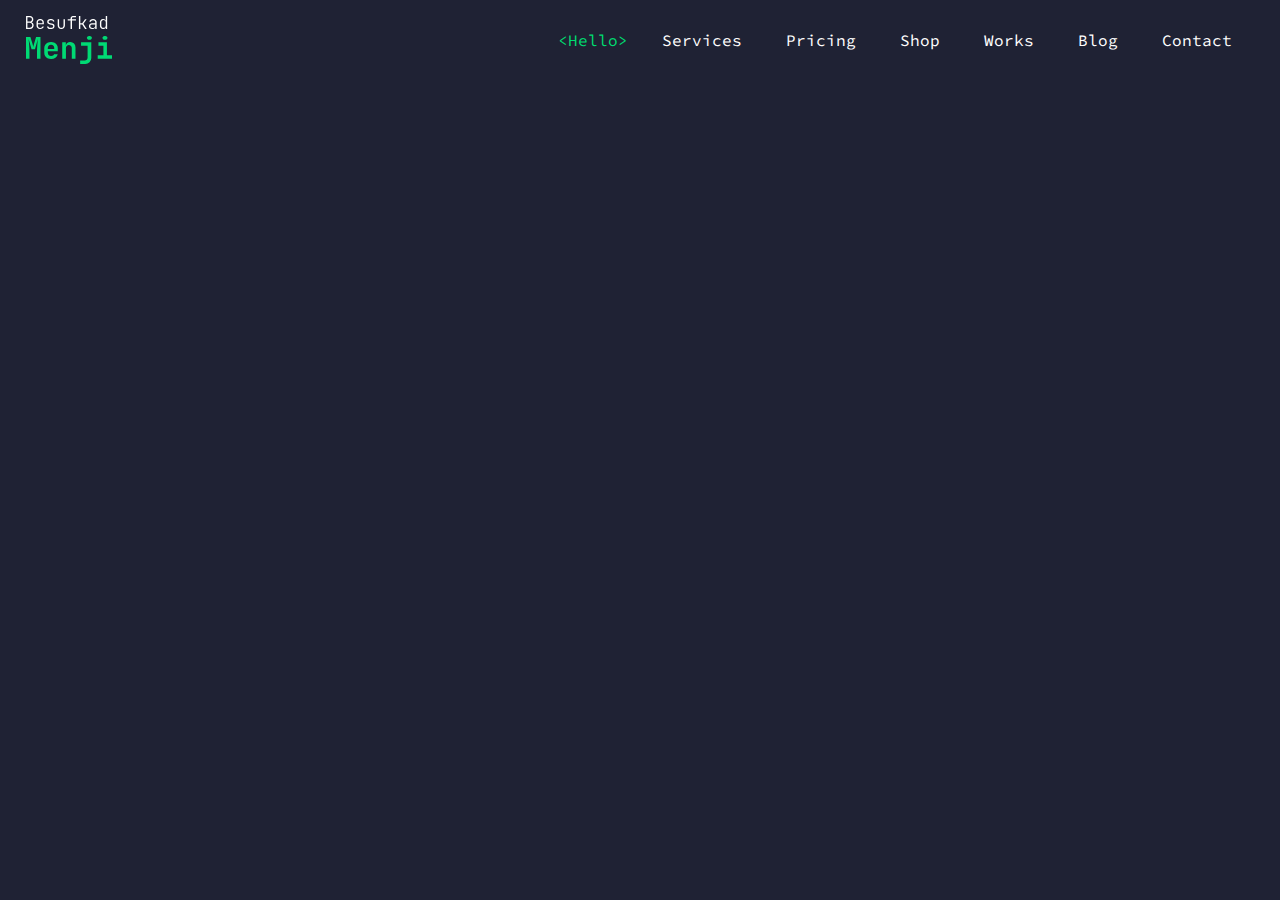
==== 404/index.html @ ab9c8d4d "Updates" ====
<!DOCTYPE html><html lang="en"><head><meta charSet="utf-8"/><meta http-equiv="x-ua-compatible" content="ie=edge"/><meta name="viewport" content="width=device-width, initial-scale=1, shrink-to-fit=no"/><style data-href="/styles.66295c050763c944b952.css">*{font-family:Source Code Pro,monospace;box-sizing:border-box}body,h1,h2,h3,h4,h5,h6,p{margin:0;padding:0}</style><meta name="generator" content="Gatsby 2.24.47"/><title data-react-helmet="true">404: Not found | Besufkad Menji</title><meta data-react-helmet="true" name="description" content="Senior Programmer, Project Manager &amp; UI/UX Designer"/><meta data-react-helmet="true" property="og:title" content="404: Not found"/><meta data-react-helmet="true" property="og:description" content="Senior Programmer, Project Manager &amp; UI/UX Designer"/><meta data-react-helmet="true" property="og:type" content="website"/><meta data-react-helmet="true" name="twitter:card" content="summary"/><meta data-react-helmet="true" name="twitter:creator" content="@besufkadmenji"/><meta data-react-helmet="true" name="twitter:title" content="404: Not found"/><meta data-react-helmet="true" name="twitter:description" content="Senior Programmer, Project Manager &amp; UI/UX Designer"/><link rel="icon" href="/favicon-32x32.png?v=f3dfd8b91226f231a9e50dcda8ef5766" type="image/png"/><link rel="manifest" href="/manifest.webmanifest"/><meta name="theme-color" content="#00DC70"/><link rel="apple-touch-icon" sizes="48x48" href="/icons/icon-48x48.png?v=f3dfd8b91226f231a9e50dcda8ef5766"/><link rel="apple-touch-icon" sizes="72x72" href="/icons/icon-72x72.png?v=f3dfd8b91226f231a9e50dcda8ef5766"/><link rel="apple-touch-icon" sizes="96x96" href="/icons/icon-96x96.png?v=f3dfd8b91226f231a9e50dcda8ef5766"/><link rel="apple-touch-icon" sizes="144x144" href="/icons/icon-144x144.png?v=f3dfd8b91226f231a9e50dcda8ef5766"/><link rel="apple-touch-icon" sizes="192x192" href="/icons/icon-192x192.png?v=f3dfd8b91226f231a9e50dcda8ef5766"/><link rel="apple-touch-icon" sizes="256x256" href="/icons/icon-256x256.png?v=f3dfd8b91226f231a9e50dcda8ef5766"/><link rel="apple-touch-icon" sizes="384x384" href="/icons/icon-384x384.png?v=f3dfd8b91226f231a9e50dcda8ef5766"/><link rel="apple-touch-icon" sizes="512x512" href="/icons/icon-512x512.png?v=f3dfd8b91226f231a9e50dcda8ef5766"/><link href="https://fonts.googleapis.com/css?family=Source+Code+Pro:300,400,500,600,700&amp;display=swap" rel="stylesheet"/><style data-styled="" data-styled-version="5.1.1">.gwwmEN{display:grid;height:100vh;width:100vw;overflow-y:auto;grid-auto-rows:max-content;background-color:#1F2234;}/*!sc*/
data-styled.g1[id="styles__StyledLayout-sc-8uoufk-0"]{content:"gwwmEN,"}/*!sc*/
.ftBSJk{display:-webkit-box;display:-webkit-flex;display:-ms-flexbox;display:flex;-webkit-box-pack:justify;-webkit-justify-content:space-between;-ms-flex-pack:justify;justify-content:space-between;padding:0 2vw;position:fixed;height:80px;width:100vw;z-index:100;-webkit-align-items:center;-webkit-box-align:center;-ms-flex-align:center;align-items:center;-webkit-align-content:center;-ms-flex-line-pack:center;align-content:center;background-color:#1F2234;border-bottom:1px solid #1F2234;}/*!sc*/
data-styled.g2[id="styles__StyledHeader-kr1du7-0"]{content:"ftBSJk,"}/*!sc*/
.crqYUL{display:-webkit-box;display:-webkit-flex;display:-ms-flexbox;display:flex;-webkit-align-items:center;-webkit-box-align:center;-ms-flex-align:center;align-items:center;}/*!sc*/
data-styled.g3[id="styles__StyledOptions-kr1du7-1"]{content:"crqYUL,"}/*!sc*/
.iiEKyp{display:-webkit-box;display:-webkit-flex;display:-ms-flexbox;display:flex;padding:12px;-webkit-text-decoration:none;text-decoration:none;font-size:16px;-webkit-align-content:center;-ms-flex-line-pack:center;align-content:center;-webkit-align-items:center;-webkit-box-align:center;-ms-flex-align:center;align-items:center;-webkit-transition:all 0.3s;transition:all 0.3s;color:#00DC70;}/*!sc*/
.iiEKyp span{-webkit-transition:all 0.3s;transition:all 0.3s;color:#00DC70;}/*!sc*/
.eXdYVc{display:-webkit-box;display:-webkit-flex;display:-ms-flexbox;display:flex;padding:12px;-webkit-text-decoration:none;text-decoration:none;font-size:16px;-webkit-align-content:center;-ms-flex-line-pack:center;align-content:center;-webkit-align-items:center;-webkit-box-align:center;-ms-flex-align:center;align-items:center;-webkit-transition:all 0.3s;transition:all 0.3s;color:white;}/*!sc*/
.eXdYVc span{-webkit-transition:all 0.3s;transition:all 0.3s;color:transparent;}/*!sc*/
data-styled.g4[id="styles__StyledOption-kr1du7-2"]{content:"iiEKyp,eXdYVc,"}/*!sc*/
.vLgTp{display:grid;-webkit-align-items:center;-webkit-box-align:center;-ms-flex-align:center;align-items:center;height:100%;-webkit-text-decoration:none;text-decoration:none;}/*!sc*/
.vLgTp img{height:48px;}/*!sc*/
data-styled.g5[id="styles__StyledLogo-jqn8mz-0"]{content:"vLgTp,"}/*!sc*/
</style><link as="script" rel="preload" href="/webpack-runtime-3e45e64fb60ceec08ad5.js"/><link as="script" rel="preload" href="/framework-a576ae5ab153fa4a7c27.js"/><link as="script" rel="preload" href="/app-a25b69abaa65cfd29187.js"/><link as="script" rel="preload" href="/styles-c2fe8482057191dca484.js"/><link as="script" rel="preload" href="/commons-9ef4b66953970b5656a9.js"/><link as="script" rel="preload" href="/component---src-pages-404-jsx-9f2ab2c21046b43b86d4.js"/><link as="fetch" rel="preload" href="/page-data/404/page-data.json" crossorigin="anonymous"/><link as="fetch" rel="preload" href="/page-data/sq/d/63159454.json" crossorigin="anonymous"/><link as="fetch" rel="preload" href="/page-data/app-data.json" crossorigin="anonymous"/></head><body><div id="___gatsby"><div style="outline:none" tabindex="-1" id="gatsby-focus-wrapper"><div class="styles__StyledLayout-sc-8uoufk-0 gwwmEN"><div class="styles__StyledHeader-kr1du7-0 ftBSJk"><a class="styles__StyledLogo-jqn8mz-0 vLgTp" href="/"><img src="/logo.svg" alt="logo"/></a><div class="styles__StyledOptions-kr1du7-1 crqYUL"><a class="styles__StyledOption-kr1du7-2 iiEKyp" href="/"><span>&lt;</span>Hello<span>&gt;</span></a><a class="styles__StyledOption-kr1du7-2 eXdYVc" href="/#services"><span>&lt;</span>Services<span>&gt;</span></a><a class="styles__StyledOption-kr1du7-2 eXdYVc" href="/#pricing"><span>&lt;</span>Pricing<span>&gt;</span></a><a class="styles__StyledOption-kr1du7-2 eXdYVc" href="/#shop"><span>&lt;</span>Shop<span>&gt;</span></a><a class="styles__StyledOption-kr1du7-2 eXdYVc" href="/#works"><span>&lt;</span>Works<span>&gt;</span></a><a class="styles__StyledOption-kr1du7-2 eXdYVc" href="/#blog"><span>&lt;</span>Blog<span>&gt;</span></a><a class="styles__StyledOption-kr1du7-2 eXdYVc" href="/#contact"><span>&lt;</span>Contact<span>&gt;</span></a></div></div><h1>NOT FOUND</h1><p>You just hit a route that doesn&#x27;t exist... the sadness.</p></div></div><div id="gatsby-announcer" style="position:absolute;top:0;width:1px;height:1px;padding:0;overflow:hidden;clip:rect(0, 0, 0, 0);white-space:nowrap;border:0" aria-live="assertive" aria-atomic="true"></div></div><script id="gatsby-script-loader">/*<![CDATA[*/window.pagePath="/404/";/*]]>*/</script><script id="gatsby-chunk-mapping">/*<![CDATA[*/window.___chunkMapping={"polyfill":["/polyfill-2a86e29ae53b0bcd324d.js"],"app":["/app-a25b69abaa65cfd29187.js"],"component---src-pages-404-jsx":["/component---src-pages-404-jsx-9f2ab2c21046b43b86d4.js"],"component---src-pages-index-jsx":["/component---src-pages-index-jsx-f2ea3a3e9f3c3a5801e7.js"]};/*]]>*/</script><script src="/polyfill-2a86e29ae53b0bcd324d.js" nomodule=""></script><script src="/component---src-pages-404-jsx-9f2ab2c21046b43b86d4.js" async=""></script><script src="/commons-9ef4b66953970b5656a9.js" async=""></script><script src="/styles-c2fe8482057191dca484.js" async=""></script><script src="/app-a25b69abaa65cfd29187.js" async=""></script><script src="/framework-a576ae5ab153fa4a7c27.js" async=""></script><script src="/webpack-runtime-3e45e64fb60ceec08ad5.js" async=""></script></body></html>
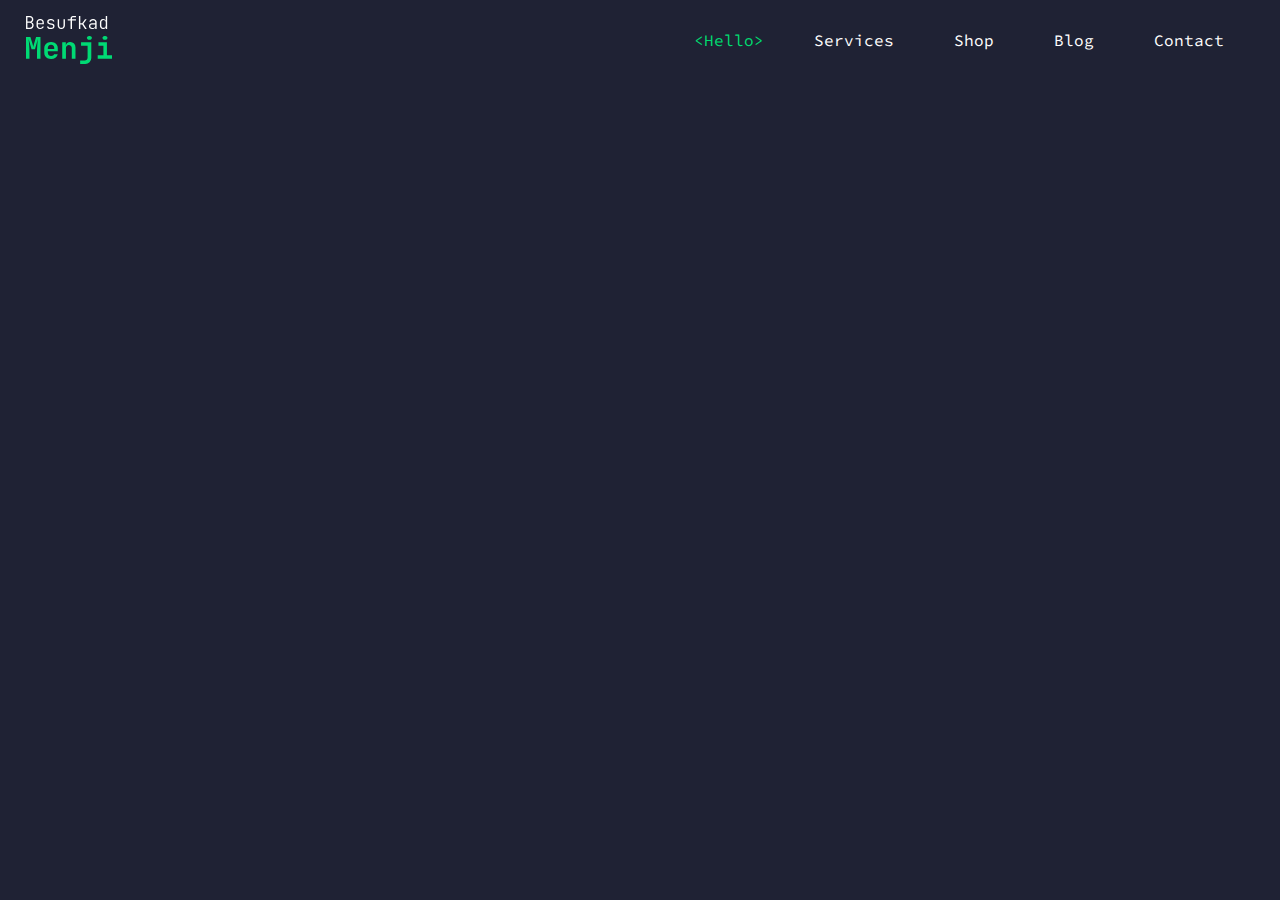
==== commit 9b123c8a: "Updates" ====
--- a/404/index.html
+++ b/404/index.html
@@ -1,15 +1 @@
-<!DOCTYPE html><html lang="en"><head><meta charSet="utf-8"/><meta http-equiv="x-ua-compatible" content="ie=edge"/><meta name="viewport" content="width=device-width, initial-scale=1, shrink-to-fit=no"/><style data-href="/styles.66295c050763c944b952.css">*{font-family:Source Code Pro,monospace;box-sizing:border-box}body,h1,h2,h3,h4,h5,h6,p{margin:0;padding:0}</style><meta name="generator" content="Gatsby 2.24.47"/><title data-react-helmet="true">404: Not found | Besufkad Menji</title><meta data-react-helmet="true" name="description" content="Senior Programmer, Project Manager &amp; UI/UX Designer"/><meta data-react-helmet="true" property="og:title" content="404: Not found"/><meta data-react-helmet="true" property="og:description" content="Senior Programmer, Project Manager &amp; UI/UX Designer"/><meta data-react-helmet="true" property="og:type" content="website"/><meta data-react-helmet="true" name="twitter:card" content="summary"/><meta data-react-helmet="true" name="twitter:creator" content="@besufkadmenji"/><meta data-react-helmet="true" name="twitter:title" content="404: Not found"/><meta data-react-helmet="true" name="twitter:description" content="Senior Programmer, Project Manager &amp; UI/UX Designer"/><link rel="icon" href="/favicon-32x32.png?v=f3dfd8b91226f231a9e50dcda8ef5766" type="image/png"/><link rel="manifest" href="/manifest.webmanifest"/><meta name="theme-color" content="#00DC70"/><link rel="apple-touch-icon" sizes="48x48" href="/icons/icon-48x48.png?v=f3dfd8b91226f231a9e50dcda8ef5766"/><link rel="apple-touch-icon" sizes="72x72" href="/icons/icon-72x72.png?v=f3dfd8b91226f231a9e50dcda8ef5766"/><link rel="apple-touch-icon" sizes="96x96" href="/icons/icon-96x96.png?v=f3dfd8b91226f231a9e50dcda8ef5766"/><link rel="apple-touch-icon" sizes="144x144" href="/icons/icon-144x144.png?v=f3dfd8b91226f231a9e50dcda8ef5766"/><link rel="apple-touch-icon" sizes="192x192" href="/icons/icon-192x192.png?v=f3dfd8b91226f231a9e50dcda8ef5766"/><link rel="apple-touch-icon" sizes="256x256" href="/icons/icon-256x256.png?v=f3dfd8b91226f231a9e50dcda8ef5766"/><link rel="apple-touch-icon" sizes="384x384" href="/icons/icon-384x384.png?v=f3dfd8b91226f231a9e50dcda8ef5766"/><link rel="apple-touch-icon" sizes="512x512" href="/icons/icon-512x512.png?v=f3dfd8b91226f231a9e50dcda8ef5766"/><link href="https://fonts.googleapis.com/css?family=Source+Code+Pro:300,400,500,600,700&amp;display=swap" rel="stylesheet"/><style data-styled="" data-styled-version="5.1.1">.gwwmEN{display:grid;height:100vh;width:100vw;overflow-y:auto;grid-auto-rows:max-content;background-color:#1F2234;}/*!sc*/
-data-styled.g1[id="styles__StyledLayout-sc-8uoufk-0"]{content:"gwwmEN,"}/*!sc*/
-.ftBSJk{display:-webkit-box;display:-webkit-flex;display:-ms-flexbox;display:flex;-webkit-box-pack:justify;-webkit-justify-content:space-between;-ms-flex-pack:justify;justify-content:space-between;padding:0 2vw;position:fixed;height:80px;width:100vw;z-index:100;-webkit-align-items:center;-webkit-box-align:center;-ms-flex-align:center;align-items:center;-webkit-align-content:center;-ms-flex-line-pack:center;align-content:center;background-color:#1F2234;border-bottom:1px solid #1F2234;}/*!sc*/
-data-styled.g2[id="styles__StyledHeader-kr1du7-0"]{content:"ftBSJk,"}/*!sc*/
-.crqYUL{display:-webkit-box;display:-webkit-flex;display:-ms-flexbox;display:flex;-webkit-align-items:center;-webkit-box-align:center;-ms-flex-align:center;align-items:center;}/*!sc*/
-data-styled.g3[id="styles__StyledOptions-kr1du7-1"]{content:"crqYUL,"}/*!sc*/
-.iiEKyp{display:-webkit-box;display:-webkit-flex;display:-ms-flexbox;display:flex;padding:12px;-webkit-text-decoration:none;text-decoration:none;font-size:16px;-webkit-align-content:center;-ms-flex-line-pack:center;align-content:center;-webkit-align-items:center;-webkit-box-align:center;-ms-flex-align:center;align-items:center;-webkit-transition:all 0.3s;transition:all 0.3s;color:#00DC70;}/*!sc*/
-.iiEKyp span{-webkit-transition:all 0.3s;transition:all 0.3s;color:#00DC70;}/*!sc*/
-.eXdYVc{display:-webkit-box;display:-webkit-flex;display:-ms-flexbox;display:flex;padding:12px;-webkit-text-decoration:none;text-decoration:none;font-size:16px;-webkit-align-content:center;-ms-flex-line-pack:center;align-content:center;-webkit-align-items:center;-webkit-box-align:center;-ms-flex-align:center;align-items:center;-webkit-transition:all 0.3s;transition:all 0.3s;color:white;}/*!sc*/
-.eXdYVc span{-webkit-transition:all 0.3s;transition:all 0.3s;color:transparent;}/*!sc*/
-data-styled.g4[id="styles__StyledOption-kr1du7-2"]{content:"iiEKyp,eXdYVc,"}/*!sc*/
-.vLgTp{display:grid;-webkit-align-items:center;-webkit-box-align:center;-ms-flex-align:center;align-items:center;height:100%;-webkit-text-decoration:none;text-decoration:none;}/*!sc*/
-.vLgTp img{height:48px;}/*!sc*/
-data-styled.g5[id="styles__StyledLogo-jqn8mz-0"]{content:"vLgTp,"}/*!sc*/
-</style><link as="script" rel="preload" href="/webpack-runtime-3e45e64fb60ceec08ad5.js"/><link as="script" rel="preload" href="/framework-a576ae5ab153fa4a7c27.js"/><link as="script" rel="preload" href="/app-a25b69abaa65cfd29187.js"/><link as="script" rel="preload" href="/styles-c2fe8482057191dca484.js"/><link as="script" rel="preload" href="/commons-9ef4b66953970b5656a9.js"/><link as="script" rel="preload" href="/component---src-pages-404-jsx-9f2ab2c21046b43b86d4.js"/><link as="fetch" rel="preload" href="/page-data/404/page-data.json" crossorigin="anonymous"/><link as="fetch" rel="preload" href="/page-data/sq/d/63159454.json" crossorigin="anonymous"/><link as="fetch" rel="preload" href="/page-data/app-data.json" crossorigin="anonymous"/></head><body><div id="___gatsby"><div style="outline:none" tabindex="-1" id="gatsby-focus-wrapper"><div class="styles__StyledLayout-sc-8uoufk-0 gwwmEN"><div class="styles__StyledHeader-kr1du7-0 ftBSJk"><a class="styles__StyledLogo-jqn8mz-0 vLgTp" href="/"><img src="/logo.svg" alt="logo"/></a><div class="styles__StyledOptions-kr1du7-1 crqYUL"><a class="styles__StyledOption-kr1du7-2 iiEKyp" href="/"><span>&lt;</span>Hello<span>&gt;</span></a><a class="styles__StyledOption-kr1du7-2 eXdYVc" href="/#services"><span>&lt;</span>Services<span>&gt;</span></a><a class="styles__StyledOption-kr1du7-2 eXdYVc" href="/#pricing"><span>&lt;</span>Pricing<span>&gt;</span></a><a class="styles__StyledOption-kr1du7-2 eXdYVc" href="/#shop"><span>&lt;</span>Shop<span>&gt;</span></a><a class="styles__StyledOption-kr1du7-2 eXdYVc" href="/#works"><span>&lt;</span>Works<span>&gt;</span></a><a class="styles__StyledOption-kr1du7-2 eXdYVc" href="/#blog"><span>&lt;</span>Blog<span>&gt;</span></a><a class="styles__StyledOption-kr1du7-2 eXdYVc" href="/#contact"><span>&lt;</span>Contact<span>&gt;</span></a></div></div><h1>NOT FOUND</h1><p>You just hit a route that doesn&#x27;t exist... the sadness.</p></div></div><div id="gatsby-announcer" style="position:absolute;top:0;width:1px;height:1px;padding:0;overflow:hidden;clip:rect(0, 0, 0, 0);white-space:nowrap;border:0" aria-live="assertive" aria-atomic="true"></div></div><script id="gatsby-script-loader">/*<![CDATA[*/window.pagePath="/404/";/*]]>*/</script><script id="gatsby-chunk-mapping">/*<![CDATA[*/window.___chunkMapping={"polyfill":["/polyfill-2a86e29ae53b0bcd324d.js"],"app":["/app-a25b69abaa65cfd29187.js"],"component---src-pages-404-jsx":["/component---src-pages-404-jsx-9f2ab2c21046b43b86d4.js"],"component---src-pages-index-jsx":["/component---src-pages-index-jsx-f2ea3a3e9f3c3a5801e7.js"]};/*]]>*/</script><script src="/polyfill-2a86e29ae53b0bcd324d.js" nomodule=""></script><script src="/component---src-pages-404-jsx-9f2ab2c21046b43b86d4.js" async=""></script><script src="/commons-9ef4b66953970b5656a9.js" async=""></script><script src="/styles-c2fe8482057191dca484.js" async=""></script><script src="/app-a25b69abaa65cfd29187.js" async=""></script><script src="/framework-a576ae5ab153fa4a7c27.js" async=""></script><script src="/webpack-runtime-3e45e64fb60ceec08ad5.js" async=""></script></body></html>+<!DOCTYPE html><html lang="en"><head><meta charSet="utf-8"/><meta http-equiv="x-ua-compatible" content="ie=edge"/><meta name="viewport" content="width=device-width, initial-scale=1, shrink-to-fit=no"/><style data-href="/styles.af3cf80b796f85be02f9.css" id="gatsby-global-css">*{font-family:Source Code Pro,monospace;box-sizing:border-box;scroll-behavior:smooth}body,h1,h2,h3,h4,h5,h6,p{margin:0;padding:0}::-webkit-scrollbar{width:4px;height:4px}::-webkit-scrollbar-track{background:transparent}::-webkit-scrollbar-thumb{background:#07080e;border-radius:4px}::-webkit-scrollbar-thumb:hover{background:#1f2234}</style><meta name="generator" content="Gatsby 2.32.3"/><title data-react-helmet="true">404: Not found | Besufkad Menji</title><meta data-react-helmet="true" name="description" content="Senior Programmer, Project Manager &amp; UI/UX Designer"/><meta data-react-helmet="true" property="og:title" content="404: Not found"/><meta data-react-helmet="true" property="og:description" content="Senior Programmer, Project Manager &amp; UI/UX Designer"/><meta data-react-helmet="true" property="og:type" content="website"/><meta data-react-helmet="true" name="twitter:card" content="summary"/><meta data-react-helmet="true" name="twitter:creator" content="@besufkadmenji"/><meta data-react-helmet="true" name="twitter:title" content="404: Not found"/><meta data-react-helmet="true" name="twitter:description" content="Senior Programmer, Project Manager &amp; UI/UX Designer"/><link rel="icon" href="/favicon-32x32.png?v=f3dfd8b91226f231a9e50dcda8ef5766" type="image/png"/><link rel="manifest" href="/manifest.webmanifest" crossorigin="use-credentials"/><meta name="theme-color" content="#00DC70"/><link rel="apple-touch-icon" sizes="48x48" href="/icons/icon-48x48.png?v=f3dfd8b91226f231a9e50dcda8ef5766"/><link rel="apple-touch-icon" sizes="72x72" href="/icons/icon-72x72.png?v=f3dfd8b91226f231a9e50dcda8ef5766"/><link rel="apple-touch-icon" sizes="96x96" href="/icons/icon-96x96.png?v=f3dfd8b91226f231a9e50dcda8ef5766"/><link rel="apple-touch-icon" sizes="144x144" href="/icons/icon-144x144.png?v=f3dfd8b91226f231a9e50dcda8ef5766"/><link rel="apple-touch-icon" sizes="192x192" href="/icons/icon-192x192.png?v=f3dfd8b91226f231a9e50dcda8ef5766"/><link rel="apple-touch-icon" sizes="256x256" href="/icons/icon-256x256.png?v=f3dfd8b91226f231a9e50dcda8ef5766"/><link rel="apple-touch-icon" sizes="384x384" href="/icons/icon-384x384.png?v=f3dfd8b91226f231a9e50dcda8ef5766"/><link rel="apple-touch-icon" sizes="512x512" href="/icons/icon-512x512.png?v=f3dfd8b91226f231a9e50dcda8ef5766"/><link href="https://fonts.googleapis.com/css?family=Source+Code+Pro:300,400,500,600,700&amp;display=swap" rel="stylesheet"/><link as="script" rel="preload" href="/webpack-runtime-c8c2cfa2af707e69b318.js"/><link as="script" rel="preload" href="/framework-7673d4698f0ce2c19e95.js"/><link as="script" rel="preload" href="/app-85492b9ef420e50179bb.js"/><link as="script" rel="preload" href="/styles-e9d24b1846c7d6eb9685.js"/><link as="script" rel="preload" href="/2525ca2b4881fe9911cbb8081340847caf7a19a3-18a671699732011898e7.js"/><link as="script" rel="preload" href="/component---src-pages-404-jsx-24f58610277df78868b0.js"/><link as="fetch" rel="preload" href="/page-data/404/page-data.json" crossorigin="anonymous"/><link as="fetch" rel="preload" href="/page-data/sq/d/63159454.json" crossorigin="anonymous"/><link as="fetch" rel="preload" href="/page-data/app-data.json" crossorigin="anonymous"/></head><body><div id="___gatsby"><div style="outline:none" tabindex="-1" id="gatsby-focus-wrapper"><style data-emotion="css y4aqqs">.css-y4aqqs{display:grid;height:100vh;width:100vw;overflow-y:auto;grid-auto-rows:max-content;background-color:#1F2234;}</style><div class="css-y4aqqs e5y4b7i0"><style data-emotion="css 1mtzogq">.css-1mtzogq{display:-webkit-box;display:-webkit-flex;display:-ms-flexbox;display:flex;-webkit-box-pack:justify;-webkit-justify-content:space-between;justify-content:space-between;padding:0 2vw;position:fixed;height:80px;width:100vw;z-index:100;-webkit-align-items:center;-webkit-box-align:center;-ms-flex-align:center;align-items:center;-webkit-align-content:center;-ms-flex-line-pack:center;align-content:center;background-color:#1F2234;border-bottom:1px solid #1F2234;}</style><header class="css-1mtzogq e1teesx32"><style data-emotion="css vv32v6">.css-vv32v6{display:grid;-webkit-align-items:center;-webkit-box-align:center;-ms-flex-align:center;align-items:center;height:100%;-webkit-text-decoration:none;text-decoration:none;}.css-vv32v6 img{height:48px;}</style><a class="css-vv32v6 e1y4dgc40" href="/"><img src="/logo.svg" alt="logo"/></a><style data-emotion="css s5xdrg">.css-s5xdrg{display:-webkit-box;display:-webkit-flex;display:-ms-flexbox;display:flex;-webkit-align-items:center;-webkit-box-align:center;-ms-flex-align:center;align-items:center;}</style><nav class="css-s5xdrg e1teesx31"><style data-emotion="css 1lon8pj">.css-1lon8pj{display:-webkit-box;display:-webkit-flex;display:-ms-flexbox;display:flex;padding:12px 20px;-webkit-text-decoration:none;text-decoration:none;font-size:16px;-webkit-align-content:center;-ms-flex-line-pack:center;align-content:center;-webkit-align-items:center;-webkit-box-align:center;-ms-flex-align:center;align-items:center;-webkit-transition:all 0.3s;transition:all 0.3s;color:#00DC70;}.css-1lon8pj span{-webkit-transition:all 0.3s;transition:all 0.3s;color:#00DC70;}</style><a class="css-1lon8pj e1teesx30" href="/#hello"><span>&lt;</span>Hello<span>&gt;</span></a><style data-emotion="css 1mqggsc">.css-1mqggsc{display:-webkit-box;display:-webkit-flex;display:-ms-flexbox;display:flex;padding:12px 20px;-webkit-text-decoration:none;text-decoration:none;font-size:16px;-webkit-align-content:center;-ms-flex-line-pack:center;align-content:center;-webkit-align-items:center;-webkit-box-align:center;-ms-flex-align:center;align-items:center;-webkit-transition:all 0.3s;transition:all 0.3s;color:white;}.css-1mqggsc span{-webkit-transition:all 0.3s;transition:all 0.3s;color:transparent;}</style><a class="css-1mqggsc e1teesx30" href="/#services"><span>&lt;</span>Services<span>&gt;</span></a><a class="css-1mqggsc e1teesx30" href="/#shop"><span>&lt;</span>Shop<span>&gt;</span></a><a class="css-1mqggsc e1teesx30" href="/#blog"><span>&lt;</span>Blog<span>&gt;</span></a><a class="css-1mqggsc e1teesx30" href="/#contact"><span>&lt;</span>Contact<span>&gt;</span></a></nav></header><main><h1>NOT FOUND</h1><p>You just hit a route that doesn&#x27;t exist... the sadness.</p></main></div></div><div id="gatsby-announcer" style="position:absolute;top:0;width:1px;height:1px;padding:0;overflow:hidden;clip:rect(0, 0, 0, 0);white-space:nowrap;border:0" aria-live="assertive" aria-atomic="true"></div></div><script id="gatsby-script-loader">/*<![CDATA[*/window.pagePath="/404/";/*]]>*/</script><script id="gatsby-chunk-mapping">/*<![CDATA[*/window.___chunkMapping={"polyfill":["/polyfill-e4957c11759bdfc149d9.js"],"app":["/app-85492b9ef420e50179bb.js"],"component---cache-caches-gatsby-plugin-offline-app-shell-js":["/component---cache-caches-gatsby-plugin-offline-app-shell-js-7542ec632975394c09bc.js"],"component---src-pages-404-jsx":["/component---src-pages-404-jsx-24f58610277df78868b0.js"],"component---src-pages-index-jsx":["/component---src-pages-index-jsx-13c26de537d7665b6789.js"]};/*]]>*/</script><script src="/polyfill-e4957c11759bdfc149d9.js" nomodule=""></script><script src="/component---src-pages-404-jsx-24f58610277df78868b0.js" async=""></script><script src="/2525ca2b4881fe9911cbb8081340847caf7a19a3-18a671699732011898e7.js" async=""></script><script src="/styles-e9d24b1846c7d6eb9685.js" async=""></script><script src="/app-85492b9ef420e50179bb.js" async=""></script><script src="/framework-7673d4698f0ce2c19e95.js" async=""></script><script src="/webpack-runtime-c8c2cfa2af707e69b318.js" async=""></script></body></html>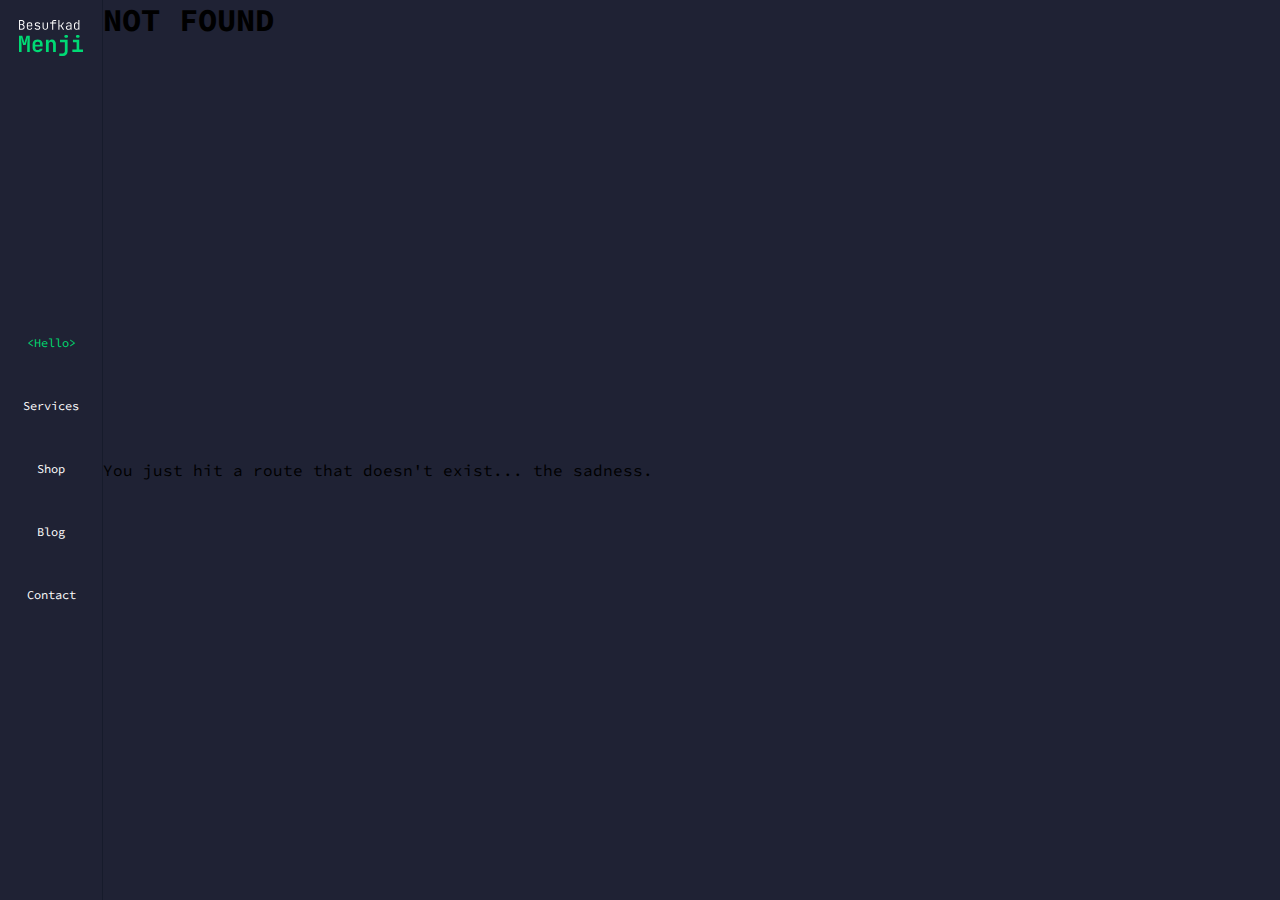
==== commit 4e4e3335: "Updates" ====
--- a/404/index.html
+++ b/404/index.html
@@ -1 +1 @@
-<!DOCTYPE html><html lang="en"><head><meta charSet="utf-8"/><meta http-equiv="x-ua-compatible" content="ie=edge"/><meta name="viewport" content="width=device-width, initial-scale=1, shrink-to-fit=no"/><style data-href="/styles.af3cf80b796f85be02f9.css" id="gatsby-global-css">*{font-family:Source Code Pro,monospace;box-sizing:border-box;scroll-behavior:smooth}body,h1,h2,h3,h4,h5,h6,p{margin:0;padding:0}::-webkit-scrollbar{width:4px;height:4px}::-webkit-scrollbar-track{background:transparent}::-webkit-scrollbar-thumb{background:#07080e;border-radius:4px}::-webkit-scrollbar-thumb:hover{background:#1f2234}</style><meta name="generator" content="Gatsby 2.32.3"/><title data-react-helmet="true">404: Not found | Besufkad Menji</title><meta data-react-helmet="true" name="description" content="Senior Programmer, Project Manager &amp; UI/UX Designer"/><meta data-react-helmet="true" property="og:title" content="404: Not found"/><meta data-react-helmet="true" property="og:description" content="Senior Programmer, Project Manager &amp; UI/UX Designer"/><meta data-react-helmet="true" property="og:type" content="website"/><meta data-react-helmet="true" name="twitter:card" content="summary"/><meta data-react-helmet="true" name="twitter:creator" content="@besufkadmenji"/><meta data-react-helmet="true" name="twitter:title" content="404: Not found"/><meta data-react-helmet="true" name="twitter:description" content="Senior Programmer, Project Manager &amp; UI/UX Designer"/><link rel="icon" href="/favicon-32x32.png?v=f3dfd8b91226f231a9e50dcda8ef5766" type="image/png"/><link rel="manifest" href="/manifest.webmanifest" crossorigin="use-credentials"/><meta name="theme-color" content="#00DC70"/><link rel="apple-touch-icon" sizes="48x48" href="/icons/icon-48x48.png?v=f3dfd8b91226f231a9e50dcda8ef5766"/><link rel="apple-touch-icon" sizes="72x72" href="/icons/icon-72x72.png?v=f3dfd8b91226f231a9e50dcda8ef5766"/><link rel="apple-touch-icon" sizes="96x96" href="/icons/icon-96x96.png?v=f3dfd8b91226f231a9e50dcda8ef5766"/><link rel="apple-touch-icon" sizes="144x144" href="/icons/icon-144x144.png?v=f3dfd8b91226f231a9e50dcda8ef5766"/><link rel="apple-touch-icon" sizes="192x192" href="/icons/icon-192x192.png?v=f3dfd8b91226f231a9e50dcda8ef5766"/><link rel="apple-touch-icon" sizes="256x256" href="/icons/icon-256x256.png?v=f3dfd8b91226f231a9e50dcda8ef5766"/><link rel="apple-touch-icon" sizes="384x384" href="/icons/icon-384x384.png?v=f3dfd8b91226f231a9e50dcda8ef5766"/><link rel="apple-touch-icon" sizes="512x512" href="/icons/icon-512x512.png?v=f3dfd8b91226f231a9e50dcda8ef5766"/><link href="https://fonts.googleapis.com/css?family=Source+Code+Pro:300,400,500,600,700&amp;display=swap" rel="stylesheet"/><link as="script" rel="preload" href="/webpack-runtime-c8c2cfa2af707e69b318.js"/><link as="script" rel="preload" href="/framework-7673d4698f0ce2c19e95.js"/><link as="script" rel="preload" href="/app-85492b9ef420e50179bb.js"/><link as="script" rel="preload" href="/styles-e9d24b1846c7d6eb9685.js"/><link as="script" rel="preload" href="/2525ca2b4881fe9911cbb8081340847caf7a19a3-18a671699732011898e7.js"/><link as="script" rel="preload" href="/component---src-pages-404-jsx-24f58610277df78868b0.js"/><link as="fetch" rel="preload" href="/page-data/404/page-data.json" crossorigin="anonymous"/><link as="fetch" rel="preload" href="/page-data/sq/d/63159454.json" crossorigin="anonymous"/><link as="fetch" rel="preload" href="/page-data/app-data.json" crossorigin="anonymous"/></head><body><div id="___gatsby"><div style="outline:none" tabindex="-1" id="gatsby-focus-wrapper"><style data-emotion="css y4aqqs">.css-y4aqqs{display:grid;height:100vh;width:100vw;overflow-y:auto;grid-auto-rows:max-content;background-color:#1F2234;}</style><div class="css-y4aqqs e5y4b7i0"><style data-emotion="css 1mtzogq">.css-1mtzogq{display:-webkit-box;display:-webkit-flex;display:-ms-flexbox;display:flex;-webkit-box-pack:justify;-webkit-justify-content:space-between;justify-content:space-between;padding:0 2vw;position:fixed;height:80px;width:100vw;z-index:100;-webkit-align-items:center;-webkit-box-align:center;-ms-flex-align:center;align-items:center;-webkit-align-content:center;-ms-flex-line-pack:center;align-content:center;background-color:#1F2234;border-bottom:1px solid #1F2234;}</style><header class="css-1mtzogq e1teesx32"><style data-emotion="css vv32v6">.css-vv32v6{display:grid;-webkit-align-items:center;-webkit-box-align:center;-ms-flex-align:center;align-items:center;height:100%;-webkit-text-decoration:none;text-decoration:none;}.css-vv32v6 img{height:48px;}</style><a class="css-vv32v6 e1y4dgc40" href="/"><img src="/logo.svg" alt="logo"/></a><style data-emotion="css s5xdrg">.css-s5xdrg{display:-webkit-box;display:-webkit-flex;display:-ms-flexbox;display:flex;-webkit-align-items:center;-webkit-box-align:center;-ms-flex-align:center;align-items:center;}</style><nav class="css-s5xdrg e1teesx31"><style data-emotion="css 1lon8pj">.css-1lon8pj{display:-webkit-box;display:-webkit-flex;display:-ms-flexbox;display:flex;padding:12px 20px;-webkit-text-decoration:none;text-decoration:none;font-size:16px;-webkit-align-content:center;-ms-flex-line-pack:center;align-content:center;-webkit-align-items:center;-webkit-box-align:center;-ms-flex-align:center;align-items:center;-webkit-transition:all 0.3s;transition:all 0.3s;color:#00DC70;}.css-1lon8pj span{-webkit-transition:all 0.3s;transition:all 0.3s;color:#00DC70;}</style><a class="css-1lon8pj e1teesx30" href="/#hello"><span>&lt;</span>Hello<span>&gt;</span></a><style data-emotion="css 1mqggsc">.css-1mqggsc{display:-webkit-box;display:-webkit-flex;display:-ms-flexbox;display:flex;padding:12px 20px;-webkit-text-decoration:none;text-decoration:none;font-size:16px;-webkit-align-content:center;-ms-flex-line-pack:center;align-content:center;-webkit-align-items:center;-webkit-box-align:center;-ms-flex-align:center;align-items:center;-webkit-transition:all 0.3s;transition:all 0.3s;color:white;}.css-1mqggsc span{-webkit-transition:all 0.3s;transition:all 0.3s;color:transparent;}</style><a class="css-1mqggsc e1teesx30" href="/#services"><span>&lt;</span>Services<span>&gt;</span></a><a class="css-1mqggsc e1teesx30" href="/#shop"><span>&lt;</span>Shop<span>&gt;</span></a><a class="css-1mqggsc e1teesx30" href="/#blog"><span>&lt;</span>Blog<span>&gt;</span></a><a class="css-1mqggsc e1teesx30" href="/#contact"><span>&lt;</span>Contact<span>&gt;</span></a></nav></header><main><h1>NOT FOUND</h1><p>You just hit a route that doesn&#x27;t exist... the sadness.</p></main></div></div><div id="gatsby-announcer" style="position:absolute;top:0;width:1px;height:1px;padding:0;overflow:hidden;clip:rect(0, 0, 0, 0);white-space:nowrap;border:0" aria-live="assertive" aria-atomic="true"></div></div><script id="gatsby-script-loader">/*<![CDATA[*/window.pagePath="/404/";/*]]>*/</script><script id="gatsby-chunk-mapping">/*<![CDATA[*/window.___chunkMapping={"polyfill":["/polyfill-e4957c11759bdfc149d9.js"],"app":["/app-85492b9ef420e50179bb.js"],"component---cache-caches-gatsby-plugin-offline-app-shell-js":["/component---cache-caches-gatsby-plugin-offline-app-shell-js-7542ec632975394c09bc.js"],"component---src-pages-404-jsx":["/component---src-pages-404-jsx-24f58610277df78868b0.js"],"component---src-pages-index-jsx":["/component---src-pages-index-jsx-13c26de537d7665b6789.js"]};/*]]>*/</script><script src="/polyfill-e4957c11759bdfc149d9.js" nomodule=""></script><script src="/component---src-pages-404-jsx-24f58610277df78868b0.js" async=""></script><script src="/2525ca2b4881fe9911cbb8081340847caf7a19a3-18a671699732011898e7.js" async=""></script><script src="/styles-e9d24b1846c7d6eb9685.js" async=""></script><script src="/app-85492b9ef420e50179bb.js" async=""></script><script src="/framework-7673d4698f0ce2c19e95.js" async=""></script><script src="/webpack-runtime-c8c2cfa2af707e69b318.js" async=""></script></body></html>+<!DOCTYPE html><html lang="en"><head><meta charSet="utf-8"/><meta http-equiv="x-ua-compatible" content="ie=edge"/><meta name="viewport" content="width=device-width, initial-scale=1, shrink-to-fit=no"/><style data-href="/styles.af3cf80b796f85be02f9.css" id="gatsby-global-css">*{font-family:Source Code Pro,monospace;box-sizing:border-box;scroll-behavior:smooth}body,h1,h2,h3,h4,h5,h6,p{margin:0;padding:0}::-webkit-scrollbar{width:4px;height:4px}::-webkit-scrollbar-track{background:transparent}::-webkit-scrollbar-thumb{background:#07080e;border-radius:4px}::-webkit-scrollbar-thumb:hover{background:#1f2234}</style><meta name="generator" content="Gatsby 2.32.3"/><title data-react-helmet="true">404: Not found | Besufkad Menji</title><meta data-react-helmet="true" name="description" content="Senior Programmer, Project Manager &amp; UI/UX Designer"/><meta data-react-helmet="true" property="og:title" content="404: Not found"/><meta data-react-helmet="true" property="og:description" content="Senior Programmer, Project Manager &amp; UI/UX Designer"/><meta data-react-helmet="true" property="og:type" content="website"/><meta data-react-helmet="true" name="twitter:card" content="summary"/><meta data-react-helmet="true" name="twitter:creator" content="@besufkadmenji"/><meta data-react-helmet="true" name="twitter:title" content="404: Not found"/><meta data-react-helmet="true" name="twitter:description" content="Senior Programmer, Project Manager &amp; UI/UX Designer"/><link rel="icon" href="/favicon-32x32.png?v=f3dfd8b91226f231a9e50dcda8ef5766" type="image/png"/><link rel="manifest" href="/manifest.webmanifest" crossorigin="use-credentials"/><meta name="theme-color" content="#00DC70"/><link rel="apple-touch-icon" sizes="48x48" href="/icons/icon-48x48.png?v=f3dfd8b91226f231a9e50dcda8ef5766"/><link rel="apple-touch-icon" sizes="72x72" href="/icons/icon-72x72.png?v=f3dfd8b91226f231a9e50dcda8ef5766"/><link rel="apple-touch-icon" sizes="96x96" href="/icons/icon-96x96.png?v=f3dfd8b91226f231a9e50dcda8ef5766"/><link rel="apple-touch-icon" sizes="144x144" href="/icons/icon-144x144.png?v=f3dfd8b91226f231a9e50dcda8ef5766"/><link rel="apple-touch-icon" sizes="192x192" href="/icons/icon-192x192.png?v=f3dfd8b91226f231a9e50dcda8ef5766"/><link rel="apple-touch-icon" sizes="256x256" href="/icons/icon-256x256.png?v=f3dfd8b91226f231a9e50dcda8ef5766"/><link rel="apple-touch-icon" sizes="384x384" href="/icons/icon-384x384.png?v=f3dfd8b91226f231a9e50dcda8ef5766"/><link rel="apple-touch-icon" sizes="512x512" href="/icons/icon-512x512.png?v=f3dfd8b91226f231a9e50dcda8ef5766"/><link href="https://fonts.googleapis.com/css?family=Source+Code+Pro:300,400,500,600,700&amp;display=swap" rel="stylesheet"/><link as="script" rel="preload" href="/webpack-runtime-7fe111a05a242c455b49.js"/><link as="script" rel="preload" href="/framework-7673d4698f0ce2c19e95.js"/><link as="script" rel="preload" href="/app-ea4112bdbaa523d1ef3f.js"/><link as="script" rel="preload" href="/styles-e9d24b1846c7d6eb9685.js"/><link as="script" rel="preload" href="/2525ca2b4881fe9911cbb8081340847caf7a19a3-3f4df8bd3c0ee4e2bfb1.js"/><link as="script" rel="preload" href="/component---src-pages-404-jsx-24f58610277df78868b0.js"/><link as="fetch" rel="preload" href="/page-data/404/page-data.json" crossorigin="anonymous"/><link as="fetch" rel="preload" href="/page-data/sq/d/63159454.json" crossorigin="anonymous"/><link as="fetch" rel="preload" href="/page-data/app-data.json" crossorigin="anonymous"/></head><body><div id="___gatsby"><div style="outline:none" tabindex="-1" id="gatsby-focus-wrapper"><style data-emotion="css npuqdn">.css-npuqdn{display:grid;height:100vh;width:100vw;background-color:#1F2234;grid-template-columns:max-content 1fr;}.css-npuqdn main{display:grid;height:100vh;width:100%;overflow-y:auto;}</style><div class="css-npuqdn e5y4b7i0"><style data-emotion="css 1jdmyze">.css-1jdmyze{display:grid;grid-template-rows:max-content 1fr;height:100vh;width:-webkit-max-content;width:-moz-max-content;width:max-content;padding:20px 8px;-webkit-align-items:center;-webkit-box-align:center;-ms-flex-align:center;align-items:center;justify-items:center;background-color:#1F2234;border-right:1px solid #161B2B;}</style><header class="css-1jdmyze e1tsgjow2"><style data-emotion="css 1st0enc">.css-1st0enc{display:grid;-webkit-align-items:center;-webkit-box-align:center;-ms-flex-align:center;align-items:center;height:100%;-webkit-text-decoration:none;text-decoration:none;}.css-1st0enc img{height:36px;}</style><a class="css-1st0enc e1y4dgc40" href="/"><img src="/logo.svg" alt="logo"/></a><style data-emotion="css zigog8">.css-zigog8{display:-webkit-box;display:-webkit-flex;display:-ms-flexbox;display:flex;-webkit-flex-direction:column;-ms-flex-direction:column;flex-direction:column;-webkit-align-items:center;-webkit-box-align:center;-ms-flex-align:center;align-items:center;}</style><nav class="css-zigog8 e1tsgjow1"><style data-emotion="css 1lcvzbe">.css-1lcvzbe{display:-webkit-box;display:-webkit-flex;display:-ms-flexbox;display:flex;padding:24px 8px;-webkit-text-decoration:none;text-decoration:none;font-size:12px;-webkit-align-content:center;-ms-flex-line-pack:center;align-content:center;-webkit-align-items:center;-webkit-box-align:center;-ms-flex-align:center;align-items:center;-webkit-transition:all 0.3s;transition:all 0.3s;color:#00DC70;}.css-1lcvzbe span{-webkit-transition:all 0.3s;transition:all 0.3s;color:#00DC70;}</style><a class="css-1lcvzbe e1tsgjow0" href="/#hello"><span>&lt;</span>Hello<span>&gt;</span></a><style data-emotion="css 1y0oywi">.css-1y0oywi{display:-webkit-box;display:-webkit-flex;display:-ms-flexbox;display:flex;padding:24px 8px;-webkit-text-decoration:none;text-decoration:none;font-size:12px;-webkit-align-content:center;-ms-flex-line-pack:center;align-content:center;-webkit-align-items:center;-webkit-box-align:center;-ms-flex-align:center;align-items:center;-webkit-transition:all 0.3s;transition:all 0.3s;color:white;}.css-1y0oywi span{-webkit-transition:all 0.3s;transition:all 0.3s;color:transparent;}</style><a class="css-1y0oywi e1tsgjow0" href="/#services"><span>&lt;</span>Services<span>&gt;</span></a><a class="css-1y0oywi e1tsgjow0" href="/#shop"><span>&lt;</span>Shop<span>&gt;</span></a><a class="css-1y0oywi e1tsgjow0" href="/#blog"><span>&lt;</span>Blog<span>&gt;</span></a><a class="css-1y0oywi e1tsgjow0" href="/#contact"><span>&lt;</span>Contact<span>&gt;</span></a></nav></header><main><h1>NOT FOUND</h1><p>You just hit a route that doesn&#x27;t exist... the sadness.</p></main></div></div><div id="gatsby-announcer" style="position:absolute;top:0;width:1px;height:1px;padding:0;overflow:hidden;clip:rect(0, 0, 0, 0);white-space:nowrap;border:0" aria-live="assertive" aria-atomic="true"></div></div><script id="gatsby-script-loader">/*<![CDATA[*/window.pagePath="/404/";/*]]>*/</script><script id="gatsby-chunk-mapping">/*<![CDATA[*/window.___chunkMapping={"polyfill":["/polyfill-e4957c11759bdfc149d9.js"],"app":["/app-ea4112bdbaa523d1ef3f.js"],"component---cache-caches-gatsby-plugin-offline-app-shell-js":["/component---cache-caches-gatsby-plugin-offline-app-shell-js-7542ec632975394c09bc.js"],"component---src-pages-404-jsx":["/component---src-pages-404-jsx-24f58610277df78868b0.js"],"component---src-pages-index-jsx":["/component---src-pages-index-jsx-81145420cff7b01d5b7a.js"]};/*]]>*/</script><script src="/polyfill-e4957c11759bdfc149d9.js" nomodule=""></script><script src="/component---src-pages-404-jsx-24f58610277df78868b0.js" async=""></script><script src="/2525ca2b4881fe9911cbb8081340847caf7a19a3-3f4df8bd3c0ee4e2bfb1.js" async=""></script><script src="/styles-e9d24b1846c7d6eb9685.js" async=""></script><script src="/app-ea4112bdbaa523d1ef3f.js" async=""></script><script src="/framework-7673d4698f0ce2c19e95.js" async=""></script><script src="/webpack-runtime-7fe111a05a242c455b49.js" async=""></script></body></html>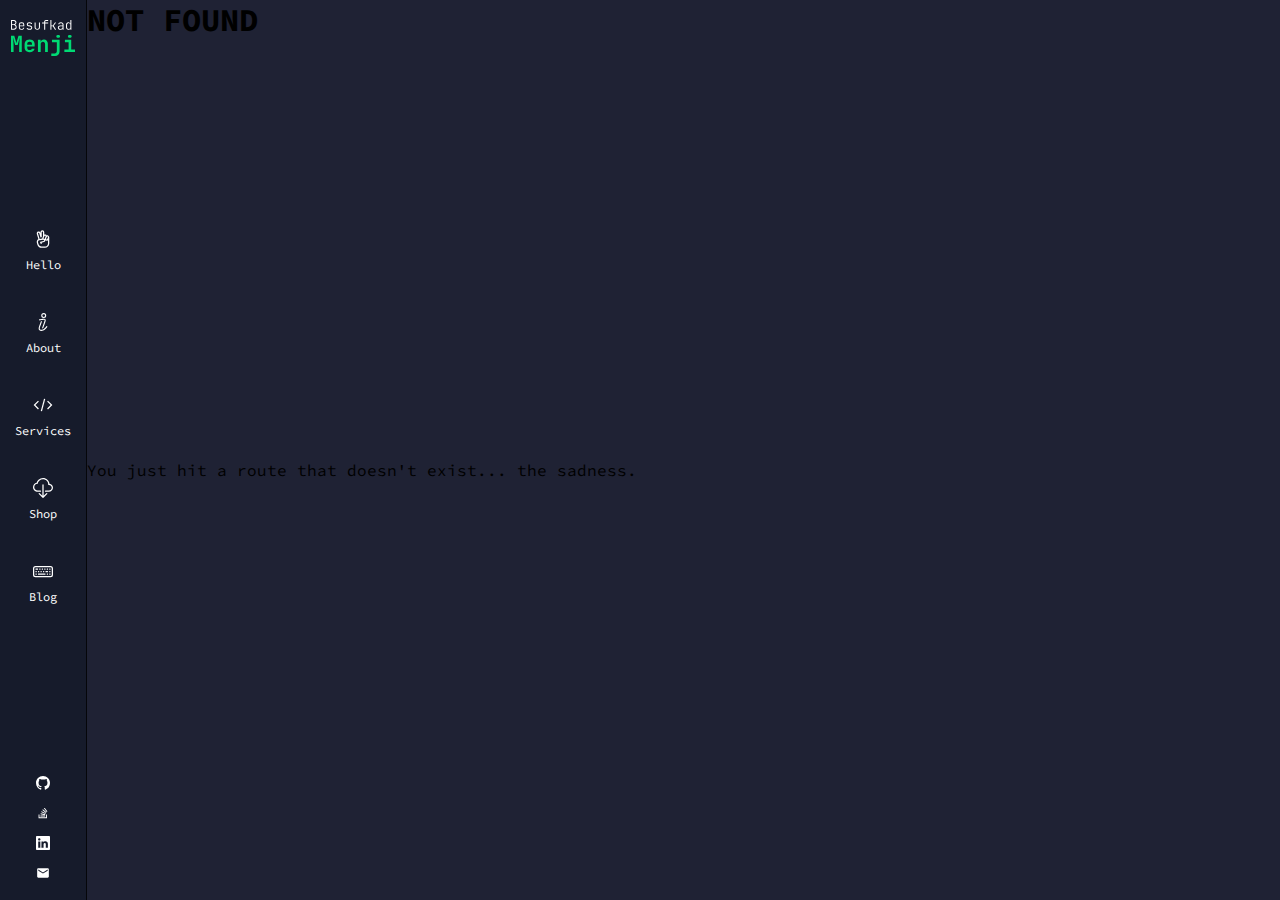
==== commit aa8799fb: "Updates" ====
--- a/404/index.html
+++ b/404/index.html
@@ -1 +1 @@
-<!DOCTYPE html><html lang="en"><head><meta charSet="utf-8"/><meta http-equiv="x-ua-compatible" content="ie=edge"/><meta name="viewport" content="width=device-width, initial-scale=1, shrink-to-fit=no"/><style data-href="/styles.af3cf80b796f85be02f9.css" id="gatsby-global-css">*{font-family:Source Code Pro,monospace;box-sizing:border-box;scroll-behavior:smooth}body,h1,h2,h3,h4,h5,h6,p{margin:0;padding:0}::-webkit-scrollbar{width:4px;height:4px}::-webkit-scrollbar-track{background:transparent}::-webkit-scrollbar-thumb{background:#07080e;border-radius:4px}::-webkit-scrollbar-thumb:hover{background:#1f2234}</style><meta name="generator" content="Gatsby 2.32.3"/><title data-react-helmet="true">404: Not found | Besufkad Menji</title><meta data-react-helmet="true" name="description" content="Senior Programmer, Project Manager &amp; UI/UX Designer"/><meta data-react-helmet="true" property="og:title" content="404: Not found"/><meta data-react-helmet="true" property="og:description" content="Senior Programmer, Project Manager &amp; UI/UX Designer"/><meta data-react-helmet="true" property="og:type" content="website"/><meta data-react-helmet="true" name="twitter:card" content="summary"/><meta data-react-helmet="true" name="twitter:creator" content="@besufkadmenji"/><meta data-react-helmet="true" name="twitter:title" content="404: Not found"/><meta data-react-helmet="true" name="twitter:description" content="Senior Programmer, Project Manager &amp; UI/UX Designer"/><link rel="icon" href="/favicon-32x32.png?v=f3dfd8b91226f231a9e50dcda8ef5766" type="image/png"/><link rel="manifest" href="/manifest.webmanifest" crossorigin="use-credentials"/><meta name="theme-color" content="#00DC70"/><link rel="apple-touch-icon" sizes="48x48" href="/icons/icon-48x48.png?v=f3dfd8b91226f231a9e50dcda8ef5766"/><link rel="apple-touch-icon" sizes="72x72" href="/icons/icon-72x72.png?v=f3dfd8b91226f231a9e50dcda8ef5766"/><link rel="apple-touch-icon" sizes="96x96" href="/icons/icon-96x96.png?v=f3dfd8b91226f231a9e50dcda8ef5766"/><link rel="apple-touch-icon" sizes="144x144" href="/icons/icon-144x144.png?v=f3dfd8b91226f231a9e50dcda8ef5766"/><link rel="apple-touch-icon" sizes="192x192" href="/icons/icon-192x192.png?v=f3dfd8b91226f231a9e50dcda8ef5766"/><link rel="apple-touch-icon" sizes="256x256" href="/icons/icon-256x256.png?v=f3dfd8b91226f231a9e50dcda8ef5766"/><link rel="apple-touch-icon" sizes="384x384" href="/icons/icon-384x384.png?v=f3dfd8b91226f231a9e50dcda8ef5766"/><link rel="apple-touch-icon" sizes="512x512" href="/icons/icon-512x512.png?v=f3dfd8b91226f231a9e50dcda8ef5766"/><link href="https://fonts.googleapis.com/css?family=Source+Code+Pro:300,400,500,600,700&amp;display=swap" rel="stylesheet"/><link as="script" rel="preload" href="/webpack-runtime-7fe111a05a242c455b49.js"/><link as="script" rel="preload" href="/framework-7673d4698f0ce2c19e95.js"/><link as="script" rel="preload" href="/app-ea4112bdbaa523d1ef3f.js"/><link as="script" rel="preload" href="/styles-e9d24b1846c7d6eb9685.js"/><link as="script" rel="preload" href="/2525ca2b4881fe9911cbb8081340847caf7a19a3-3f4df8bd3c0ee4e2bfb1.js"/><link as="script" rel="preload" href="/component---src-pages-404-jsx-24f58610277df78868b0.js"/><link as="fetch" rel="preload" href="/page-data/404/page-data.json" crossorigin="anonymous"/><link as="fetch" rel="preload" href="/page-data/sq/d/63159454.json" crossorigin="anonymous"/><link as="fetch" rel="preload" href="/page-data/app-data.json" crossorigin="anonymous"/></head><body><div id="___gatsby"><div style="outline:none" tabindex="-1" id="gatsby-focus-wrapper"><style data-emotion="css npuqdn">.css-npuqdn{display:grid;height:100vh;width:100vw;background-color:#1F2234;grid-template-columns:max-content 1fr;}.css-npuqdn main{display:grid;height:100vh;width:100%;overflow-y:auto;}</style><div class="css-npuqdn e5y4b7i0"><style data-emotion="css 1jdmyze">.css-1jdmyze{display:grid;grid-template-rows:max-content 1fr;height:100vh;width:-webkit-max-content;width:-moz-max-content;width:max-content;padding:20px 8px;-webkit-align-items:center;-webkit-box-align:center;-ms-flex-align:center;align-items:center;justify-items:center;background-color:#1F2234;border-right:1px solid #161B2B;}</style><header class="css-1jdmyze e1tsgjow2"><style data-emotion="css 1st0enc">.css-1st0enc{display:grid;-webkit-align-items:center;-webkit-box-align:center;-ms-flex-align:center;align-items:center;height:100%;-webkit-text-decoration:none;text-decoration:none;}.css-1st0enc img{height:36px;}</style><a class="css-1st0enc e1y4dgc40" href="/"><img src="/logo.svg" alt="logo"/></a><style data-emotion="css zigog8">.css-zigog8{display:-webkit-box;display:-webkit-flex;display:-ms-flexbox;display:flex;-webkit-flex-direction:column;-ms-flex-direction:column;flex-direction:column;-webkit-align-items:center;-webkit-box-align:center;-ms-flex-align:center;align-items:center;}</style><nav class="css-zigog8 e1tsgjow1"><style data-emotion="css 1lcvzbe">.css-1lcvzbe{display:-webkit-box;display:-webkit-flex;display:-ms-flexbox;display:flex;padding:24px 8px;-webkit-text-decoration:none;text-decoration:none;font-size:12px;-webkit-align-content:center;-ms-flex-line-pack:center;align-content:center;-webkit-align-items:center;-webkit-box-align:center;-ms-flex-align:center;align-items:center;-webkit-transition:all 0.3s;transition:all 0.3s;color:#00DC70;}.css-1lcvzbe span{-webkit-transition:all 0.3s;transition:all 0.3s;color:#00DC70;}</style><a class="css-1lcvzbe e1tsgjow0" href="/#hello"><span>&lt;</span>Hello<span>&gt;</span></a><style data-emotion="css 1y0oywi">.css-1y0oywi{display:-webkit-box;display:-webkit-flex;display:-ms-flexbox;display:flex;padding:24px 8px;-webkit-text-decoration:none;text-decoration:none;font-size:12px;-webkit-align-content:center;-ms-flex-line-pack:center;align-content:center;-webkit-align-items:center;-webkit-box-align:center;-ms-flex-align:center;align-items:center;-webkit-transition:all 0.3s;transition:all 0.3s;color:white;}.css-1y0oywi span{-webkit-transition:all 0.3s;transition:all 0.3s;color:transparent;}</style><a class="css-1y0oywi e1tsgjow0" href="/#services"><span>&lt;</span>Services<span>&gt;</span></a><a class="css-1y0oywi e1tsgjow0" href="/#shop"><span>&lt;</span>Shop<span>&gt;</span></a><a class="css-1y0oywi e1tsgjow0" href="/#blog"><span>&lt;</span>Blog<span>&gt;</span></a><a class="css-1y0oywi e1tsgjow0" href="/#contact"><span>&lt;</span>Contact<span>&gt;</span></a></nav></header><main><h1>NOT FOUND</h1><p>You just hit a route that doesn&#x27;t exist... the sadness.</p></main></div></div><div id="gatsby-announcer" style="position:absolute;top:0;width:1px;height:1px;padding:0;overflow:hidden;clip:rect(0, 0, 0, 0);white-space:nowrap;border:0" aria-live="assertive" aria-atomic="true"></div></div><script id="gatsby-script-loader">/*<![CDATA[*/window.pagePath="/404/";/*]]>*/</script><script id="gatsby-chunk-mapping">/*<![CDATA[*/window.___chunkMapping={"polyfill":["/polyfill-e4957c11759bdfc149d9.js"],"app":["/app-ea4112bdbaa523d1ef3f.js"],"component---cache-caches-gatsby-plugin-offline-app-shell-js":["/component---cache-caches-gatsby-plugin-offline-app-shell-js-7542ec632975394c09bc.js"],"component---src-pages-404-jsx":["/component---src-pages-404-jsx-24f58610277df78868b0.js"],"component---src-pages-index-jsx":["/component---src-pages-index-jsx-81145420cff7b01d5b7a.js"]};/*]]>*/</script><script src="/polyfill-e4957c11759bdfc149d9.js" nomodule=""></script><script src="/component---src-pages-404-jsx-24f58610277df78868b0.js" async=""></script><script src="/2525ca2b4881fe9911cbb8081340847caf7a19a3-3f4df8bd3c0ee4e2bfb1.js" async=""></script><script src="/styles-e9d24b1846c7d6eb9685.js" async=""></script><script src="/app-ea4112bdbaa523d1ef3f.js" async=""></script><script src="/framework-7673d4698f0ce2c19e95.js" async=""></script><script src="/webpack-runtime-7fe111a05a242c455b49.js" async=""></script></body></html>+<!DOCTYPE html><html lang="en"><head><meta charSet="utf-8"/><meta http-equiv="x-ua-compatible" content="ie=edge"/><meta name="viewport" content="width=device-width, initial-scale=1, shrink-to-fit=no"/><style data-href="/styles.af3cf80b796f85be02f9.css" id="gatsby-global-css">*{font-family:Source Code Pro,monospace;box-sizing:border-box;scroll-behavior:smooth}body,h1,h2,h3,h4,h5,h6,p{margin:0;padding:0}::-webkit-scrollbar{width:4px;height:4px}::-webkit-scrollbar-track{background:transparent}::-webkit-scrollbar-thumb{background:#07080e;border-radius:4px}::-webkit-scrollbar-thumb:hover{background:#1f2234}</style><meta name="generator" content="Gatsby 2.32.3"/><title data-react-helmet="true">404: Not found | Besufkad Menji</title><meta data-react-helmet="true" name="description" content="Senior Programmer, Project Manager &amp; UI/UX Designer"/><meta data-react-helmet="true" property="og:title" content="404: Not found"/><meta data-react-helmet="true" property="og:description" content="Senior Programmer, Project Manager &amp; UI/UX Designer"/><meta data-react-helmet="true" property="og:type" content="website"/><meta data-react-helmet="true" name="twitter:card" content="summary"/><meta data-react-helmet="true" name="twitter:creator" content="@besufkadmenji"/><meta data-react-helmet="true" name="twitter:title" content="404: Not found"/><meta data-react-helmet="true" name="twitter:description" content="Senior Programmer, Project Manager &amp; UI/UX Designer"/><link rel="icon" href="/favicon-32x32.png?v=f3dfd8b91226f231a9e50dcda8ef5766" type="image/png"/><link rel="manifest" href="/manifest.webmanifest" crossorigin="use-credentials"/><meta name="theme-color" content="#00DC70"/><link rel="apple-touch-icon" sizes="48x48" href="/icons/icon-48x48.png?v=f3dfd8b91226f231a9e50dcda8ef5766"/><link rel="apple-touch-icon" sizes="72x72" href="/icons/icon-72x72.png?v=f3dfd8b91226f231a9e50dcda8ef5766"/><link rel="apple-touch-icon" sizes="96x96" href="/icons/icon-96x96.png?v=f3dfd8b91226f231a9e50dcda8ef5766"/><link rel="apple-touch-icon" sizes="144x144" href="/icons/icon-144x144.png?v=f3dfd8b91226f231a9e50dcda8ef5766"/><link rel="apple-touch-icon" sizes="192x192" href="/icons/icon-192x192.png?v=f3dfd8b91226f231a9e50dcda8ef5766"/><link rel="apple-touch-icon" sizes="256x256" href="/icons/icon-256x256.png?v=f3dfd8b91226f231a9e50dcda8ef5766"/><link rel="apple-touch-icon" sizes="384x384" href="/icons/icon-384x384.png?v=f3dfd8b91226f231a9e50dcda8ef5766"/><link rel="apple-touch-icon" sizes="512x512" href="/icons/icon-512x512.png?v=f3dfd8b91226f231a9e50dcda8ef5766"/><link href="https://fonts.googleapis.com/css?family=Source+Code+Pro:300,400,500,600,700&amp;display=swap" rel="stylesheet"/><link as="script" rel="preload" href="/webpack-runtime-5b178e2245a7f44ef3ee.js"/><link as="script" rel="preload" href="/framework-1b42433a3a6f72323ed1.js"/><link as="script" rel="preload" href="/app-431462f73634fd84bb44.js"/><link as="script" rel="preload" href="/styles-e9d24b1846c7d6eb9685.js"/><link as="script" rel="preload" href="/19dcb5dcbc920127eee8fd38ea2a7de7cd1b62a5-e8384d1e2eaca576285f.js"/><link as="script" rel="preload" href="/component---src-pages-404-jsx-24f58610277df78868b0.js"/><link as="fetch" rel="preload" href="/page-data/404/page-data.json" crossorigin="anonymous"/><link as="fetch" rel="preload" href="/page-data/sq/d/63159454.json" crossorigin="anonymous"/><link as="fetch" rel="preload" href="/page-data/app-data.json" crossorigin="anonymous"/></head><body><div id="___gatsby"><div style="outline:none" tabindex="-1" id="gatsby-focus-wrapper"><style data-emotion="css npuqdn">.css-npuqdn{display:grid;height:100vh;width:100vw;background-color:#1F2234;grid-template-columns:max-content 1fr;}.css-npuqdn main{display:grid;height:100vh;width:100%;overflow-y:auto;}</style><div class="css-npuqdn e5y4b7i0"><style data-emotion="css 1m0nqz7">.css-1m0nqz7{display:grid;grid-template-rows:max-content 1fr;height:100vh;width:-webkit-max-content;width:-moz-max-content;width:max-content;padding:20px 4px;-webkit-align-items:center;-webkit-box-align:center;-ms-flex-align:center;align-items:center;justify-items:center;background-color:#161B2B;border-right:1px solid #05060a;}</style><div class="css-1m0nqz7 e1tsgjow4"><style data-emotion="css 1st0enc">.css-1st0enc{display:grid;-webkit-align-items:center;-webkit-box-align:center;-ms-flex-align:center;align-items:center;height:100%;-webkit-text-decoration:none;text-decoration:none;}.css-1st0enc img{height:36px;}</style><a class="css-1st0enc e1y4dgc40" href="/"><img src="/logo.svg" alt="logo"/></a><style data-emotion="css zigog8">.css-zigog8{display:-webkit-box;display:-webkit-flex;display:-ms-flexbox;display:flex;-webkit-flex-direction:column;-ms-flex-direction:column;flex-direction:column;-webkit-align-items:center;-webkit-box-align:center;-ms-flex-align:center;align-items:center;}</style><nav class="css-zigog8 e1tsgjow3"><style data-emotion="css 1phx2rn">.css-1phx2rn{display:grid;color:white;-webkit-text-decoration:none;text-decoration:none;justify-items:center;font-size:20px;padding:20px 4px;grid-row-gap:8px;}.css-1phx2rn div{display:-webkit-box;display:-webkit-flex;display:-ms-flexbox;display:flex;font-size:12px;-webkit-align-content:center;-ms-flex-line-pack:center;align-content:center;-webkit-align-items:center;-webkit-box-align:center;-ms-flex-align:center;align-items:center;-webkit-transition:all 0.3s;transition:all 0.3s;}.css-1phx2rn div span{-webkit-transition:all 0.3s;transition:all 0.3s;color:transparent;}</style><a class="css-1phx2rn e1tsgjow0" href="/"><svg xmlns="http://www.w3.org/2000/svg" focusable="false" style="transform:rotate(360deg)" width="1em" height="1em" preserveAspectRatio="xMidYMid meet" viewBox="0 0 32 32"><path d="M15 2c-1.645 0-3 1.355-3 3v1.531l-.125-.406c-.477-1.574-2.176-2.477-3.75-2c-1.574.477-2.477 2.176-2 3.75l2.594 8.438c-.188.074-.39.16-.594.28c-.836.5-1.781 1.512-2.063 3.126c-.21 1.195.02 2.246.188 2.812v.032l.781 2.5A7.002 7.002 0 0 0 13.72 30H19c3.855 0 7-3.145 7-7v-9.906v-.125v-.063v-.031c-.008-.031-.02-.063-.031-.094c-.09-1.101-.758-2.129-1.844-2.562c-.754-.301-1.547-.258-2.25.031a3.012 3.012 0 0 0-1.531-1.406A2.99 2.99 0 0 0 18 8.906V5c0-1.645-1.355-3-3-3zm0 2c.566 0 1 .434 1 1v6.594l-1.031 2.625a3.146 3.146 0 0 0-.219 1.156l-4.094.531l-2.594-8.625a.983.983 0 0 1 .657-1.25c.539-.164 1.086.149 1.25.688l2.062 6.843l1.125-.343H14V5c0-.566.434-1 1-1zm4.188 6.625c.128-.004.277.012.406.063c.523.21.773.789.562 1.312l-1.062 2.656v.031l-.407 1.032c-.019.054-.066.078-.093.125a3.05 3.05 0 0 0-1.813-.656c.012-.075 0-.145.032-.22l1.5-3.718c.156-.395.488-.617.875-.625zM22.968 12c.134 0 .274.012.407.063a.975.975 0 0 1 .625.906V13c0 .121-.016.254-.063.375l-1.125 2.781c-.21.524-.789.774-1.312.563c-.523-.211-.742-.79-.531-1.313l1.062-2.656c.016-.04.016-.086.032-.125c.105-.262.296-.46.53-.563A.925.925 0 0 1 22.97 12zM16.5 17.156a.95.95 0 0 1 1.156.719c.078.324.035.488-.062.656c-.098.168-.305.375-.75.532L12 20.313a1 1 0 0 0-.625 1.437l.906 1.656a.997.997 0 0 0 1.36.39a.997.997 0 0 0 .39-1.358l-.281-.5l3.688-.97c.03-.007.062-.019.093-.03c.774-.27 1.395-.731 1.782-1.375c.316-.528.437-1.141.375-1.75c.292.316.667.578 1.093.75A2.97 2.97 0 0 0 24 17.905V23c0 2.773-2.227 5-5 5h-5.281c-2.2 0-4.133-1.43-4.781-3.531l-.75-2.5c-.083-.27-.247-1.215-.126-1.907c.188-1.074.657-1.488 1.094-1.75c.438-.261.75-.28.75-.28h.063l6.437-.845c.032-.007.063-.019.094-.03z" fill="currentColor"/></svg><div><span>&lt;</span>Hello<span>&gt;</span></div></a><a class="css-1phx2rn e1tsgjow0" href="/about"><svg xmlns="http://www.w3.org/2000/svg" focusable="false" style="transform:rotate(360deg)" width="1em" height="1em" preserveAspectRatio="xMidYMid meet" viewBox="0 0 36 36"><path d="M25.39 25.45a1 1 0 0 0-1.38.29c-1.41 2.16-4 4.81-6.31 5.7s-4.12.57-4.84 0c-.31-.27-1.12-1-.43-3.49c.46-1.66 3.32-9.48 4-11.38l-2.18.28c-.69 1.86-3.29 8.84-3.76 10.58c-.68 2.49-.34 4.3 1.09 5.56A5.59 5.59 0 0 0 15 34a9.53 9.53 0 0 0 3.45-.7c2.79-1.09 5.72-4.12 7.26-6.47a1 1 0 0 0-.32-1.38z" class="clr-i-outline clr-i-outline-path-1" fill="currentColor"/><path d="M19.3 11a4.5 4.5 0 1 0-4.5-4.5a4.5 4.5 0 0 0 4.5 4.5zm0-7a2.5 2.5 0 1 1-2.5 2.5A2.5 2.5 0 0 1 19.3 4z" class="clr-i-outline clr-i-outline-path-2" fill="currentColor"/><path d="M11.81 15c.06 0 6.27-.82 7.73-1c.65-.1 1.14 0 1.3.15s.21.8-.07 1.68c-.61 1.86-3.69 11-4.59 13.71a8 8 0 0 0 1.29-.38a7.32 7.32 0 0 0 1.15-.6c1.23-3.56 3.53-10.46 4.05-12.04s.39-2.78-.3-3.6a3.16 3.16 0 0 0-3.08-.83c-1.43.15-7.47.94-7.73 1a1 1 0 0 0 .26 2z" class="clr-i-outline clr-i-outline-path-3" fill="currentColor"/></svg><div><span>&lt;</span>About<span>&gt;</span></div></a><a class="css-1phx2rn e1tsgjow0" href="/services"><svg xmlns="http://www.w3.org/2000/svg" focusable="false" style="transform:rotate(360deg)" width="1em" height="1em" preserveAspectRatio="xMidYMid meet" viewBox="0 0 32 32"><path d="M31 16l-7 7l-1.41-1.41L28.17 16l-5.58-5.59L24 9l7 7z" fill="currentColor"/><path d="M1 16l7-7l1.41 1.41L3.83 16l5.58 5.59L8 23l-7-7z" fill="currentColor"/><path d="M12.419 25.484L17.639 6l1.932.518L14.35 26z" fill="currentColor"/></svg><div><span>&lt;</span>Services<span>&gt;</span></div></a><a class="css-1phx2rn e1tsgjow0" href="/shop"><svg xmlns="http://www.w3.org/2000/svg" focusable="false" style="transform:rotate(360deg)" width="1em" height="1em" preserveAspectRatio="xMidYMid meet" viewBox="0 0 16 16"><g fill="currentColor"><path d="M4.406 1.342A5.53 5.53 0 0 1 8 0c2.69 0 4.923 2 5.166 4.579C14.758 4.804 16 6.137 16 7.773C16 9.569 14.502 11 12.687 11H10a.5.5 0 0 1 0-1h2.688C13.979 10 15 8.988 15 7.773c0-1.216-1.02-2.228-2.313-2.228h-.5v-.5C12.188 2.825 10.328 1 8 1a4.53 4.53 0 0 0-2.941 1.1c-.757.652-1.153 1.438-1.153 2.055v.448l-.445.049C2.064 4.805 1 5.952 1 7.318C1 8.785 2.23 10 3.781 10H6a.5.5 0 0 1 0 1H3.781C1.708 11 0 9.366 0 7.318c0-1.763 1.266-3.223 2.942-3.593c.143-.863.698-1.723 1.464-2.383z"/><path d="M7.646 15.854a.5.5 0 0 0 .708 0l3-3a.5.5 0 0 0-.708-.708L8.5 14.293V5.5a.5.5 0 0 0-1 0v8.793l-2.146-2.147a.5.5 0 0 0-.708.708l3 3z"/></g></svg><div><span>&lt;</span>Shop<span>&gt;</span></div></a><a class="css-1phx2rn e1tsgjow0" href="/blog"><svg xmlns="http://www.w3.org/2000/svg" focusable="false" style="transform:rotate(360deg)" width="1em" height="1em" preserveAspectRatio="xMidYMid meet" viewBox="0 0 16 16"><g fill="currentColor"><path d="M14 5a1 1 0 0 1 1 1v5a1 1 0 0 1-1 1H2a1 1 0 0 1-1-1V6a1 1 0 0 1 1-1h12zM2 4a2 2 0 0 0-2 2v5a2 2 0 0 0 2 2h12a2 2 0 0 0 2-2V6a2 2 0 0 0-2-2H2z"/><path d="M13 10.25a.25.25 0 0 1 .25-.25h.5a.25.25 0 0 1 .25.25v.5a.25.25 0 0 1-.25.25h-.5a.25.25 0 0 1-.25-.25v-.5zm0-2a.25.25 0 0 1 .25-.25h.5a.25.25 0 0 1 .25.25v.5a.25.25 0 0 1-.25.25h-.5a.25.25 0 0 1-.25-.25v-.5zm-5 0A.25.25 0 0 1 8.25 8h.5a.25.25 0 0 1 .25.25v.5a.25.25 0 0 1-.25.25h-.5A.25.25 0 0 1 8 8.75v-.5zm2 0a.25.25 0 0 1 .25-.25h1.5a.25.25 0 0 1 .25.25v.5a.25.25 0 0 1-.25.25h-1.5a.25.25 0 0 1-.25-.25v-.5zm1 2a.25.25 0 0 1 .25-.25h.5a.25.25 0 0 1 .25.25v.5a.25.25 0 0 1-.25.25h-.5a.25.25 0 0 1-.25-.25v-.5zm-5-2A.25.25 0 0 1 6.25 8h.5a.25.25 0 0 1 .25.25v.5a.25.25 0 0 1-.25.25h-.5A.25.25 0 0 1 6 8.75v-.5zm-2 0A.25.25 0 0 1 4.25 8h.5a.25.25 0 0 1 .25.25v.5a.25.25 0 0 1-.25.25h-.5A.25.25 0 0 1 4 8.75v-.5zm-2 0A.25.25 0 0 1 2.25 8h.5a.25.25 0 0 1 .25.25v.5a.25.25 0 0 1-.25.25h-.5A.25.25 0 0 1 2 8.75v-.5zm11-2a.25.25 0 0 1 .25-.25h.5a.25.25 0 0 1 .25.25v.5a.25.25 0 0 1-.25.25h-.5a.25.25 0 0 1-.25-.25v-.5zm-2 0a.25.25 0 0 1 .25-.25h.5a.25.25 0 0 1 .25.25v.5a.25.25 0 0 1-.25.25h-.5a.25.25 0 0 1-.25-.25v-.5zm-2 0A.25.25 0 0 1 9.25 6h.5a.25.25 0 0 1 .25.25v.5a.25.25 0 0 1-.25.25h-.5A.25.25 0 0 1 9 6.75v-.5zm-2 0A.25.25 0 0 1 7.25 6h.5a.25.25 0 0 1 .25.25v.5a.25.25 0 0 1-.25.25h-.5A.25.25 0 0 1 7 6.75v-.5zm-2 0A.25.25 0 0 1 5.25 6h.5a.25.25 0 0 1 .25.25v.5a.25.25 0 0 1-.25.25h-.5A.25.25 0 0 1 5 6.75v-.5zm-3 0A.25.25 0 0 1 2.25 6h1.5a.25.25 0 0 1 .25.25v.5a.25.25 0 0 1-.25.25h-1.5A.25.25 0 0 1 2 6.75v-.5zm0 4a.25.25 0 0 1 .25-.25h.5a.25.25 0 0 1 .25.25v.5a.25.25 0 0 1-.25.25h-.5a.25.25 0 0 1-.25-.25v-.5zm2 0a.25.25 0 0 1 .25-.25h5.5a.25.25 0 0 1 .25.25v.5a.25.25 0 0 1-.25.25h-5.5a.25.25 0 0 1-.25-.25v-.5z"/></g></svg><div><span>&lt;</span>Blog<span>&gt;</span></div></a></nav><style data-emotion="css 1k3y7nx">.css-1k3y7nx{display:grid;grid-auto-rows:max-content;grid-row-gap:16px;}</style><footer class="css-1k3y7nx e1tsgjow2"><style data-emotion="css 1c92s51">.css-1c92s51{display:grid;font-size:14px;color:white;-webkit-text-decoration:none;text-decoration:none;cursor:pointer;}</style><a target="_blank" href="https://github.com/besufkadmenji" class="css-1c92s51 e1tsgjow1"><svg xmlns="http://www.w3.org/2000/svg" focusable="false" style="transform:rotate(360deg)" width="1em" height="1em" preserveAspectRatio="xMidYMid meet" viewBox="0 0 24 24"><g fill="none"><path fill-rule="evenodd" clip-rule="evenodd" d="M12 0C5.37 0 0 5.37 0 12c0 5.31 3.435 9.795 8.205 11.385c.6.105.825-.255.825-.57c0-.285-.015-1.23-.015-2.235c-3.015.555-3.795-.735-4.035-1.41c-.135-.345-.72-1.41-1.23-1.695c-.42-.225-1.02-.78-.015-.795c.945-.015 1.62.87 1.845 1.23c1.08 1.815 2.805 1.305 3.495.99c.105-.78.42-1.305.765-1.605c-2.67-.3-5.46-1.335-5.46-5.925c0-1.305.465-2.385 1.23-3.225c-.12-.3-.54-1.53.12-3.18c0 0 1.005-.315 3.3 1.23c.96-.27 1.98-.405 3-.405s2.04.135 3 .405c2.295-1.56 3.3-1.23 3.3-1.23c.66 1.65.24 2.88.12 3.18c.765.84 1.23 1.905 1.23 3.225c0 4.605-2.805 5.625-5.475 5.925c.435.375.81 1.095.81 2.22c0 1.605-.015 2.895-.015 3.3c0 .315.225.69.825.57A12.02 12.02 0 0 0 24 12c0-6.63-5.37-12-12-12z" fill="currentColor"/></g></svg></a><a target="_blank" href="https://stackoverflow.com/users/10239185/besufkad-menji" class="css-1c92s51 e1tsgjow1"><svg xmlns="http://www.w3.org/2000/svg" focusable="false" style="transform:rotate(360deg)" width="1em" height="1em" preserveAspectRatio="xMidYMid meet" viewBox="0 0 24 24"><path d="M17.24 19.399v-4.804h1.6V21H4.381v-6.405h1.598v4.804H17.24zM7.582 17.8h8.055v-1.604H7.582V17.8zm.195-3.64l7.859 1.641l.34-1.552l-7.861-1.642l-.338 1.553zm1.018-3.794l7.281 3.398l.678-1.463l-7.281-3.399l-.678 1.454v.01zm2.037-3.589l6.166 5.142l1.018-1.216l-6.162-5.14l-1.016 1.213l-.006.001zm3.982-3.778l-1.311.969l4.803 6.454l1.313-.971l-4.807-6.452h.002z" fill="currentColor"/></svg></a><a target="_blank" href="https://www.linkedin.com/in/besufkadmenji" class="css-1c92s51 e1tsgjow1"><svg xmlns="http://www.w3.org/2000/svg" focusable="false" style="transform:rotate(360deg)" width="1em" height="1em" preserveAspectRatio="xMidYMid meet" viewBox="0 0 16 16"><g fill="currentColor"><path d="M0 1.146C0 .513.526 0 1.175 0h13.65C15.474 0 16 .513 16 1.146v13.708c0 .633-.526 1.146-1.175 1.146H1.175C.526 16 0 15.487 0 14.854V1.146zm4.943 12.248V6.169H2.542v7.225h2.401zm-1.2-8.212c.837 0 1.358-.554 1.358-1.248c-.015-.709-.52-1.248-1.342-1.248c-.822 0-1.359.54-1.359 1.248c0 .694.521 1.248 1.327 1.248h.016zm4.908 8.212V9.359c0-.216.016-.432.08-.586c.173-.431.568-.878 1.232-.878c.869 0 1.216.662 1.216 1.634v3.865h2.401V9.25c0-2.22-1.184-3.252-2.764-3.252c-1.274 0-1.845.7-2.165 1.193v.025h-.016a5.54 5.54 0 0 1 .016-.025V6.169h-2.4c.03.678 0 7.225 0 7.225h2.4z"/></g></svg></a><a target="_blank" href="mailto:besufkadmenji@gmail.com" class="css-1c92s51 e1tsgjow1"><svg xmlns="http://www.w3.org/2000/svg" focusable="false" style="transform:rotate(360deg)" width="1em" height="1em" preserveAspectRatio="xMidYMid meet" viewBox="0 0 24 24"><path d="M20 4H4c-1.1 0-1.99.9-1.99 2L2 18c0 1.1.9 2 2 2h16c1.1 0 2-.9 2-2V6c0-1.1-.9-2-2-2zm0 4l-8 5l-8-5V6l8 5l8-5v2z" fill="currentColor"/></svg></a></footer></div><main><h1>NOT FOUND</h1><p>You just hit a route that doesn&#x27;t exist... the sadness.</p></main></div></div><div id="gatsby-announcer" style="position:absolute;top:0;width:1px;height:1px;padding:0;overflow:hidden;clip:rect(0, 0, 0, 0);white-space:nowrap;border:0" aria-live="assertive" aria-atomic="true"></div></div><script id="gatsby-script-loader">/*<![CDATA[*/window.pagePath="/404/";/*]]>*/</script><script id="gatsby-chunk-mapping">/*<![CDATA[*/window.___chunkMapping={"polyfill":["/polyfill-d47b21a5737d9524fa70.js"],"app":["/app-431462f73634fd84bb44.js"],"component---cache-caches-gatsby-plugin-offline-app-shell-js":["/component---cache-caches-gatsby-plugin-offline-app-shell-js-7542ec632975394c09bc.js"],"component---src-pages-404-jsx":["/component---src-pages-404-jsx-24f58610277df78868b0.js"],"component---src-pages-about-jsx":["/component---src-pages-about-jsx-9e386a1dfb914e4b0a61.js"],"component---src-pages-blog-jsx":["/component---src-pages-blog-jsx-6d4b4398c0ebfffa49e0.js"],"component---src-pages-index-jsx":["/component---src-pages-index-jsx-a51df41f1c373c93c1f2.js"],"component---src-pages-services-jsx":["/component---src-pages-services-jsx-957d165f1a224fcccf67.js"],"component---src-pages-shop-jsx":["/component---src-pages-shop-jsx-1eb00c82e8992a986913.js"]};/*]]>*/</script><script src="/polyfill-d47b21a5737d9524fa70.js" nomodule=""></script><script src="/component---src-pages-404-jsx-24f58610277df78868b0.js" async=""></script><script src="/19dcb5dcbc920127eee8fd38ea2a7de7cd1b62a5-e8384d1e2eaca576285f.js" async=""></script><script src="/styles-e9d24b1846c7d6eb9685.js" async=""></script><script src="/app-431462f73634fd84bb44.js" async=""></script><script src="/framework-1b42433a3a6f72323ed1.js" async=""></script><script src="/webpack-runtime-5b178e2245a7f44ef3ee.js" async=""></script></body></html>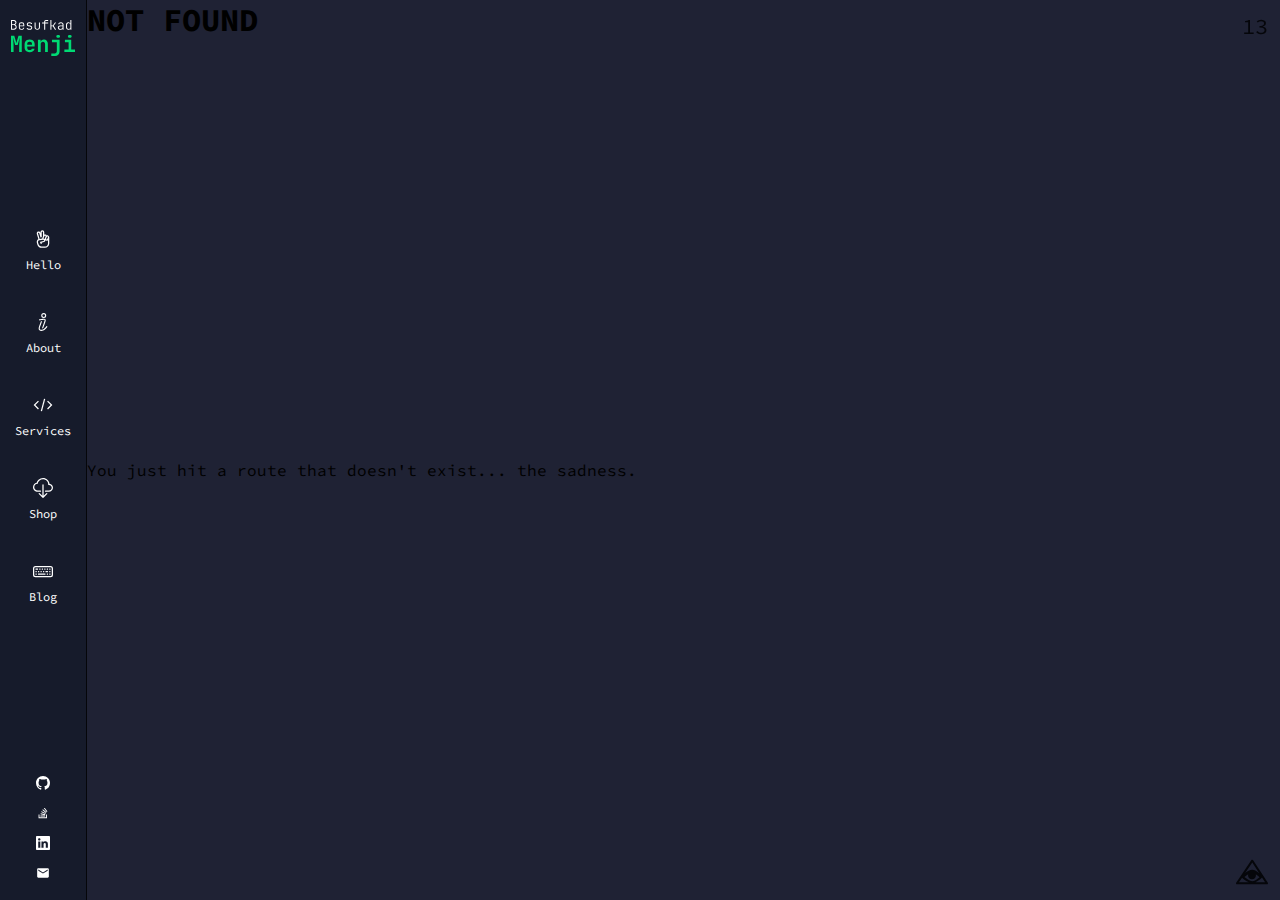
==== commit 4c07674e: "Updates" ====
--- a/404/index.html
+++ b/404/index.html
@@ -1 +1,8 @@
-<!DOCTYPE html><html lang="en"><head><meta charSet="utf-8"/><meta http-equiv="x-ua-compatible" content="ie=edge"/><meta name="viewport" content="width=device-width, initial-scale=1, shrink-to-fit=no"/><style data-href="/styles.af3cf80b796f85be02f9.css" id="gatsby-global-css">*{font-family:Source Code Pro,monospace;box-sizing:border-box;scroll-behavior:smooth}body,h1,h2,h3,h4,h5,h6,p{margin:0;padding:0}::-webkit-scrollbar{width:4px;height:4px}::-webkit-scrollbar-track{background:transparent}::-webkit-scrollbar-thumb{background:#07080e;border-radius:4px}::-webkit-scrollbar-thumb:hover{background:#1f2234}</style><meta name="generator" content="Gatsby 2.32.3"/><title data-react-helmet="true">404: Not found | Besufkad Menji</title><meta data-react-helmet="true" name="description" content="Senior Programmer, Project Manager &amp; UI/UX Designer"/><meta data-react-helmet="true" property="og:title" content="404: Not found"/><meta data-react-helmet="true" property="og:description" content="Senior Programmer, Project Manager &amp; UI/UX Designer"/><meta data-react-helmet="true" property="og:type" content="website"/><meta data-react-helmet="true" name="twitter:card" content="summary"/><meta data-react-helmet="true" name="twitter:creator" content="@besufkadmenji"/><meta data-react-helmet="true" name="twitter:title" content="404: Not found"/><meta data-react-helmet="true" name="twitter:description" content="Senior Programmer, Project Manager &amp; UI/UX Designer"/><link rel="icon" href="/favicon-32x32.png?v=f3dfd8b91226f231a9e50dcda8ef5766" type="image/png"/><link rel="manifest" href="/manifest.webmanifest" crossorigin="use-credentials"/><meta name="theme-color" content="#00DC70"/><link rel="apple-touch-icon" sizes="48x48" href="/icons/icon-48x48.png?v=f3dfd8b91226f231a9e50dcda8ef5766"/><link rel="apple-touch-icon" sizes="72x72" href="/icons/icon-72x72.png?v=f3dfd8b91226f231a9e50dcda8ef5766"/><link rel="apple-touch-icon" sizes="96x96" href="/icons/icon-96x96.png?v=f3dfd8b91226f231a9e50dcda8ef5766"/><link rel="apple-touch-icon" sizes="144x144" href="/icons/icon-144x144.png?v=f3dfd8b91226f231a9e50dcda8ef5766"/><link rel="apple-touch-icon" sizes="192x192" href="/icons/icon-192x192.png?v=f3dfd8b91226f231a9e50dcda8ef5766"/><link rel="apple-touch-icon" sizes="256x256" href="/icons/icon-256x256.png?v=f3dfd8b91226f231a9e50dcda8ef5766"/><link rel="apple-touch-icon" sizes="384x384" href="/icons/icon-384x384.png?v=f3dfd8b91226f231a9e50dcda8ef5766"/><link rel="apple-touch-icon" sizes="512x512" href="/icons/icon-512x512.png?v=f3dfd8b91226f231a9e50dcda8ef5766"/><link href="https://fonts.googleapis.com/css?family=Source+Code+Pro:300,400,500,600,700&amp;display=swap" rel="stylesheet"/><link as="script" rel="preload" href="/webpack-runtime-5b178e2245a7f44ef3ee.js"/><link as="script" rel="preload" href="/framework-1b42433a3a6f72323ed1.js"/><link as="script" rel="preload" href="/app-431462f73634fd84bb44.js"/><link as="script" rel="preload" href="/styles-e9d24b1846c7d6eb9685.js"/><link as="script" rel="preload" href="/19dcb5dcbc920127eee8fd38ea2a7de7cd1b62a5-e8384d1e2eaca576285f.js"/><link as="script" rel="preload" href="/component---src-pages-404-jsx-24f58610277df78868b0.js"/><link as="fetch" rel="preload" href="/page-data/404/page-data.json" crossorigin="anonymous"/><link as="fetch" rel="preload" href="/page-data/sq/d/63159454.json" crossorigin="anonymous"/><link as="fetch" rel="preload" href="/page-data/app-data.json" crossorigin="anonymous"/></head><body><div id="___gatsby"><div style="outline:none" tabindex="-1" id="gatsby-focus-wrapper"><style data-emotion="css npuqdn">.css-npuqdn{display:grid;height:100vh;width:100vw;background-color:#1F2234;grid-template-columns:max-content 1fr;}.css-npuqdn main{display:grid;height:100vh;width:100%;overflow-y:auto;}</style><div class="css-npuqdn e5y4b7i0"><style data-emotion="css 1m0nqz7">.css-1m0nqz7{display:grid;grid-template-rows:max-content 1fr;height:100vh;width:-webkit-max-content;width:-moz-max-content;width:max-content;padding:20px 4px;-webkit-align-items:center;-webkit-box-align:center;-ms-flex-align:center;align-items:center;justify-items:center;background-color:#161B2B;border-right:1px solid #05060a;}</style><div class="css-1m0nqz7 e1tsgjow4"><style data-emotion="css 1st0enc">.css-1st0enc{display:grid;-webkit-align-items:center;-webkit-box-align:center;-ms-flex-align:center;align-items:center;height:100%;-webkit-text-decoration:none;text-decoration:none;}.css-1st0enc img{height:36px;}</style><a class="css-1st0enc e1y4dgc40" href="/"><img src="/logo.svg" alt="logo"/></a><style data-emotion="css zigog8">.css-zigog8{display:-webkit-box;display:-webkit-flex;display:-ms-flexbox;display:flex;-webkit-flex-direction:column;-ms-flex-direction:column;flex-direction:column;-webkit-align-items:center;-webkit-box-align:center;-ms-flex-align:center;align-items:center;}</style><nav class="css-zigog8 e1tsgjow3"><style data-emotion="css 1phx2rn">.css-1phx2rn{display:grid;color:white;-webkit-text-decoration:none;text-decoration:none;justify-items:center;font-size:20px;padding:20px 4px;grid-row-gap:8px;}.css-1phx2rn div{display:-webkit-box;display:-webkit-flex;display:-ms-flexbox;display:flex;font-size:12px;-webkit-align-content:center;-ms-flex-line-pack:center;align-content:center;-webkit-align-items:center;-webkit-box-align:center;-ms-flex-align:center;align-items:center;-webkit-transition:all 0.3s;transition:all 0.3s;}.css-1phx2rn div span{-webkit-transition:all 0.3s;transition:all 0.3s;color:transparent;}</style><a class="css-1phx2rn e1tsgjow0" href="/"><svg xmlns="http://www.w3.org/2000/svg" focusable="false" style="transform:rotate(360deg)" width="1em" height="1em" preserveAspectRatio="xMidYMid meet" viewBox="0 0 32 32"><path d="M15 2c-1.645 0-3 1.355-3 3v1.531l-.125-.406c-.477-1.574-2.176-2.477-3.75-2c-1.574.477-2.477 2.176-2 3.75l2.594 8.438c-.188.074-.39.16-.594.28c-.836.5-1.781 1.512-2.063 3.126c-.21 1.195.02 2.246.188 2.812v.032l.781 2.5A7.002 7.002 0 0 0 13.72 30H19c3.855 0 7-3.145 7-7v-9.906v-.125v-.063v-.031c-.008-.031-.02-.063-.031-.094c-.09-1.101-.758-2.129-1.844-2.562c-.754-.301-1.547-.258-2.25.031a3.012 3.012 0 0 0-1.531-1.406A2.99 2.99 0 0 0 18 8.906V5c0-1.645-1.355-3-3-3zm0 2c.566 0 1 .434 1 1v6.594l-1.031 2.625a3.146 3.146 0 0 0-.219 1.156l-4.094.531l-2.594-8.625a.983.983 0 0 1 .657-1.25c.539-.164 1.086.149 1.25.688l2.062 6.843l1.125-.343H14V5c0-.566.434-1 1-1zm4.188 6.625c.128-.004.277.012.406.063c.523.21.773.789.562 1.312l-1.062 2.656v.031l-.407 1.032c-.019.054-.066.078-.093.125a3.05 3.05 0 0 0-1.813-.656c.012-.075 0-.145.032-.22l1.5-3.718c.156-.395.488-.617.875-.625zM22.968 12c.134 0 .274.012.407.063a.975.975 0 0 1 .625.906V13c0 .121-.016.254-.063.375l-1.125 2.781c-.21.524-.789.774-1.312.563c-.523-.211-.742-.79-.531-1.313l1.062-2.656c.016-.04.016-.086.032-.125c.105-.262.296-.46.53-.563A.925.925 0 0 1 22.97 12zM16.5 17.156a.95.95 0 0 1 1.156.719c.078.324.035.488-.062.656c-.098.168-.305.375-.75.532L12 20.313a1 1 0 0 0-.625 1.437l.906 1.656a.997.997 0 0 0 1.36.39a.997.997 0 0 0 .39-1.358l-.281-.5l3.688-.97c.03-.007.062-.019.093-.03c.774-.27 1.395-.731 1.782-1.375c.316-.528.437-1.141.375-1.75c.292.316.667.578 1.093.75A2.97 2.97 0 0 0 24 17.905V23c0 2.773-2.227 5-5 5h-5.281c-2.2 0-4.133-1.43-4.781-3.531l-.75-2.5c-.083-.27-.247-1.215-.126-1.907c.188-1.074.657-1.488 1.094-1.75c.438-.261.75-.28.75-.28h.063l6.437-.845c.032-.007.063-.019.094-.03z" fill="currentColor"/></svg><div><span>&lt;</span>Hello<span>&gt;</span></div></a><a class="css-1phx2rn e1tsgjow0" href="/about"><svg xmlns="http://www.w3.org/2000/svg" focusable="false" style="transform:rotate(360deg)" width="1em" height="1em" preserveAspectRatio="xMidYMid meet" viewBox="0 0 36 36"><path d="M25.39 25.45a1 1 0 0 0-1.38.29c-1.41 2.16-4 4.81-6.31 5.7s-4.12.57-4.84 0c-.31-.27-1.12-1-.43-3.49c.46-1.66 3.32-9.48 4-11.38l-2.18.28c-.69 1.86-3.29 8.84-3.76 10.58c-.68 2.49-.34 4.3 1.09 5.56A5.59 5.59 0 0 0 15 34a9.53 9.53 0 0 0 3.45-.7c2.79-1.09 5.72-4.12 7.26-6.47a1 1 0 0 0-.32-1.38z" class="clr-i-outline clr-i-outline-path-1" fill="currentColor"/><path d="M19.3 11a4.5 4.5 0 1 0-4.5-4.5a4.5 4.5 0 0 0 4.5 4.5zm0-7a2.5 2.5 0 1 1-2.5 2.5A2.5 2.5 0 0 1 19.3 4z" class="clr-i-outline clr-i-outline-path-2" fill="currentColor"/><path d="M11.81 15c.06 0 6.27-.82 7.73-1c.65-.1 1.14 0 1.3.15s.21.8-.07 1.68c-.61 1.86-3.69 11-4.59 13.71a8 8 0 0 0 1.29-.38a7.32 7.32 0 0 0 1.15-.6c1.23-3.56 3.53-10.46 4.05-12.04s.39-2.78-.3-3.6a3.16 3.16 0 0 0-3.08-.83c-1.43.15-7.47.94-7.73 1a1 1 0 0 0 .26 2z" class="clr-i-outline clr-i-outline-path-3" fill="currentColor"/></svg><div><span>&lt;</span>About<span>&gt;</span></div></a><a class="css-1phx2rn e1tsgjow0" href="/services"><svg xmlns="http://www.w3.org/2000/svg" focusable="false" style="transform:rotate(360deg)" width="1em" height="1em" preserveAspectRatio="xMidYMid meet" viewBox="0 0 32 32"><path d="M31 16l-7 7l-1.41-1.41L28.17 16l-5.58-5.59L24 9l7 7z" fill="currentColor"/><path d="M1 16l7-7l1.41 1.41L3.83 16l5.58 5.59L8 23l-7-7z" fill="currentColor"/><path d="M12.419 25.484L17.639 6l1.932.518L14.35 26z" fill="currentColor"/></svg><div><span>&lt;</span>Services<span>&gt;</span></div></a><a class="css-1phx2rn e1tsgjow0" href="/shop"><svg xmlns="http://www.w3.org/2000/svg" focusable="false" style="transform:rotate(360deg)" width="1em" height="1em" preserveAspectRatio="xMidYMid meet" viewBox="0 0 16 16"><g fill="currentColor"><path d="M4.406 1.342A5.53 5.53 0 0 1 8 0c2.69 0 4.923 2 5.166 4.579C14.758 4.804 16 6.137 16 7.773C16 9.569 14.502 11 12.687 11H10a.5.5 0 0 1 0-1h2.688C13.979 10 15 8.988 15 7.773c0-1.216-1.02-2.228-2.313-2.228h-.5v-.5C12.188 2.825 10.328 1 8 1a4.53 4.53 0 0 0-2.941 1.1c-.757.652-1.153 1.438-1.153 2.055v.448l-.445.049C2.064 4.805 1 5.952 1 7.318C1 8.785 2.23 10 3.781 10H6a.5.5 0 0 1 0 1H3.781C1.708 11 0 9.366 0 7.318c0-1.763 1.266-3.223 2.942-3.593c.143-.863.698-1.723 1.464-2.383z"/><path d="M7.646 15.854a.5.5 0 0 0 .708 0l3-3a.5.5 0 0 0-.708-.708L8.5 14.293V5.5a.5.5 0 0 0-1 0v8.793l-2.146-2.147a.5.5 0 0 0-.708.708l3 3z"/></g></svg><div><span>&lt;</span>Shop<span>&gt;</span></div></a><a class="css-1phx2rn e1tsgjow0" href="/blog"><svg xmlns="http://www.w3.org/2000/svg" focusable="false" style="transform:rotate(360deg)" width="1em" height="1em" preserveAspectRatio="xMidYMid meet" viewBox="0 0 16 16"><g fill="currentColor"><path d="M14 5a1 1 0 0 1 1 1v5a1 1 0 0 1-1 1H2a1 1 0 0 1-1-1V6a1 1 0 0 1 1-1h12zM2 4a2 2 0 0 0-2 2v5a2 2 0 0 0 2 2h12a2 2 0 0 0 2-2V6a2 2 0 0 0-2-2H2z"/><path d="M13 10.25a.25.25 0 0 1 .25-.25h.5a.25.25 0 0 1 .25.25v.5a.25.25 0 0 1-.25.25h-.5a.25.25 0 0 1-.25-.25v-.5zm0-2a.25.25 0 0 1 .25-.25h.5a.25.25 0 0 1 .25.25v.5a.25.25 0 0 1-.25.25h-.5a.25.25 0 0 1-.25-.25v-.5zm-5 0A.25.25 0 0 1 8.25 8h.5a.25.25 0 0 1 .25.25v.5a.25.25 0 0 1-.25.25h-.5A.25.25 0 0 1 8 8.75v-.5zm2 0a.25.25 0 0 1 .25-.25h1.5a.25.25 0 0 1 .25.25v.5a.25.25 0 0 1-.25.25h-1.5a.25.25 0 0 1-.25-.25v-.5zm1 2a.25.25 0 0 1 .25-.25h.5a.25.25 0 0 1 .25.25v.5a.25.25 0 0 1-.25.25h-.5a.25.25 0 0 1-.25-.25v-.5zm-5-2A.25.25 0 0 1 6.25 8h.5a.25.25 0 0 1 .25.25v.5a.25.25 0 0 1-.25.25h-.5A.25.25 0 0 1 6 8.75v-.5zm-2 0A.25.25 0 0 1 4.25 8h.5a.25.25 0 0 1 .25.25v.5a.25.25 0 0 1-.25.25h-.5A.25.25 0 0 1 4 8.75v-.5zm-2 0A.25.25 0 0 1 2.25 8h.5a.25.25 0 0 1 .25.25v.5a.25.25 0 0 1-.25.25h-.5A.25.25 0 0 1 2 8.75v-.5zm11-2a.25.25 0 0 1 .25-.25h.5a.25.25 0 0 1 .25.25v.5a.25.25 0 0 1-.25.25h-.5a.25.25 0 0 1-.25-.25v-.5zm-2 0a.25.25 0 0 1 .25-.25h.5a.25.25 0 0 1 .25.25v.5a.25.25 0 0 1-.25.25h-.5a.25.25 0 0 1-.25-.25v-.5zm-2 0A.25.25 0 0 1 9.25 6h.5a.25.25 0 0 1 .25.25v.5a.25.25 0 0 1-.25.25h-.5A.25.25 0 0 1 9 6.75v-.5zm-2 0A.25.25 0 0 1 7.25 6h.5a.25.25 0 0 1 .25.25v.5a.25.25 0 0 1-.25.25h-.5A.25.25 0 0 1 7 6.75v-.5zm-2 0A.25.25 0 0 1 5.25 6h.5a.25.25 0 0 1 .25.25v.5a.25.25 0 0 1-.25.25h-.5A.25.25 0 0 1 5 6.75v-.5zm-3 0A.25.25 0 0 1 2.25 6h1.5a.25.25 0 0 1 .25.25v.5a.25.25 0 0 1-.25.25h-1.5A.25.25 0 0 1 2 6.75v-.5zm0 4a.25.25 0 0 1 .25-.25h.5a.25.25 0 0 1 .25.25v.5a.25.25 0 0 1-.25.25h-.5a.25.25 0 0 1-.25-.25v-.5zm2 0a.25.25 0 0 1 .25-.25h5.5a.25.25 0 0 1 .25.25v.5a.25.25 0 0 1-.25.25h-5.5a.25.25 0 0 1-.25-.25v-.5z"/></g></svg><div><span>&lt;</span>Blog<span>&gt;</span></div></a></nav><style data-emotion="css 1k3y7nx">.css-1k3y7nx{display:grid;grid-auto-rows:max-content;grid-row-gap:16px;}</style><footer class="css-1k3y7nx e1tsgjow2"><style data-emotion="css 1c92s51">.css-1c92s51{display:grid;font-size:14px;color:white;-webkit-text-decoration:none;text-decoration:none;cursor:pointer;}</style><a target="_blank" href="https://github.com/besufkadmenji" class="css-1c92s51 e1tsgjow1"><svg xmlns="http://www.w3.org/2000/svg" focusable="false" style="transform:rotate(360deg)" width="1em" height="1em" preserveAspectRatio="xMidYMid meet" viewBox="0 0 24 24"><g fill="none"><path fill-rule="evenodd" clip-rule="evenodd" d="M12 0C5.37 0 0 5.37 0 12c0 5.31 3.435 9.795 8.205 11.385c.6.105.825-.255.825-.57c0-.285-.015-1.23-.015-2.235c-3.015.555-3.795-.735-4.035-1.41c-.135-.345-.72-1.41-1.23-1.695c-.42-.225-1.02-.78-.015-.795c.945-.015 1.62.87 1.845 1.23c1.08 1.815 2.805 1.305 3.495.99c.105-.78.42-1.305.765-1.605c-2.67-.3-5.46-1.335-5.46-5.925c0-1.305.465-2.385 1.23-3.225c-.12-.3-.54-1.53.12-3.18c0 0 1.005-.315 3.3 1.23c.96-.27 1.98-.405 3-.405s2.04.135 3 .405c2.295-1.56 3.3-1.23 3.3-1.23c.66 1.65.24 2.88.12 3.18c.765.84 1.23 1.905 1.23 3.225c0 4.605-2.805 5.625-5.475 5.925c.435.375.81 1.095.81 2.22c0 1.605-.015 2.895-.015 3.3c0 .315.225.69.825.57A12.02 12.02 0 0 0 24 12c0-6.63-5.37-12-12-12z" fill="currentColor"/></g></svg></a><a target="_blank" href="https://stackoverflow.com/users/10239185/besufkad-menji" class="css-1c92s51 e1tsgjow1"><svg xmlns="http://www.w3.org/2000/svg" focusable="false" style="transform:rotate(360deg)" width="1em" height="1em" preserveAspectRatio="xMidYMid meet" viewBox="0 0 24 24"><path d="M17.24 19.399v-4.804h1.6V21H4.381v-6.405h1.598v4.804H17.24zM7.582 17.8h8.055v-1.604H7.582V17.8zm.195-3.64l7.859 1.641l.34-1.552l-7.861-1.642l-.338 1.553zm1.018-3.794l7.281 3.398l.678-1.463l-7.281-3.399l-.678 1.454v.01zm2.037-3.589l6.166 5.142l1.018-1.216l-6.162-5.14l-1.016 1.213l-.006.001zm3.982-3.778l-1.311.969l4.803 6.454l1.313-.971l-4.807-6.452h.002z" fill="currentColor"/></svg></a><a target="_blank" href="https://www.linkedin.com/in/besufkadmenji" class="css-1c92s51 e1tsgjow1"><svg xmlns="http://www.w3.org/2000/svg" focusable="false" style="transform:rotate(360deg)" width="1em" height="1em" preserveAspectRatio="xMidYMid meet" viewBox="0 0 16 16"><g fill="currentColor"><path d="M0 1.146C0 .513.526 0 1.175 0h13.65C15.474 0 16 .513 16 1.146v13.708c0 .633-.526 1.146-1.175 1.146H1.175C.526 16 0 15.487 0 14.854V1.146zm4.943 12.248V6.169H2.542v7.225h2.401zm-1.2-8.212c.837 0 1.358-.554 1.358-1.248c-.015-.709-.52-1.248-1.342-1.248c-.822 0-1.359.54-1.359 1.248c0 .694.521 1.248 1.327 1.248h.016zm4.908 8.212V9.359c0-.216.016-.432.08-.586c.173-.431.568-.878 1.232-.878c.869 0 1.216.662 1.216 1.634v3.865h2.401V9.25c0-2.22-1.184-3.252-2.764-3.252c-1.274 0-1.845.7-2.165 1.193v.025h-.016a5.54 5.54 0 0 1 .016-.025V6.169h-2.4c.03.678 0 7.225 0 7.225h2.4z"/></g></svg></a><a target="_blank" href="mailto:besufkadmenji@gmail.com" class="css-1c92s51 e1tsgjow1"><svg xmlns="http://www.w3.org/2000/svg" focusable="false" style="transform:rotate(360deg)" width="1em" height="1em" preserveAspectRatio="xMidYMid meet" viewBox="0 0 24 24"><path d="M20 4H4c-1.1 0-1.99.9-1.99 2L2 18c0 1.1.9 2 2 2h16c1.1 0 2-.9 2-2V6c0-1.1-.9-2-2-2zm0 4l-8 5l-8-5V6l8 5l8-5v2z" fill="currentColor"/></svg></a></footer></div><main><h1>NOT FOUND</h1><p>You just hit a route that doesn&#x27;t exist... the sadness.</p></main></div></div><div id="gatsby-announcer" style="position:absolute;top:0;width:1px;height:1px;padding:0;overflow:hidden;clip:rect(0, 0, 0, 0);white-space:nowrap;border:0" aria-live="assertive" aria-atomic="true"></div></div><script id="gatsby-script-loader">/*<![CDATA[*/window.pagePath="/404/";/*]]>*/</script><script id="gatsby-chunk-mapping">/*<![CDATA[*/window.___chunkMapping={"polyfill":["/polyfill-d47b21a5737d9524fa70.js"],"app":["/app-431462f73634fd84bb44.js"],"component---cache-caches-gatsby-plugin-offline-app-shell-js":["/component---cache-caches-gatsby-plugin-offline-app-shell-js-7542ec632975394c09bc.js"],"component---src-pages-404-jsx":["/component---src-pages-404-jsx-24f58610277df78868b0.js"],"component---src-pages-about-jsx":["/component---src-pages-about-jsx-9e386a1dfb914e4b0a61.js"],"component---src-pages-blog-jsx":["/component---src-pages-blog-jsx-6d4b4398c0ebfffa49e0.js"],"component---src-pages-index-jsx":["/component---src-pages-index-jsx-a51df41f1c373c93c1f2.js"],"component---src-pages-services-jsx":["/component---src-pages-services-jsx-957d165f1a224fcccf67.js"],"component---src-pages-shop-jsx":["/component---src-pages-shop-jsx-1eb00c82e8992a986913.js"]};/*]]>*/</script><script src="/polyfill-d47b21a5737d9524fa70.js" nomodule=""></script><script src="/component---src-pages-404-jsx-24f58610277df78868b0.js" async=""></script><script src="/19dcb5dcbc920127eee8fd38ea2a7de7cd1b62a5-e8384d1e2eaca576285f.js" async=""></script><script src="/styles-e9d24b1846c7d6eb9685.js" async=""></script><script src="/app-431462f73634fd84bb44.js" async=""></script><script src="/framework-1b42433a3a6f72323ed1.js" async=""></script><script src="/webpack-runtime-5b178e2245a7f44ef3ee.js" async=""></script></body></html>+<!DOCTYPE html><html lang="en"><head><meta charSet="utf-8"/><meta http-equiv="x-ua-compatible" content="ie=edge"/><meta name="viewport" content="width=device-width, initial-scale=1, shrink-to-fit=no"/><style data-href="/styles.0c9850a88dc6100361c5.css" id="gatsby-global-css">*{font-family:Source Code Pro,monospace;box-sizing:border-box;scroll-behavior:smooth}body,h1,h2,h3,h4,h5,h6,p{margin:0;padding:0}::-webkit-scrollbar{width:4px;height:4px}::-webkit-scrollbar-track{background:transparent}::-webkit-scrollbar-thumb{background:#07080e;border-radius:4px}::-webkit-scrollbar-thumb:hover{background:#1f2234}</style><meta name="generator" content="Gatsby 2.32.3"/><title data-react-helmet="true">404: Not found | Besufkad Menji</title><meta data-react-helmet="true" name="description" content="Senior Programmer, Project Manager &amp; UI/UX Designer"/><meta data-react-helmet="true" property="og:title" content="404: Not found"/><meta data-react-helmet="true" property="og:description" content="Senior Programmer, Project Manager &amp; UI/UX Designer"/><meta data-react-helmet="true" property="og:type" content="website"/><meta data-react-helmet="true" name="twitter:card" content="summary"/><meta data-react-helmet="true" name="twitter:creator" content="@besufkadmenji"/><meta data-react-helmet="true" name="twitter:title" content="404: Not found"/><meta data-react-helmet="true" name="twitter:description" content="Senior Programmer, Project Manager &amp; UI/UX Designer"/><link rel="icon" href="/favicon-32x32.png?v=f3dfd8b91226f231a9e50dcda8ef5766" type="image/png"/><link rel="manifest" href="/manifest.webmanifest" crossorigin="use-credentials"/><meta name="theme-color" content="#00DC70"/><link rel="apple-touch-icon" sizes="48x48" href="/icons/icon-48x48.png?v=f3dfd8b91226f231a9e50dcda8ef5766"/><link rel="apple-touch-icon" sizes="72x72" href="/icons/icon-72x72.png?v=f3dfd8b91226f231a9e50dcda8ef5766"/><link rel="apple-touch-icon" sizes="96x96" href="/icons/icon-96x96.png?v=f3dfd8b91226f231a9e50dcda8ef5766"/><link rel="apple-touch-icon" sizes="144x144" href="/icons/icon-144x144.png?v=f3dfd8b91226f231a9e50dcda8ef5766"/><link rel="apple-touch-icon" sizes="192x192" href="/icons/icon-192x192.png?v=f3dfd8b91226f231a9e50dcda8ef5766"/><link rel="apple-touch-icon" sizes="256x256" href="/icons/icon-256x256.png?v=f3dfd8b91226f231a9e50dcda8ef5766"/><link rel="apple-touch-icon" sizes="384x384" href="/icons/icon-384x384.png?v=f3dfd8b91226f231a9e50dcda8ef5766"/><link rel="apple-touch-icon" sizes="512x512" href="/icons/icon-512x512.png?v=f3dfd8b91226f231a9e50dcda8ef5766"/><link href="https://fonts.googleapis.com/css?family=Source+Code+Pro:300,400,500,600,700&amp;display=swap" rel="stylesheet"/><link as="script" rel="preload" href="/webpack-runtime-ec358dfd109b02bade03.js"/><link as="script" rel="preload" href="/framework-1b42433a3a6f72323ed1.js"/><link as="script" rel="preload" href="/app-431462f73634fd84bb44.js"/><link as="script" rel="preload" href="/styles-e9d24b1846c7d6eb9685.js"/><link as="script" rel="preload" href="/19dcb5dcbc920127eee8fd38ea2a7de7cd1b62a5-281b8655c3587d7d7068.js"/><link as="script" rel="preload" href="/component---src-pages-404-jsx-24f58610277df78868b0.js"/><link as="fetch" rel="preload" href="/page-data/404/page-data.json" crossorigin="anonymous"/><link as="fetch" rel="preload" href="/page-data/sq/d/63159454.json" crossorigin="anonymous"/><link as="fetch" rel="preload" href="/page-data/app-data.json" crossorigin="anonymous"/></head><body><div id="___gatsby"><div style="outline:none" tabindex="-1" id="gatsby-focus-wrapper"><style data-emotion="css npuqdn">.css-npuqdn{display:grid;height:100vh;width:100vw;background-color:#1F2234;grid-template-columns:max-content 1fr;}.css-npuqdn main{display:grid;height:100vh;width:100%;overflow-y:auto;}</style><div class="css-npuqdn e5y4b7i0"><style data-emotion="css 1m0nqz7">.css-1m0nqz7{display:grid;grid-template-rows:max-content 1fr;height:100vh;width:-webkit-max-content;width:-moz-max-content;width:max-content;padding:20px 4px;-webkit-align-items:center;-webkit-box-align:center;-ms-flex-align:center;align-items:center;justify-items:center;background-color:#161B2B;border-right:1px solid #05060a;}</style><div class="css-1m0nqz7 e1tsgjow4"><style data-emotion="css 1st0enc">.css-1st0enc{display:grid;-webkit-align-items:center;-webkit-box-align:center;-ms-flex-align:center;align-items:center;height:100%;-webkit-text-decoration:none;text-decoration:none;}.css-1st0enc img{height:36px;}</style><a class="css-1st0enc e1y4dgc40" href="/"><img src="/logo.svg" alt="logo"/></a><style data-emotion="css zigog8">.css-zigog8{display:-webkit-box;display:-webkit-flex;display:-ms-flexbox;display:flex;-webkit-flex-direction:column;-ms-flex-direction:column;flex-direction:column;-webkit-align-items:center;-webkit-box-align:center;-ms-flex-align:center;align-items:center;}</style><nav class="css-zigog8 e1tsgjow3"><style data-emotion="css 1phx2rn">.css-1phx2rn{display:grid;color:white;-webkit-text-decoration:none;text-decoration:none;justify-items:center;font-size:20px;padding:20px 4px;grid-row-gap:8px;}.css-1phx2rn div{display:-webkit-box;display:-webkit-flex;display:-ms-flexbox;display:flex;font-size:12px;-webkit-align-content:center;-ms-flex-line-pack:center;align-content:center;-webkit-align-items:center;-webkit-box-align:center;-ms-flex-align:center;align-items:center;-webkit-transition:all 0.3s;transition:all 0.3s;}.css-1phx2rn div span{-webkit-transition:all 0.3s;transition:all 0.3s;color:transparent;}</style><a class="css-1phx2rn e1tsgjow0" href="/"><svg xmlns="http://www.w3.org/2000/svg" focusable="false" style="transform:rotate(360deg)" width="1em" height="1em" preserveAspectRatio="xMidYMid meet" viewBox="0 0 32 32"><path d="M15 2c-1.645 0-3 1.355-3 3v1.531l-.125-.406c-.477-1.574-2.176-2.477-3.75-2c-1.574.477-2.477 2.176-2 3.75l2.594 8.438c-.188.074-.39.16-.594.28c-.836.5-1.781 1.512-2.063 3.126c-.21 1.195.02 2.246.188 2.812v.032l.781 2.5A7.002 7.002 0 0 0 13.72 30H19c3.855 0 7-3.145 7-7v-9.906v-.125v-.063v-.031c-.008-.031-.02-.063-.031-.094c-.09-1.101-.758-2.129-1.844-2.562c-.754-.301-1.547-.258-2.25.031a3.012 3.012 0 0 0-1.531-1.406A2.99 2.99 0 0 0 18 8.906V5c0-1.645-1.355-3-3-3zm0 2c.566 0 1 .434 1 1v6.594l-1.031 2.625a3.146 3.146 0 0 0-.219 1.156l-4.094.531l-2.594-8.625a.983.983 0 0 1 .657-1.25c.539-.164 1.086.149 1.25.688l2.062 6.843l1.125-.343H14V5c0-.566.434-1 1-1zm4.188 6.625c.128-.004.277.012.406.063c.523.21.773.789.562 1.312l-1.062 2.656v.031l-.407 1.032c-.019.054-.066.078-.093.125a3.05 3.05 0 0 0-1.813-.656c.012-.075 0-.145.032-.22l1.5-3.718c.156-.395.488-.617.875-.625zM22.968 12c.134 0 .274.012.407.063a.975.975 0 0 1 .625.906V13c0 .121-.016.254-.063.375l-1.125 2.781c-.21.524-.789.774-1.312.563c-.523-.211-.742-.79-.531-1.313l1.062-2.656c.016-.04.016-.086.032-.125c.105-.262.296-.46.53-.563A.925.925 0 0 1 22.97 12zM16.5 17.156a.95.95 0 0 1 1.156.719c.078.324.035.488-.062.656c-.098.168-.305.375-.75.532L12 20.313a1 1 0 0 0-.625 1.437l.906 1.656a.997.997 0 0 0 1.36.39a.997.997 0 0 0 .39-1.358l-.281-.5l3.688-.97c.03-.007.062-.019.093-.03c.774-.27 1.395-.731 1.782-1.375c.316-.528.437-1.141.375-1.75c.292.316.667.578 1.093.75A2.97 2.97 0 0 0 24 17.905V23c0 2.773-2.227 5-5 5h-5.281c-2.2 0-4.133-1.43-4.781-3.531l-.75-2.5c-.083-.27-.247-1.215-.126-1.907c.188-1.074.657-1.488 1.094-1.75c.438-.261.75-.28.75-.28h.063l6.437-.845c.032-.007.063-.019.094-.03z" fill="currentColor"/></svg><div><span>&lt;</span>Hello<span>&gt;</span></div></a><a class="css-1phx2rn e1tsgjow0" href="/about"><svg xmlns="http://www.w3.org/2000/svg" focusable="false" style="transform:rotate(360deg)" width="1em" height="1em" preserveAspectRatio="xMidYMid meet" viewBox="0 0 36 36"><path d="M25.39 25.45a1 1 0 0 0-1.38.29c-1.41 2.16-4 4.81-6.31 5.7s-4.12.57-4.84 0c-.31-.27-1.12-1-.43-3.49c.46-1.66 3.32-9.48 4-11.38l-2.18.28c-.69 1.86-3.29 8.84-3.76 10.58c-.68 2.49-.34 4.3 1.09 5.56A5.59 5.59 0 0 0 15 34a9.53 9.53 0 0 0 3.45-.7c2.79-1.09 5.72-4.12 7.26-6.47a1 1 0 0 0-.32-1.38z" class="clr-i-outline clr-i-outline-path-1" fill="currentColor"/><path d="M19.3 11a4.5 4.5 0 1 0-4.5-4.5a4.5 4.5 0 0 0 4.5 4.5zm0-7a2.5 2.5 0 1 1-2.5 2.5A2.5 2.5 0 0 1 19.3 4z" class="clr-i-outline clr-i-outline-path-2" fill="currentColor"/><path d="M11.81 15c.06 0 6.27-.82 7.73-1c.65-.1 1.14 0 1.3.15s.21.8-.07 1.68c-.61 1.86-3.69 11-4.59 13.71a8 8 0 0 0 1.29-.38a7.32 7.32 0 0 0 1.15-.6c1.23-3.56 3.53-10.46 4.05-12.04s.39-2.78-.3-3.6a3.16 3.16 0 0 0-3.08-.83c-1.43.15-7.47.94-7.73 1a1 1 0 0 0 .26 2z" class="clr-i-outline clr-i-outline-path-3" fill="currentColor"/></svg><div><span>&lt;</span>About<span>&gt;</span></div></a><a class="css-1phx2rn e1tsgjow0" href="/services"><svg xmlns="http://www.w3.org/2000/svg" focusable="false" style="transform:rotate(360deg)" width="1em" height="1em" preserveAspectRatio="xMidYMid meet" viewBox="0 0 32 32"><path d="M31 16l-7 7l-1.41-1.41L28.17 16l-5.58-5.59L24 9l7 7z" fill="currentColor"/><path d="M1 16l7-7l1.41 1.41L3.83 16l5.58 5.59L8 23l-7-7z" fill="currentColor"/><path d="M12.419 25.484L17.639 6l1.932.518L14.35 26z" fill="currentColor"/></svg><div><span>&lt;</span>Services<span>&gt;</span></div></a><a class="css-1phx2rn e1tsgjow0" href="/shop"><svg xmlns="http://www.w3.org/2000/svg" focusable="false" style="transform:rotate(360deg)" width="1em" height="1em" preserveAspectRatio="xMidYMid meet" viewBox="0 0 16 16"><g fill="currentColor"><path d="M4.406 1.342A5.53 5.53 0 0 1 8 0c2.69 0 4.923 2 5.166 4.579C14.758 4.804 16 6.137 16 7.773C16 9.569 14.502 11 12.687 11H10a.5.5 0 0 1 0-1h2.688C13.979 10 15 8.988 15 7.773c0-1.216-1.02-2.228-2.313-2.228h-.5v-.5C12.188 2.825 10.328 1 8 1a4.53 4.53 0 0 0-2.941 1.1c-.757.652-1.153 1.438-1.153 2.055v.448l-.445.049C2.064 4.805 1 5.952 1 7.318C1 8.785 2.23 10 3.781 10H6a.5.5 0 0 1 0 1H3.781C1.708 11 0 9.366 0 7.318c0-1.763 1.266-3.223 2.942-3.593c.143-.863.698-1.723 1.464-2.383z"/><path d="M7.646 15.854a.5.5 0 0 0 .708 0l3-3a.5.5 0 0 0-.708-.708L8.5 14.293V5.5a.5.5 0 0 0-1 0v8.793l-2.146-2.147a.5.5 0 0 0-.708.708l3 3z"/></g></svg><div><span>&lt;</span>Shop<span>&gt;</span></div></a><a class="css-1phx2rn e1tsgjow0" href="/blog"><svg xmlns="http://www.w3.org/2000/svg" focusable="false" style="transform:rotate(360deg)" width="1em" height="1em" preserveAspectRatio="xMidYMid meet" viewBox="0 0 16 16"><g fill="currentColor"><path d="M14 5a1 1 0 0 1 1 1v5a1 1 0 0 1-1 1H2a1 1 0 0 1-1-1V6a1 1 0 0 1 1-1h12zM2 4a2 2 0 0 0-2 2v5a2 2 0 0 0 2 2h12a2 2 0 0 0 2-2V6a2 2 0 0 0-2-2H2z"/><path d="M13 10.25a.25.25 0 0 1 .25-.25h.5a.25.25 0 0 1 .25.25v.5a.25.25 0 0 1-.25.25h-.5a.25.25 0 0 1-.25-.25v-.5zm0-2a.25.25 0 0 1 .25-.25h.5a.25.25 0 0 1 .25.25v.5a.25.25 0 0 1-.25.25h-.5a.25.25 0 0 1-.25-.25v-.5zm-5 0A.25.25 0 0 1 8.25 8h.5a.25.25 0 0 1 .25.25v.5a.25.25 0 0 1-.25.25h-.5A.25.25 0 0 1 8 8.75v-.5zm2 0a.25.25 0 0 1 .25-.25h1.5a.25.25 0 0 1 .25.25v.5a.25.25 0 0 1-.25.25h-1.5a.25.25 0 0 1-.25-.25v-.5zm1 2a.25.25 0 0 1 .25-.25h.5a.25.25 0 0 1 .25.25v.5a.25.25 0 0 1-.25.25h-.5a.25.25 0 0 1-.25-.25v-.5zm-5-2A.25.25 0 0 1 6.25 8h.5a.25.25 0 0 1 .25.25v.5a.25.25 0 0 1-.25.25h-.5A.25.25 0 0 1 6 8.75v-.5zm-2 0A.25.25 0 0 1 4.25 8h.5a.25.25 0 0 1 .25.25v.5a.25.25 0 0 1-.25.25h-.5A.25.25 0 0 1 4 8.75v-.5zm-2 0A.25.25 0 0 1 2.25 8h.5a.25.25 0 0 1 .25.25v.5a.25.25 0 0 1-.25.25h-.5A.25.25 0 0 1 2 8.75v-.5zm11-2a.25.25 0 0 1 .25-.25h.5a.25.25 0 0 1 .25.25v.5a.25.25 0 0 1-.25.25h-.5a.25.25 0 0 1-.25-.25v-.5zm-2 0a.25.25 0 0 1 .25-.25h.5a.25.25 0 0 1 .25.25v.5a.25.25 0 0 1-.25.25h-.5a.25.25 0 0 1-.25-.25v-.5zm-2 0A.25.25 0 0 1 9.25 6h.5a.25.25 0 0 1 .25.25v.5a.25.25 0 0 1-.25.25h-.5A.25.25 0 0 1 9 6.75v-.5zm-2 0A.25.25 0 0 1 7.25 6h.5a.25.25 0 0 1 .25.25v.5a.25.25 0 0 1-.25.25h-.5A.25.25 0 0 1 7 6.75v-.5zm-2 0A.25.25 0 0 1 5.25 6h.5a.25.25 0 0 1 .25.25v.5a.25.25 0 0 1-.25.25h-.5A.25.25 0 0 1 5 6.75v-.5zm-3 0A.25.25 0 0 1 2.25 6h1.5a.25.25 0 0 1 .25.25v.5a.25.25 0 0 1-.25.25h-1.5A.25.25 0 0 1 2 6.75v-.5zm0 4a.25.25 0 0 1 .25-.25h.5a.25.25 0 0 1 .25.25v.5a.25.25 0 0 1-.25.25h-.5a.25.25 0 0 1-.25-.25v-.5zm2 0a.25.25 0 0 1 .25-.25h5.5a.25.25 0 0 1 .25.25v.5a.25.25 0 0 1-.25.25h-5.5a.25.25 0 0 1-.25-.25v-.5z"/></g></svg><div><span>&lt;</span>Blog<span>&gt;</span></div></a></nav><style data-emotion="css 1k3y7nx">.css-1k3y7nx{display:grid;grid-auto-rows:max-content;grid-row-gap:16px;}</style><footer class="css-1k3y7nx e1tsgjow2"><style data-emotion="css 1c92s51">.css-1c92s51{display:grid;font-size:14px;color:white;-webkit-text-decoration:none;text-decoration:none;cursor:pointer;}</style><a target="_blank" href="https://github.com/besufkadmenji" class="css-1c92s51 e1tsgjow1"><svg xmlns="http://www.w3.org/2000/svg" focusable="false" style="transform:rotate(360deg)" width="1em" height="1em" preserveAspectRatio="xMidYMid meet" viewBox="0 0 24 24"><g fill="none"><path fill-rule="evenodd" clip-rule="evenodd" d="M12 0C5.37 0 0 5.37 0 12c0 5.31 3.435 9.795 8.205 11.385c.6.105.825-.255.825-.57c0-.285-.015-1.23-.015-2.235c-3.015.555-3.795-.735-4.035-1.41c-.135-.345-.72-1.41-1.23-1.695c-.42-.225-1.02-.78-.015-.795c.945-.015 1.62.87 1.845 1.23c1.08 1.815 2.805 1.305 3.495.99c.105-.78.42-1.305.765-1.605c-2.67-.3-5.46-1.335-5.46-5.925c0-1.305.465-2.385 1.23-3.225c-.12-.3-.54-1.53.12-3.18c0 0 1.005-.315 3.3 1.23c.96-.27 1.98-.405 3-.405s2.04.135 3 .405c2.295-1.56 3.3-1.23 3.3-1.23c.66 1.65.24 2.88.12 3.18c.765.84 1.23 1.905 1.23 3.225c0 4.605-2.805 5.625-5.475 5.925c.435.375.81 1.095.81 2.22c0 1.605-.015 2.895-.015 3.3c0 .315.225.69.825.57A12.02 12.02 0 0 0 24 12c0-6.63-5.37-12-12-12z" fill="currentColor"/></g></svg></a><a target="_blank" href="https://stackoverflow.com/users/10239185/besufkad-menji" class="css-1c92s51 e1tsgjow1"><svg xmlns="http://www.w3.org/2000/svg" focusable="false" style="transform:rotate(360deg)" width="1em" height="1em" preserveAspectRatio="xMidYMid meet" viewBox="0 0 24 24"><path d="M17.24 19.399v-4.804h1.6V21H4.381v-6.405h1.598v4.804H17.24zM7.582 17.8h8.055v-1.604H7.582V17.8zm.195-3.64l7.859 1.641l.34-1.552l-7.861-1.642l-.338 1.553zm1.018-3.794l7.281 3.398l.678-1.463l-7.281-3.399l-.678 1.454v.01zm2.037-3.589l6.166 5.142l1.018-1.216l-6.162-5.14l-1.016 1.213l-.006.001zm3.982-3.778l-1.311.969l4.803 6.454l1.313-.971l-4.807-6.452h.002z" fill="currentColor"/></svg></a><a target="_blank" href="https://www.linkedin.com/in/besufkadmenji" class="css-1c92s51 e1tsgjow1"><svg xmlns="http://www.w3.org/2000/svg" focusable="false" style="transform:rotate(360deg)" width="1em" height="1em" preserveAspectRatio="xMidYMid meet" viewBox="0 0 16 16"><g fill="currentColor"><path d="M0 1.146C0 .513.526 0 1.175 0h13.65C15.474 0 16 .513 16 1.146v13.708c0 .633-.526 1.146-1.175 1.146H1.175C.526 16 0 15.487 0 14.854V1.146zm4.943 12.248V6.169H2.542v7.225h2.401zm-1.2-8.212c.837 0 1.358-.554 1.358-1.248c-.015-.709-.52-1.248-1.342-1.248c-.822 0-1.359.54-1.359 1.248c0 .694.521 1.248 1.327 1.248h.016zm4.908 8.212V9.359c0-.216.016-.432.08-.586c.173-.431.568-.878 1.232-.878c.869 0 1.216.662 1.216 1.634v3.865h2.401V9.25c0-2.22-1.184-3.252-2.764-3.252c-1.274 0-1.845.7-2.165 1.193v.025h-.016a5.54 5.54 0 0 1 .016-.025V6.169h-2.4c.03.678 0 7.225 0 7.225h2.4z"/></g></svg></a><a target="_blank" href="mailto:besufkadmenji@gmail.com" class="css-1c92s51 e1tsgjow1"><svg xmlns="http://www.w3.org/2000/svg" focusable="false" style="transform:rotate(360deg)" width="1em" height="1em" preserveAspectRatio="xMidYMid meet" viewBox="0 0 24 24"><path d="M20 4H4c-1.1 0-1.99.9-1.99 2L2 18c0 1.1.9 2 2 2h16c1.1 0 2-.9 2-2V6c0-1.1-.9-2-2-2zm0 4l-8 5l-8-5V6l8 5l8-5v2z" fill="currentColor"/></svg></a></footer></div><main><h1>NOT FOUND</h1><p>You just hit a route that doesn&#x27;t exist... the sadness.</p></main><style data-emotion="css 1om4ikk">.css-1om4ikk{display:-webkit-box;display:-webkit-flex;display:-ms-flexbox;display:flex;position:fixed;top:12px;right:12px;font-size:22px;color:#05060a;cursor:pointer;-webkit-transition:all 0.3s;transition:all 0.3s;}.css-1om4ikk:hover{-webkit-transform:scale(1.2);-moz-transform:scale(1.2);-ms-transform:scale(1.2);transform:scale(1.2);color:#00DC70;}</style><div class="css-1om4ikk ew7ftb50">13</div><style data-emotion="css 1x74ry7">.css-1x74ry7{display:-webkit-box;display:-webkit-flex;display:-ms-flexbox;display:flex;position:fixed;bottom:12px;right:12px;font-size:33px;color:#05060a;cursor:pointer;-webkit-transition:all 0.3s;transition:all 0.3s;}.css-1x74ry7:hover{-webkit-transform:scale(1.2);-moz-transform:scale(1.2);-ms-transform:scale(1.2);transform:scale(1.2);}.css-1x74ry7:hover *{fill:#00DC70;}.css-1x74ry7 *{fill:#05060a;}</style><div class="css-1x74ry7 e1a5r23o0"><svg version="1.1" id="Capa_1" x="0px" y="0px" width="31.999px" height="31.999px" viewBox="0 0 31.999 31.999" style="enable-background:new 0 0 31.999 31.999" xml:space="preserve"><g><g id="eye_on_money"><path d="M31.836,26.753L17.16,4.132c-0.186-0.287-0.506-0.463-0.848-0.467s-0.666,0.166-0.859,0.451L0.174,26.738
+			c-0.211,0.312-0.232,0.717-0.055,1.051c0.178,0.336,0.525,0.545,0.904,0.545h29.954c0.375,0,0.719-0.205,0.896-0.535
+			S32.039,27.068,31.836,26.753z M12.256,18.279c-0.113,0.365-0.174,0.754-0.174,1.156c0,2.164,1.754,3.918,3.918,3.918
+			c2.164,0,3.917-1.754,3.917-3.918c0-0.369-0.055-0.725-0.147-1.062c1.442,0.856,2.86,1.938,3.847,2.766
+			c-1.986,1.697-5.228,4.057-7.4,4.057c-2.209,0-5.705-2.424-7.832-4.133C9.167,20.371,10.659,19.195,12.256,18.279z M16.286,6.542
+			l6.934,10.687c-2.037-1.651-4.738-3.413-7.004-3.413c-2.199,0-4.93,1.666-7.057,3.275L16.286,6.542z M6.079,21.654
+			c0.979,0.855,3.92,3.324,6.854,4.633H2.95L6.079,21.654z M19.439,26.287c2.918-1.348,5.752-3.922,6.592-4.721l3.062,4.721H19.439z
+			"></path></g></g><g></g><g></g><g></g><g></g><g></g><g></g><g></g><g></g><g></g><g></g><g></g><g></g><g></g><g></g><g></g></svg></div></div></div><div id="gatsby-announcer" style="position:absolute;top:0;width:1px;height:1px;padding:0;overflow:hidden;clip:rect(0, 0, 0, 0);white-space:nowrap;border:0" aria-live="assertive" aria-atomic="true"></div></div><script id="gatsby-script-loader">/*<![CDATA[*/window.pagePath="/404/";/*]]>*/</script><script id="gatsby-chunk-mapping">/*<![CDATA[*/window.___chunkMapping={"polyfill":["/polyfill-d47b21a5737d9524fa70.js"],"app":["/app-431462f73634fd84bb44.js"],"component---cache-caches-gatsby-plugin-offline-app-shell-js":["/component---cache-caches-gatsby-plugin-offline-app-shell-js-7542ec632975394c09bc.js"],"component---src-pages-404-jsx":["/component---src-pages-404-jsx-24f58610277df78868b0.js"],"component---src-pages-about-jsx":["/component---src-pages-about-jsx-9e386a1dfb914e4b0a61.js"],"component---src-pages-blog-jsx":["/component---src-pages-blog-jsx-6d4b4398c0ebfffa49e0.js"],"component---src-pages-index-jsx":["/component---src-pages-index-jsx-a51df41f1c373c93c1f2.js"],"component---src-pages-services-jsx":["/component---src-pages-services-jsx-957d165f1a224fcccf67.js"],"component---src-pages-shop-jsx":["/component---src-pages-shop-jsx-1eb00c82e8992a986913.js"]};/*]]>*/</script><script src="/polyfill-d47b21a5737d9524fa70.js" nomodule=""></script><script src="/component---src-pages-404-jsx-24f58610277df78868b0.js" async=""></script><script src="/19dcb5dcbc920127eee8fd38ea2a7de7cd1b62a5-281b8655c3587d7d7068.js" async=""></script><script src="/styles-e9d24b1846c7d6eb9685.js" async=""></script><script src="/app-431462f73634fd84bb44.js" async=""></script><script src="/framework-1b42433a3a6f72323ed1.js" async=""></script><script src="/webpack-runtime-ec358dfd109b02bade03.js" async=""></script></body></html>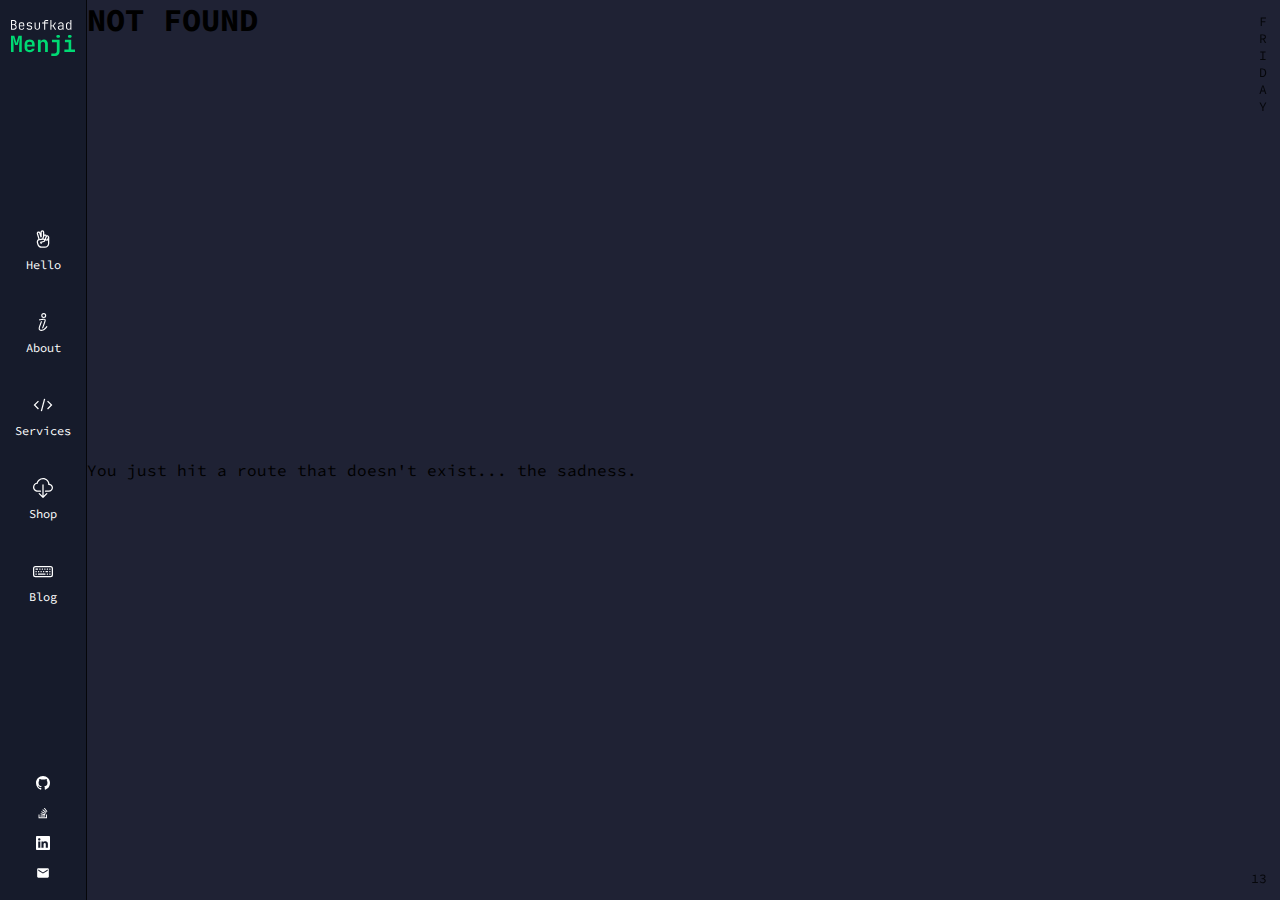
==== commit c68665b6: "Updates" ====
--- a/404/index.html
+++ b/404/index.html
@@ -1,8 +1 @@
-<!DOCTYPE html><html lang="en"><head><meta charSet="utf-8"/><meta http-equiv="x-ua-compatible" content="ie=edge"/><meta name="viewport" content="width=device-width, initial-scale=1, shrink-to-fit=no"/><style data-href="/styles.0c9850a88dc6100361c5.css" id="gatsby-global-css">*{font-family:Source Code Pro,monospace;box-sizing:border-box;scroll-behavior:smooth}body,h1,h2,h3,h4,h5,h6,p{margin:0;padding:0}::-webkit-scrollbar{width:4px;height:4px}::-webkit-scrollbar-track{background:transparent}::-webkit-scrollbar-thumb{background:#07080e;border-radius:4px}::-webkit-scrollbar-thumb:hover{background:#1f2234}</style><meta name="generator" content="Gatsby 2.32.3"/><title data-react-helmet="true">404: Not found | Besufkad Menji</title><meta data-react-helmet="true" name="description" content="Senior Programmer, Project Manager &amp; UI/UX Designer"/><meta data-react-helmet="true" property="og:title" content="404: Not found"/><meta data-react-helmet="true" property="og:description" content="Senior Programmer, Project Manager &amp; UI/UX Designer"/><meta data-react-helmet="true" property="og:type" content="website"/><meta data-react-helmet="true" name="twitter:card" content="summary"/><meta data-react-helmet="true" name="twitter:creator" content="@besufkadmenji"/><meta data-react-helmet="true" name="twitter:title" content="404: Not found"/><meta data-react-helmet="true" name="twitter:description" content="Senior Programmer, Project Manager &amp; UI/UX Designer"/><link rel="icon" href="/favicon-32x32.png?v=f3dfd8b91226f231a9e50dcda8ef5766" type="image/png"/><link rel="manifest" href="/manifest.webmanifest" crossorigin="use-credentials"/><meta name="theme-color" content="#00DC70"/><link rel="apple-touch-icon" sizes="48x48" href="/icons/icon-48x48.png?v=f3dfd8b91226f231a9e50dcda8ef5766"/><link rel="apple-touch-icon" sizes="72x72" href="/icons/icon-72x72.png?v=f3dfd8b91226f231a9e50dcda8ef5766"/><link rel="apple-touch-icon" sizes="96x96" href="/icons/icon-96x96.png?v=f3dfd8b91226f231a9e50dcda8ef5766"/><link rel="apple-touch-icon" sizes="144x144" href="/icons/icon-144x144.png?v=f3dfd8b91226f231a9e50dcda8ef5766"/><link rel="apple-touch-icon" sizes="192x192" href="/icons/icon-192x192.png?v=f3dfd8b91226f231a9e50dcda8ef5766"/><link rel="apple-touch-icon" sizes="256x256" href="/icons/icon-256x256.png?v=f3dfd8b91226f231a9e50dcda8ef5766"/><link rel="apple-touch-icon" sizes="384x384" href="/icons/icon-384x384.png?v=f3dfd8b91226f231a9e50dcda8ef5766"/><link rel="apple-touch-icon" sizes="512x512" href="/icons/icon-512x512.png?v=f3dfd8b91226f231a9e50dcda8ef5766"/><link href="https://fonts.googleapis.com/css?family=Source+Code+Pro:300,400,500,600,700&amp;display=swap" rel="stylesheet"/><link as="script" rel="preload" href="/webpack-runtime-ec358dfd109b02bade03.js"/><link as="script" rel="preload" href="/framework-1b42433a3a6f72323ed1.js"/><link as="script" rel="preload" href="/app-431462f73634fd84bb44.js"/><link as="script" rel="preload" href="/styles-e9d24b1846c7d6eb9685.js"/><link as="script" rel="preload" href="/19dcb5dcbc920127eee8fd38ea2a7de7cd1b62a5-281b8655c3587d7d7068.js"/><link as="script" rel="preload" href="/component---src-pages-404-jsx-24f58610277df78868b0.js"/><link as="fetch" rel="preload" href="/page-data/404/page-data.json" crossorigin="anonymous"/><link as="fetch" rel="preload" href="/page-data/sq/d/63159454.json" crossorigin="anonymous"/><link as="fetch" rel="preload" href="/page-data/app-data.json" crossorigin="anonymous"/></head><body><div id="___gatsby"><div style="outline:none" tabindex="-1" id="gatsby-focus-wrapper"><style data-emotion="css npuqdn">.css-npuqdn{display:grid;height:100vh;width:100vw;background-color:#1F2234;grid-template-columns:max-content 1fr;}.css-npuqdn main{display:grid;height:100vh;width:100%;overflow-y:auto;}</style><div class="css-npuqdn e5y4b7i0"><style data-emotion="css 1m0nqz7">.css-1m0nqz7{display:grid;grid-template-rows:max-content 1fr;height:100vh;width:-webkit-max-content;width:-moz-max-content;width:max-content;padding:20px 4px;-webkit-align-items:center;-webkit-box-align:center;-ms-flex-align:center;align-items:center;justify-items:center;background-color:#161B2B;border-right:1px solid #05060a;}</style><div class="css-1m0nqz7 e1tsgjow4"><style data-emotion="css 1st0enc">.css-1st0enc{display:grid;-webkit-align-items:center;-webkit-box-align:center;-ms-flex-align:center;align-items:center;height:100%;-webkit-text-decoration:none;text-decoration:none;}.css-1st0enc img{height:36px;}</style><a class="css-1st0enc e1y4dgc40" href="/"><img src="/logo.svg" alt="logo"/></a><style data-emotion="css zigog8">.css-zigog8{display:-webkit-box;display:-webkit-flex;display:-ms-flexbox;display:flex;-webkit-flex-direction:column;-ms-flex-direction:column;flex-direction:column;-webkit-align-items:center;-webkit-box-align:center;-ms-flex-align:center;align-items:center;}</style><nav class="css-zigog8 e1tsgjow3"><style data-emotion="css 1phx2rn">.css-1phx2rn{display:grid;color:white;-webkit-text-decoration:none;text-decoration:none;justify-items:center;font-size:20px;padding:20px 4px;grid-row-gap:8px;}.css-1phx2rn div{display:-webkit-box;display:-webkit-flex;display:-ms-flexbox;display:flex;font-size:12px;-webkit-align-content:center;-ms-flex-line-pack:center;align-content:center;-webkit-align-items:center;-webkit-box-align:center;-ms-flex-align:center;align-items:center;-webkit-transition:all 0.3s;transition:all 0.3s;}.css-1phx2rn div span{-webkit-transition:all 0.3s;transition:all 0.3s;color:transparent;}</style><a class="css-1phx2rn e1tsgjow0" href="/"><svg xmlns="http://www.w3.org/2000/svg" focusable="false" style="transform:rotate(360deg)" width="1em" height="1em" preserveAspectRatio="xMidYMid meet" viewBox="0 0 32 32"><path d="M15 2c-1.645 0-3 1.355-3 3v1.531l-.125-.406c-.477-1.574-2.176-2.477-3.75-2c-1.574.477-2.477 2.176-2 3.75l2.594 8.438c-.188.074-.39.16-.594.28c-.836.5-1.781 1.512-2.063 3.126c-.21 1.195.02 2.246.188 2.812v.032l.781 2.5A7.002 7.002 0 0 0 13.72 30H19c3.855 0 7-3.145 7-7v-9.906v-.125v-.063v-.031c-.008-.031-.02-.063-.031-.094c-.09-1.101-.758-2.129-1.844-2.562c-.754-.301-1.547-.258-2.25.031a3.012 3.012 0 0 0-1.531-1.406A2.99 2.99 0 0 0 18 8.906V5c0-1.645-1.355-3-3-3zm0 2c.566 0 1 .434 1 1v6.594l-1.031 2.625a3.146 3.146 0 0 0-.219 1.156l-4.094.531l-2.594-8.625a.983.983 0 0 1 .657-1.25c.539-.164 1.086.149 1.25.688l2.062 6.843l1.125-.343H14V5c0-.566.434-1 1-1zm4.188 6.625c.128-.004.277.012.406.063c.523.21.773.789.562 1.312l-1.062 2.656v.031l-.407 1.032c-.019.054-.066.078-.093.125a3.05 3.05 0 0 0-1.813-.656c.012-.075 0-.145.032-.22l1.5-3.718c.156-.395.488-.617.875-.625zM22.968 12c.134 0 .274.012.407.063a.975.975 0 0 1 .625.906V13c0 .121-.016.254-.063.375l-1.125 2.781c-.21.524-.789.774-1.312.563c-.523-.211-.742-.79-.531-1.313l1.062-2.656c.016-.04.016-.086.032-.125c.105-.262.296-.46.53-.563A.925.925 0 0 1 22.97 12zM16.5 17.156a.95.95 0 0 1 1.156.719c.078.324.035.488-.062.656c-.098.168-.305.375-.75.532L12 20.313a1 1 0 0 0-.625 1.437l.906 1.656a.997.997 0 0 0 1.36.39a.997.997 0 0 0 .39-1.358l-.281-.5l3.688-.97c.03-.007.062-.019.093-.03c.774-.27 1.395-.731 1.782-1.375c.316-.528.437-1.141.375-1.75c.292.316.667.578 1.093.75A2.97 2.97 0 0 0 24 17.905V23c0 2.773-2.227 5-5 5h-5.281c-2.2 0-4.133-1.43-4.781-3.531l-.75-2.5c-.083-.27-.247-1.215-.126-1.907c.188-1.074.657-1.488 1.094-1.75c.438-.261.75-.28.75-.28h.063l6.437-.845c.032-.007.063-.019.094-.03z" fill="currentColor"/></svg><div><span>&lt;</span>Hello<span>&gt;</span></div></a><a class="css-1phx2rn e1tsgjow0" href="/about"><svg xmlns="http://www.w3.org/2000/svg" focusable="false" style="transform:rotate(360deg)" width="1em" height="1em" preserveAspectRatio="xMidYMid meet" viewBox="0 0 36 36"><path d="M25.39 25.45a1 1 0 0 0-1.38.29c-1.41 2.16-4 4.81-6.31 5.7s-4.12.57-4.84 0c-.31-.27-1.12-1-.43-3.49c.46-1.66 3.32-9.48 4-11.38l-2.18.28c-.69 1.86-3.29 8.84-3.76 10.58c-.68 2.49-.34 4.3 1.09 5.56A5.59 5.59 0 0 0 15 34a9.53 9.53 0 0 0 3.45-.7c2.79-1.09 5.72-4.12 7.26-6.47a1 1 0 0 0-.32-1.38z" class="clr-i-outline clr-i-outline-path-1" fill="currentColor"/><path d="M19.3 11a4.5 4.5 0 1 0-4.5-4.5a4.5 4.5 0 0 0 4.5 4.5zm0-7a2.5 2.5 0 1 1-2.5 2.5A2.5 2.5 0 0 1 19.3 4z" class="clr-i-outline clr-i-outline-path-2" fill="currentColor"/><path d="M11.81 15c.06 0 6.27-.82 7.73-1c.65-.1 1.14 0 1.3.15s.21.8-.07 1.68c-.61 1.86-3.69 11-4.59 13.71a8 8 0 0 0 1.29-.38a7.32 7.32 0 0 0 1.15-.6c1.23-3.56 3.53-10.46 4.05-12.04s.39-2.78-.3-3.6a3.16 3.16 0 0 0-3.08-.83c-1.43.15-7.47.94-7.73 1a1 1 0 0 0 .26 2z" class="clr-i-outline clr-i-outline-path-3" fill="currentColor"/></svg><div><span>&lt;</span>About<span>&gt;</span></div></a><a class="css-1phx2rn e1tsgjow0" href="/services"><svg xmlns="http://www.w3.org/2000/svg" focusable="false" style="transform:rotate(360deg)" width="1em" height="1em" preserveAspectRatio="xMidYMid meet" viewBox="0 0 32 32"><path d="M31 16l-7 7l-1.41-1.41L28.17 16l-5.58-5.59L24 9l7 7z" fill="currentColor"/><path d="M1 16l7-7l1.41 1.41L3.83 16l5.58 5.59L8 23l-7-7z" fill="currentColor"/><path d="M12.419 25.484L17.639 6l1.932.518L14.35 26z" fill="currentColor"/></svg><div><span>&lt;</span>Services<span>&gt;</span></div></a><a class="css-1phx2rn e1tsgjow0" href="/shop"><svg xmlns="http://www.w3.org/2000/svg" focusable="false" style="transform:rotate(360deg)" width="1em" height="1em" preserveAspectRatio="xMidYMid meet" viewBox="0 0 16 16"><g fill="currentColor"><path d="M4.406 1.342A5.53 5.53 0 0 1 8 0c2.69 0 4.923 2 5.166 4.579C14.758 4.804 16 6.137 16 7.773C16 9.569 14.502 11 12.687 11H10a.5.5 0 0 1 0-1h2.688C13.979 10 15 8.988 15 7.773c0-1.216-1.02-2.228-2.313-2.228h-.5v-.5C12.188 2.825 10.328 1 8 1a4.53 4.53 0 0 0-2.941 1.1c-.757.652-1.153 1.438-1.153 2.055v.448l-.445.049C2.064 4.805 1 5.952 1 7.318C1 8.785 2.23 10 3.781 10H6a.5.5 0 0 1 0 1H3.781C1.708 11 0 9.366 0 7.318c0-1.763 1.266-3.223 2.942-3.593c.143-.863.698-1.723 1.464-2.383z"/><path d="M7.646 15.854a.5.5 0 0 0 .708 0l3-3a.5.5 0 0 0-.708-.708L8.5 14.293V5.5a.5.5 0 0 0-1 0v8.793l-2.146-2.147a.5.5 0 0 0-.708.708l3 3z"/></g></svg><div><span>&lt;</span>Shop<span>&gt;</span></div></a><a class="css-1phx2rn e1tsgjow0" href="/blog"><svg xmlns="http://www.w3.org/2000/svg" focusable="false" style="transform:rotate(360deg)" width="1em" height="1em" preserveAspectRatio="xMidYMid meet" viewBox="0 0 16 16"><g fill="currentColor"><path d="M14 5a1 1 0 0 1 1 1v5a1 1 0 0 1-1 1H2a1 1 0 0 1-1-1V6a1 1 0 0 1 1-1h12zM2 4a2 2 0 0 0-2 2v5a2 2 0 0 0 2 2h12a2 2 0 0 0 2-2V6a2 2 0 0 0-2-2H2z"/><path d="M13 10.25a.25.25 0 0 1 .25-.25h.5a.25.25 0 0 1 .25.25v.5a.25.25 0 0 1-.25.25h-.5a.25.25 0 0 1-.25-.25v-.5zm0-2a.25.25 0 0 1 .25-.25h.5a.25.25 0 0 1 .25.25v.5a.25.25 0 0 1-.25.25h-.5a.25.25 0 0 1-.25-.25v-.5zm-5 0A.25.25 0 0 1 8.25 8h.5a.25.25 0 0 1 .25.25v.5a.25.25 0 0 1-.25.25h-.5A.25.25 0 0 1 8 8.75v-.5zm2 0a.25.25 0 0 1 .25-.25h1.5a.25.25 0 0 1 .25.25v.5a.25.25 0 0 1-.25.25h-1.5a.25.25 0 0 1-.25-.25v-.5zm1 2a.25.25 0 0 1 .25-.25h.5a.25.25 0 0 1 .25.25v.5a.25.25 0 0 1-.25.25h-.5a.25.25 0 0 1-.25-.25v-.5zm-5-2A.25.25 0 0 1 6.25 8h.5a.25.25 0 0 1 .25.25v.5a.25.25 0 0 1-.25.25h-.5A.25.25 0 0 1 6 8.75v-.5zm-2 0A.25.25 0 0 1 4.25 8h.5a.25.25 0 0 1 .25.25v.5a.25.25 0 0 1-.25.25h-.5A.25.25 0 0 1 4 8.75v-.5zm-2 0A.25.25 0 0 1 2.25 8h.5a.25.25 0 0 1 .25.25v.5a.25.25 0 0 1-.25.25h-.5A.25.25 0 0 1 2 8.75v-.5zm11-2a.25.25 0 0 1 .25-.25h.5a.25.25 0 0 1 .25.25v.5a.25.25 0 0 1-.25.25h-.5a.25.25 0 0 1-.25-.25v-.5zm-2 0a.25.25 0 0 1 .25-.25h.5a.25.25 0 0 1 .25.25v.5a.25.25 0 0 1-.25.25h-.5a.25.25 0 0 1-.25-.25v-.5zm-2 0A.25.25 0 0 1 9.25 6h.5a.25.25 0 0 1 .25.25v.5a.25.25 0 0 1-.25.25h-.5A.25.25 0 0 1 9 6.75v-.5zm-2 0A.25.25 0 0 1 7.25 6h.5a.25.25 0 0 1 .25.25v.5a.25.25 0 0 1-.25.25h-.5A.25.25 0 0 1 7 6.75v-.5zm-2 0A.25.25 0 0 1 5.25 6h.5a.25.25 0 0 1 .25.25v.5a.25.25 0 0 1-.25.25h-.5A.25.25 0 0 1 5 6.75v-.5zm-3 0A.25.25 0 0 1 2.25 6h1.5a.25.25 0 0 1 .25.25v.5a.25.25 0 0 1-.25.25h-1.5A.25.25 0 0 1 2 6.75v-.5zm0 4a.25.25 0 0 1 .25-.25h.5a.25.25 0 0 1 .25.25v.5a.25.25 0 0 1-.25.25h-.5a.25.25 0 0 1-.25-.25v-.5zm2 0a.25.25 0 0 1 .25-.25h5.5a.25.25 0 0 1 .25.25v.5a.25.25 0 0 1-.25.25h-5.5a.25.25 0 0 1-.25-.25v-.5z"/></g></svg><div><span>&lt;</span>Blog<span>&gt;</span></div></a></nav><style data-emotion="css 1k3y7nx">.css-1k3y7nx{display:grid;grid-auto-rows:max-content;grid-row-gap:16px;}</style><footer class="css-1k3y7nx e1tsgjow2"><style data-emotion="css 1c92s51">.css-1c92s51{display:grid;font-size:14px;color:white;-webkit-text-decoration:none;text-decoration:none;cursor:pointer;}</style><a target="_blank" href="https://github.com/besufkadmenji" class="css-1c92s51 e1tsgjow1"><svg xmlns="http://www.w3.org/2000/svg" focusable="false" style="transform:rotate(360deg)" width="1em" height="1em" preserveAspectRatio="xMidYMid meet" viewBox="0 0 24 24"><g fill="none"><path fill-rule="evenodd" clip-rule="evenodd" d="M12 0C5.37 0 0 5.37 0 12c0 5.31 3.435 9.795 8.205 11.385c.6.105.825-.255.825-.57c0-.285-.015-1.23-.015-2.235c-3.015.555-3.795-.735-4.035-1.41c-.135-.345-.72-1.41-1.23-1.695c-.42-.225-1.02-.78-.015-.795c.945-.015 1.62.87 1.845 1.23c1.08 1.815 2.805 1.305 3.495.99c.105-.78.42-1.305.765-1.605c-2.67-.3-5.46-1.335-5.46-5.925c0-1.305.465-2.385 1.23-3.225c-.12-.3-.54-1.53.12-3.18c0 0 1.005-.315 3.3 1.23c.96-.27 1.98-.405 3-.405s2.04.135 3 .405c2.295-1.56 3.3-1.23 3.3-1.23c.66 1.65.24 2.88.12 3.18c.765.84 1.23 1.905 1.23 3.225c0 4.605-2.805 5.625-5.475 5.925c.435.375.81 1.095.81 2.22c0 1.605-.015 2.895-.015 3.3c0 .315.225.69.825.57A12.02 12.02 0 0 0 24 12c0-6.63-5.37-12-12-12z" fill="currentColor"/></g></svg></a><a target="_blank" href="https://stackoverflow.com/users/10239185/besufkad-menji" class="css-1c92s51 e1tsgjow1"><svg xmlns="http://www.w3.org/2000/svg" focusable="false" style="transform:rotate(360deg)" width="1em" height="1em" preserveAspectRatio="xMidYMid meet" viewBox="0 0 24 24"><path d="M17.24 19.399v-4.804h1.6V21H4.381v-6.405h1.598v4.804H17.24zM7.582 17.8h8.055v-1.604H7.582V17.8zm.195-3.64l7.859 1.641l.34-1.552l-7.861-1.642l-.338 1.553zm1.018-3.794l7.281 3.398l.678-1.463l-7.281-3.399l-.678 1.454v.01zm2.037-3.589l6.166 5.142l1.018-1.216l-6.162-5.14l-1.016 1.213l-.006.001zm3.982-3.778l-1.311.969l4.803 6.454l1.313-.971l-4.807-6.452h.002z" fill="currentColor"/></svg></a><a target="_blank" href="https://www.linkedin.com/in/besufkadmenji" class="css-1c92s51 e1tsgjow1"><svg xmlns="http://www.w3.org/2000/svg" focusable="false" style="transform:rotate(360deg)" width="1em" height="1em" preserveAspectRatio="xMidYMid meet" viewBox="0 0 16 16"><g fill="currentColor"><path d="M0 1.146C0 .513.526 0 1.175 0h13.65C15.474 0 16 .513 16 1.146v13.708c0 .633-.526 1.146-1.175 1.146H1.175C.526 16 0 15.487 0 14.854V1.146zm4.943 12.248V6.169H2.542v7.225h2.401zm-1.2-8.212c.837 0 1.358-.554 1.358-1.248c-.015-.709-.52-1.248-1.342-1.248c-.822 0-1.359.54-1.359 1.248c0 .694.521 1.248 1.327 1.248h.016zm4.908 8.212V9.359c0-.216.016-.432.08-.586c.173-.431.568-.878 1.232-.878c.869 0 1.216.662 1.216 1.634v3.865h2.401V9.25c0-2.22-1.184-3.252-2.764-3.252c-1.274 0-1.845.7-2.165 1.193v.025h-.016a5.54 5.54 0 0 1 .016-.025V6.169h-2.4c.03.678 0 7.225 0 7.225h2.4z"/></g></svg></a><a target="_blank" href="mailto:besufkadmenji@gmail.com" class="css-1c92s51 e1tsgjow1"><svg xmlns="http://www.w3.org/2000/svg" focusable="false" style="transform:rotate(360deg)" width="1em" height="1em" preserveAspectRatio="xMidYMid meet" viewBox="0 0 24 24"><path d="M20 4H4c-1.1 0-1.99.9-1.99 2L2 18c0 1.1.9 2 2 2h16c1.1 0 2-.9 2-2V6c0-1.1-.9-2-2-2zm0 4l-8 5l-8-5V6l8 5l8-5v2z" fill="currentColor"/></svg></a></footer></div><main><h1>NOT FOUND</h1><p>You just hit a route that doesn&#x27;t exist... the sadness.</p></main><style data-emotion="css 1om4ikk">.css-1om4ikk{display:-webkit-box;display:-webkit-flex;display:-ms-flexbox;display:flex;position:fixed;top:12px;right:12px;font-size:22px;color:#05060a;cursor:pointer;-webkit-transition:all 0.3s;transition:all 0.3s;}.css-1om4ikk:hover{-webkit-transform:scale(1.2);-moz-transform:scale(1.2);-ms-transform:scale(1.2);transform:scale(1.2);color:#00DC70;}</style><div class="css-1om4ikk ew7ftb50">13</div><style data-emotion="css 1x74ry7">.css-1x74ry7{display:-webkit-box;display:-webkit-flex;display:-ms-flexbox;display:flex;position:fixed;bottom:12px;right:12px;font-size:33px;color:#05060a;cursor:pointer;-webkit-transition:all 0.3s;transition:all 0.3s;}.css-1x74ry7:hover{-webkit-transform:scale(1.2);-moz-transform:scale(1.2);-ms-transform:scale(1.2);transform:scale(1.2);}.css-1x74ry7:hover *{fill:#00DC70;}.css-1x74ry7 *{fill:#05060a;}</style><div class="css-1x74ry7 e1a5r23o0"><svg version="1.1" id="Capa_1" x="0px" y="0px" width="31.999px" height="31.999px" viewBox="0 0 31.999 31.999" style="enable-background:new 0 0 31.999 31.999" xml:space="preserve"><g><g id="eye_on_money"><path d="M31.836,26.753L17.16,4.132c-0.186-0.287-0.506-0.463-0.848-0.467s-0.666,0.166-0.859,0.451L0.174,26.738
-			c-0.211,0.312-0.232,0.717-0.055,1.051c0.178,0.336,0.525,0.545,0.904,0.545h29.954c0.375,0,0.719-0.205,0.896-0.535
-			S32.039,27.068,31.836,26.753z M12.256,18.279c-0.113,0.365-0.174,0.754-0.174,1.156c0,2.164,1.754,3.918,3.918,3.918
-			c2.164,0,3.917-1.754,3.917-3.918c0-0.369-0.055-0.725-0.147-1.062c1.442,0.856,2.86,1.938,3.847,2.766
-			c-1.986,1.697-5.228,4.057-7.4,4.057c-2.209,0-5.705-2.424-7.832-4.133C9.167,20.371,10.659,19.195,12.256,18.279z M16.286,6.542
-			l6.934,10.687c-2.037-1.651-4.738-3.413-7.004-3.413c-2.199,0-4.93,1.666-7.057,3.275L16.286,6.542z M6.079,21.654
-			c0.979,0.855,3.92,3.324,6.854,4.633H2.95L6.079,21.654z M19.439,26.287c2.918-1.348,5.752-3.922,6.592-4.721l3.062,4.721H19.439z
-			"></path></g></g><g></g><g></g><g></g><g></g><g></g><g></g><g></g><g></g><g></g><g></g><g></g><g></g><g></g><g></g><g></g></svg></div></div></div><div id="gatsby-announcer" style="position:absolute;top:0;width:1px;height:1px;padding:0;overflow:hidden;clip:rect(0, 0, 0, 0);white-space:nowrap;border:0" aria-live="assertive" aria-atomic="true"></div></div><script id="gatsby-script-loader">/*<![CDATA[*/window.pagePath="/404/";/*]]>*/</script><script id="gatsby-chunk-mapping">/*<![CDATA[*/window.___chunkMapping={"polyfill":["/polyfill-d47b21a5737d9524fa70.js"],"app":["/app-431462f73634fd84bb44.js"],"component---cache-caches-gatsby-plugin-offline-app-shell-js":["/component---cache-caches-gatsby-plugin-offline-app-shell-js-7542ec632975394c09bc.js"],"component---src-pages-404-jsx":["/component---src-pages-404-jsx-24f58610277df78868b0.js"],"component---src-pages-about-jsx":["/component---src-pages-about-jsx-9e386a1dfb914e4b0a61.js"],"component---src-pages-blog-jsx":["/component---src-pages-blog-jsx-6d4b4398c0ebfffa49e0.js"],"component---src-pages-index-jsx":["/component---src-pages-index-jsx-a51df41f1c373c93c1f2.js"],"component---src-pages-services-jsx":["/component---src-pages-services-jsx-957d165f1a224fcccf67.js"],"component---src-pages-shop-jsx":["/component---src-pages-shop-jsx-1eb00c82e8992a986913.js"]};/*]]>*/</script><script src="/polyfill-d47b21a5737d9524fa70.js" nomodule=""></script><script src="/component---src-pages-404-jsx-24f58610277df78868b0.js" async=""></script><script src="/19dcb5dcbc920127eee8fd38ea2a7de7cd1b62a5-281b8655c3587d7d7068.js" async=""></script><script src="/styles-e9d24b1846c7d6eb9685.js" async=""></script><script src="/app-431462f73634fd84bb44.js" async=""></script><script src="/framework-1b42433a3a6f72323ed1.js" async=""></script><script src="/webpack-runtime-ec358dfd109b02bade03.js" async=""></script></body></html>+<!DOCTYPE html><html lang="en"><head><meta charSet="utf-8"/><meta http-equiv="x-ua-compatible" content="ie=edge"/><meta name="viewport" content="width=device-width, initial-scale=1, shrink-to-fit=no"/><style data-href="/styles.0c9850a88dc6100361c5.css" id="gatsby-global-css">*{font-family:Source Code Pro,monospace;box-sizing:border-box;scroll-behavior:smooth}body,h1,h2,h3,h4,h5,h6,p{margin:0;padding:0}::-webkit-scrollbar{width:4px;height:4px}::-webkit-scrollbar-track{background:transparent}::-webkit-scrollbar-thumb{background:#07080e;border-radius:4px}::-webkit-scrollbar-thumb:hover{background:#1f2234}</style><meta name="generator" content="Gatsby 2.32.3"/><title data-react-helmet="true">404: Not found | Besufkad Menji</title><meta data-react-helmet="true" name="description" content="Senior Programmer, Project Manager &amp; UI/UX Designer"/><meta data-react-helmet="true" property="og:title" content="404: Not found"/><meta data-react-helmet="true" property="og:description" content="Senior Programmer, Project Manager &amp; UI/UX Designer"/><meta data-react-helmet="true" property="og:type" content="website"/><meta data-react-helmet="true" name="twitter:card" content="summary"/><meta data-react-helmet="true" name="twitter:creator" content="@besufkadmenji"/><meta data-react-helmet="true" name="twitter:title" content="404: Not found"/><meta data-react-helmet="true" name="twitter:description" content="Senior Programmer, Project Manager &amp; UI/UX Designer"/><link rel="icon" href="/favicon-32x32.png?v=f3dfd8b91226f231a9e50dcda8ef5766" type="image/png"/><link rel="manifest" href="/manifest.webmanifest" crossorigin="use-credentials"/><meta name="theme-color" content="#00DC70"/><link rel="apple-touch-icon" sizes="48x48" href="/icons/icon-48x48.png?v=f3dfd8b91226f231a9e50dcda8ef5766"/><link rel="apple-touch-icon" sizes="72x72" href="/icons/icon-72x72.png?v=f3dfd8b91226f231a9e50dcda8ef5766"/><link rel="apple-touch-icon" sizes="96x96" href="/icons/icon-96x96.png?v=f3dfd8b91226f231a9e50dcda8ef5766"/><link rel="apple-touch-icon" sizes="144x144" href="/icons/icon-144x144.png?v=f3dfd8b91226f231a9e50dcda8ef5766"/><link rel="apple-touch-icon" sizes="192x192" href="/icons/icon-192x192.png?v=f3dfd8b91226f231a9e50dcda8ef5766"/><link rel="apple-touch-icon" sizes="256x256" href="/icons/icon-256x256.png?v=f3dfd8b91226f231a9e50dcda8ef5766"/><link rel="apple-touch-icon" sizes="384x384" href="/icons/icon-384x384.png?v=f3dfd8b91226f231a9e50dcda8ef5766"/><link rel="apple-touch-icon" sizes="512x512" href="/icons/icon-512x512.png?v=f3dfd8b91226f231a9e50dcda8ef5766"/><link href="https://fonts.googleapis.com/css?family=Source+Code+Pro:300,400,500,600,700&amp;display=swap" rel="stylesheet"/><link as="script" rel="preload" href="/webpack-runtime-171d2d7d536106716720.js"/><link as="script" rel="preload" href="/framework-093277442ae50afb9478.js"/><link as="script" rel="preload" href="/app-e1ac65d53e8ea42e195b.js"/><link as="script" rel="preload" href="/styles-e9d24b1846c7d6eb9685.js"/><link as="script" rel="preload" href="/19dcb5dcbc920127eee8fd38ea2a7de7cd1b62a5-3dea266b3a7a3c23efe6.js"/><link as="script" rel="preload" href="/component---src-pages-404-jsx-baff4e5f0f56ab0315ce.js"/><link as="fetch" rel="preload" href="/page-data/404/page-data.json" crossorigin="anonymous"/><link as="fetch" rel="preload" href="/page-data/sq/d/63159454.json" crossorigin="anonymous"/><link as="fetch" rel="preload" href="/page-data/app-data.json" crossorigin="anonymous"/></head><body><div id="___gatsby"><div style="outline:none" tabindex="-1" id="gatsby-focus-wrapper"><style data-emotion="css npuqdn">.css-npuqdn{display:grid;height:100vh;width:100vw;background-color:#1F2234;grid-template-columns:max-content 1fr;}.css-npuqdn main{display:grid;height:100vh;width:100%;overflow-y:auto;}</style><div class="css-npuqdn e5y4b7i0"><style data-emotion="css 1m0nqz7">.css-1m0nqz7{display:grid;grid-template-rows:max-content 1fr;height:100vh;width:-webkit-max-content;width:-moz-max-content;width:max-content;padding:20px 4px;-webkit-align-items:center;-webkit-box-align:center;-ms-flex-align:center;align-items:center;justify-items:center;background-color:#161B2B;border-right:1px solid #05060a;}</style><div class="css-1m0nqz7 e1tsgjow4"><style data-emotion="css 1st0enc">.css-1st0enc{display:grid;-webkit-align-items:center;-webkit-box-align:center;-ms-flex-align:center;align-items:center;height:100%;-webkit-text-decoration:none;text-decoration:none;}.css-1st0enc img{height:36px;}</style><a class="css-1st0enc e1y4dgc40" href="/"><img src="/logo.svg" alt="logo"/></a><style data-emotion="css zigog8">.css-zigog8{display:-webkit-box;display:-webkit-flex;display:-ms-flexbox;display:flex;-webkit-flex-direction:column;-ms-flex-direction:column;flex-direction:column;-webkit-align-items:center;-webkit-box-align:center;-ms-flex-align:center;align-items:center;}</style><nav class="css-zigog8 e1tsgjow3"><style data-emotion="css 1phx2rn">.css-1phx2rn{display:grid;color:white;-webkit-text-decoration:none;text-decoration:none;justify-items:center;font-size:20px;padding:20px 4px;grid-row-gap:8px;}.css-1phx2rn div{display:-webkit-box;display:-webkit-flex;display:-ms-flexbox;display:flex;font-size:12px;-webkit-align-content:center;-ms-flex-line-pack:center;align-content:center;-webkit-align-items:center;-webkit-box-align:center;-ms-flex-align:center;align-items:center;-webkit-transition:all 0.3s;transition:all 0.3s;}.css-1phx2rn div span{-webkit-transition:all 0.3s;transition:all 0.3s;color:transparent;}</style><a class="css-1phx2rn e1tsgjow0" href="/"><svg xmlns="http://www.w3.org/2000/svg" focusable="false" style="transform:rotate(360deg)" width="1em" height="1em" preserveAspectRatio="xMidYMid meet" viewBox="0 0 32 32"><path d="M15 2c-1.645 0-3 1.355-3 3v1.531l-.125-.406c-.477-1.574-2.176-2.477-3.75-2c-1.574.477-2.477 2.176-2 3.75l2.594 8.438c-.188.074-.39.16-.594.28c-.836.5-1.781 1.512-2.063 3.126c-.21 1.195.02 2.246.188 2.812v.032l.781 2.5A7.002 7.002 0 0 0 13.72 30H19c3.855 0 7-3.145 7-7v-9.906v-.125v-.063v-.031c-.008-.031-.02-.063-.031-.094c-.09-1.101-.758-2.129-1.844-2.562c-.754-.301-1.547-.258-2.25.031a3.012 3.012 0 0 0-1.531-1.406A2.99 2.99 0 0 0 18 8.906V5c0-1.645-1.355-3-3-3zm0 2c.566 0 1 .434 1 1v6.594l-1.031 2.625a3.146 3.146 0 0 0-.219 1.156l-4.094.531l-2.594-8.625a.983.983 0 0 1 .657-1.25c.539-.164 1.086.149 1.25.688l2.062 6.843l1.125-.343H14V5c0-.566.434-1 1-1zm4.188 6.625c.128-.004.277.012.406.063c.523.21.773.789.562 1.312l-1.062 2.656v.031l-.407 1.032c-.019.054-.066.078-.093.125a3.05 3.05 0 0 0-1.813-.656c.012-.075 0-.145.032-.22l1.5-3.718c.156-.395.488-.617.875-.625zM22.968 12c.134 0 .274.012.407.063a.975.975 0 0 1 .625.906V13c0 .121-.016.254-.063.375l-1.125 2.781c-.21.524-.789.774-1.312.563c-.523-.211-.742-.79-.531-1.313l1.062-2.656c.016-.04.016-.086.032-.125c.105-.262.296-.46.53-.563A.925.925 0 0 1 22.97 12zM16.5 17.156a.95.95 0 0 1 1.156.719c.078.324.035.488-.062.656c-.098.168-.305.375-.75.532L12 20.313a1 1 0 0 0-.625 1.437l.906 1.656a.997.997 0 0 0 1.36.39a.997.997 0 0 0 .39-1.358l-.281-.5l3.688-.97c.03-.007.062-.019.093-.03c.774-.27 1.395-.731 1.782-1.375c.316-.528.437-1.141.375-1.75c.292.316.667.578 1.093.75A2.97 2.97 0 0 0 24 17.905V23c0 2.773-2.227 5-5 5h-5.281c-2.2 0-4.133-1.43-4.781-3.531l-.75-2.5c-.083-.27-.247-1.215-.126-1.907c.188-1.074.657-1.488 1.094-1.75c.438-.261.75-.28.75-.28h.063l6.437-.845c.032-.007.063-.019.094-.03z" fill="currentColor"/></svg><div><span>&lt;</span>Hello<span>&gt;</span></div></a><a class="css-1phx2rn e1tsgjow0" href="/about"><svg xmlns="http://www.w3.org/2000/svg" focusable="false" style="transform:rotate(360deg)" width="1em" height="1em" preserveAspectRatio="xMidYMid meet" viewBox="0 0 36 36"><path d="M25.39 25.45a1 1 0 0 0-1.38.29c-1.41 2.16-4 4.81-6.31 5.7s-4.12.57-4.84 0c-.31-.27-1.12-1-.43-3.49c.46-1.66 3.32-9.48 4-11.38l-2.18.28c-.69 1.86-3.29 8.84-3.76 10.58c-.68 2.49-.34 4.3 1.09 5.56A5.59 5.59 0 0 0 15 34a9.53 9.53 0 0 0 3.45-.7c2.79-1.09 5.72-4.12 7.26-6.47a1 1 0 0 0-.32-1.38z" class="clr-i-outline clr-i-outline-path-1" fill="currentColor"/><path d="M19.3 11a4.5 4.5 0 1 0-4.5-4.5a4.5 4.5 0 0 0 4.5 4.5zm0-7a2.5 2.5 0 1 1-2.5 2.5A2.5 2.5 0 0 1 19.3 4z" class="clr-i-outline clr-i-outline-path-2" fill="currentColor"/><path d="M11.81 15c.06 0 6.27-.82 7.73-1c.65-.1 1.14 0 1.3.15s.21.8-.07 1.68c-.61 1.86-3.69 11-4.59 13.71a8 8 0 0 0 1.29-.38a7.32 7.32 0 0 0 1.15-.6c1.23-3.56 3.53-10.46 4.05-12.04s.39-2.78-.3-3.6a3.16 3.16 0 0 0-3.08-.83c-1.43.15-7.47.94-7.73 1a1 1 0 0 0 .26 2z" class="clr-i-outline clr-i-outline-path-3" fill="currentColor"/></svg><div><span>&lt;</span>About<span>&gt;</span></div></a><a class="css-1phx2rn e1tsgjow0" href="/services"><svg xmlns="http://www.w3.org/2000/svg" focusable="false" style="transform:rotate(360deg)" width="1em" height="1em" preserveAspectRatio="xMidYMid meet" viewBox="0 0 32 32"><path d="M31 16l-7 7l-1.41-1.41L28.17 16l-5.58-5.59L24 9l7 7z" fill="currentColor"/><path d="M1 16l7-7l1.41 1.41L3.83 16l5.58 5.59L8 23l-7-7z" fill="currentColor"/><path d="M12.419 25.484L17.639 6l1.932.518L14.35 26z" fill="currentColor"/></svg><div><span>&lt;</span>Services<span>&gt;</span></div></a><a class="css-1phx2rn e1tsgjow0" href="/shop"><svg xmlns="http://www.w3.org/2000/svg" focusable="false" style="transform:rotate(360deg)" width="1em" height="1em" preserveAspectRatio="xMidYMid meet" viewBox="0 0 16 16"><g fill="currentColor"><path d="M4.406 1.342A5.53 5.53 0 0 1 8 0c2.69 0 4.923 2 5.166 4.579C14.758 4.804 16 6.137 16 7.773C16 9.569 14.502 11 12.687 11H10a.5.5 0 0 1 0-1h2.688C13.979 10 15 8.988 15 7.773c0-1.216-1.02-2.228-2.313-2.228h-.5v-.5C12.188 2.825 10.328 1 8 1a4.53 4.53 0 0 0-2.941 1.1c-.757.652-1.153 1.438-1.153 2.055v.448l-.445.049C2.064 4.805 1 5.952 1 7.318C1 8.785 2.23 10 3.781 10H6a.5.5 0 0 1 0 1H3.781C1.708 11 0 9.366 0 7.318c0-1.763 1.266-3.223 2.942-3.593c.143-.863.698-1.723 1.464-2.383z"/><path d="M7.646 15.854a.5.5 0 0 0 .708 0l3-3a.5.5 0 0 0-.708-.708L8.5 14.293V5.5a.5.5 0 0 0-1 0v8.793l-2.146-2.147a.5.5 0 0 0-.708.708l3 3z"/></g></svg><div><span>&lt;</span>Shop<span>&gt;</span></div></a><a class="css-1phx2rn e1tsgjow0" href="/blog"><svg xmlns="http://www.w3.org/2000/svg" focusable="false" style="transform:rotate(360deg)" width="1em" height="1em" preserveAspectRatio="xMidYMid meet" viewBox="0 0 16 16"><g fill="currentColor"><path d="M14 5a1 1 0 0 1 1 1v5a1 1 0 0 1-1 1H2a1 1 0 0 1-1-1V6a1 1 0 0 1 1-1h12zM2 4a2 2 0 0 0-2 2v5a2 2 0 0 0 2 2h12a2 2 0 0 0 2-2V6a2 2 0 0 0-2-2H2z"/><path d="M13 10.25a.25.25 0 0 1 .25-.25h.5a.25.25 0 0 1 .25.25v.5a.25.25 0 0 1-.25.25h-.5a.25.25 0 0 1-.25-.25v-.5zm0-2a.25.25 0 0 1 .25-.25h.5a.25.25 0 0 1 .25.25v.5a.25.25 0 0 1-.25.25h-.5a.25.25 0 0 1-.25-.25v-.5zm-5 0A.25.25 0 0 1 8.25 8h.5a.25.25 0 0 1 .25.25v.5a.25.25 0 0 1-.25.25h-.5A.25.25 0 0 1 8 8.75v-.5zm2 0a.25.25 0 0 1 .25-.25h1.5a.25.25 0 0 1 .25.25v.5a.25.25 0 0 1-.25.25h-1.5a.25.25 0 0 1-.25-.25v-.5zm1 2a.25.25 0 0 1 .25-.25h.5a.25.25 0 0 1 .25.25v.5a.25.25 0 0 1-.25.25h-.5a.25.25 0 0 1-.25-.25v-.5zm-5-2A.25.25 0 0 1 6.25 8h.5a.25.25 0 0 1 .25.25v.5a.25.25 0 0 1-.25.25h-.5A.25.25 0 0 1 6 8.75v-.5zm-2 0A.25.25 0 0 1 4.25 8h.5a.25.25 0 0 1 .25.25v.5a.25.25 0 0 1-.25.25h-.5A.25.25 0 0 1 4 8.75v-.5zm-2 0A.25.25 0 0 1 2.25 8h.5a.25.25 0 0 1 .25.25v.5a.25.25 0 0 1-.25.25h-.5A.25.25 0 0 1 2 8.75v-.5zm11-2a.25.25 0 0 1 .25-.25h.5a.25.25 0 0 1 .25.25v.5a.25.25 0 0 1-.25.25h-.5a.25.25 0 0 1-.25-.25v-.5zm-2 0a.25.25 0 0 1 .25-.25h.5a.25.25 0 0 1 .25.25v.5a.25.25 0 0 1-.25.25h-.5a.25.25 0 0 1-.25-.25v-.5zm-2 0A.25.25 0 0 1 9.25 6h.5a.25.25 0 0 1 .25.25v.5a.25.25 0 0 1-.25.25h-.5A.25.25 0 0 1 9 6.75v-.5zm-2 0A.25.25 0 0 1 7.25 6h.5a.25.25 0 0 1 .25.25v.5a.25.25 0 0 1-.25.25h-.5A.25.25 0 0 1 7 6.75v-.5zm-2 0A.25.25 0 0 1 5.25 6h.5a.25.25 0 0 1 .25.25v.5a.25.25 0 0 1-.25.25h-.5A.25.25 0 0 1 5 6.75v-.5zm-3 0A.25.25 0 0 1 2.25 6h1.5a.25.25 0 0 1 .25.25v.5a.25.25 0 0 1-.25.25h-1.5A.25.25 0 0 1 2 6.75v-.5zm0 4a.25.25 0 0 1 .25-.25h.5a.25.25 0 0 1 .25.25v.5a.25.25 0 0 1-.25.25h-.5a.25.25 0 0 1-.25-.25v-.5zm2 0a.25.25 0 0 1 .25-.25h5.5a.25.25 0 0 1 .25.25v.5a.25.25 0 0 1-.25.25h-5.5a.25.25 0 0 1-.25-.25v-.5z"/></g></svg><div><span>&lt;</span>Blog<span>&gt;</span></div></a></nav><style data-emotion="css 1k3y7nx">.css-1k3y7nx{display:grid;grid-auto-rows:max-content;grid-row-gap:16px;}</style><footer class="css-1k3y7nx e1tsgjow2"><style data-emotion="css 1c92s51">.css-1c92s51{display:grid;font-size:14px;color:white;-webkit-text-decoration:none;text-decoration:none;cursor:pointer;}</style><a target="_blank" href="https://github.com/besufkadmenji" class="css-1c92s51 e1tsgjow1"><svg xmlns="http://www.w3.org/2000/svg" focusable="false" style="transform:rotate(360deg)" width="1em" height="1em" preserveAspectRatio="xMidYMid meet" viewBox="0 0 24 24"><g fill="none"><path fill-rule="evenodd" clip-rule="evenodd" d="M12 0C5.37 0 0 5.37 0 12c0 5.31 3.435 9.795 8.205 11.385c.6.105.825-.255.825-.57c0-.285-.015-1.23-.015-2.235c-3.015.555-3.795-.735-4.035-1.41c-.135-.345-.72-1.41-1.23-1.695c-.42-.225-1.02-.78-.015-.795c.945-.015 1.62.87 1.845 1.23c1.08 1.815 2.805 1.305 3.495.99c.105-.78.42-1.305.765-1.605c-2.67-.3-5.46-1.335-5.46-5.925c0-1.305.465-2.385 1.23-3.225c-.12-.3-.54-1.53.12-3.18c0 0 1.005-.315 3.3 1.23c.96-.27 1.98-.405 3-.405s2.04.135 3 .405c2.295-1.56 3.3-1.23 3.3-1.23c.66 1.65.24 2.88.12 3.18c.765.84 1.23 1.905 1.23 3.225c0 4.605-2.805 5.625-5.475 5.925c.435.375.81 1.095.81 2.22c0 1.605-.015 2.895-.015 3.3c0 .315.225.69.825.57A12.02 12.02 0 0 0 24 12c0-6.63-5.37-12-12-12z" fill="currentColor"/></g></svg></a><a target="_blank" href="https://stackoverflow.com/users/10239185/besufkad-menji" class="css-1c92s51 e1tsgjow1"><svg xmlns="http://www.w3.org/2000/svg" focusable="false" style="transform:rotate(360deg)" width="1em" height="1em" preserveAspectRatio="xMidYMid meet" viewBox="0 0 24 24"><path d="M17.24 19.399v-4.804h1.6V21H4.381v-6.405h1.598v4.804H17.24zM7.582 17.8h8.055v-1.604H7.582V17.8zm.195-3.64l7.859 1.641l.34-1.552l-7.861-1.642l-.338 1.553zm1.018-3.794l7.281 3.398l.678-1.463l-7.281-3.399l-.678 1.454v.01zm2.037-3.589l6.166 5.142l1.018-1.216l-6.162-5.14l-1.016 1.213l-.006.001zm3.982-3.778l-1.311.969l4.803 6.454l1.313-.971l-4.807-6.452h.002z" fill="currentColor"/></svg></a><a target="_blank" href="https://www.linkedin.com/in/besufkadmenji" class="css-1c92s51 e1tsgjow1"><svg xmlns="http://www.w3.org/2000/svg" focusable="false" style="transform:rotate(360deg)" width="1em" height="1em" preserveAspectRatio="xMidYMid meet" viewBox="0 0 16 16"><g fill="currentColor"><path d="M0 1.146C0 .513.526 0 1.175 0h13.65C15.474 0 16 .513 16 1.146v13.708c0 .633-.526 1.146-1.175 1.146H1.175C.526 16 0 15.487 0 14.854V1.146zm4.943 12.248V6.169H2.542v7.225h2.401zm-1.2-8.212c.837 0 1.358-.554 1.358-1.248c-.015-.709-.52-1.248-1.342-1.248c-.822 0-1.359.54-1.359 1.248c0 .694.521 1.248 1.327 1.248h.016zm4.908 8.212V9.359c0-.216.016-.432.08-.586c.173-.431.568-.878 1.232-.878c.869 0 1.216.662 1.216 1.634v3.865h2.401V9.25c0-2.22-1.184-3.252-2.764-3.252c-1.274 0-1.845.7-2.165 1.193v.025h-.016a5.54 5.54 0 0 1 .016-.025V6.169h-2.4c.03.678 0 7.225 0 7.225h2.4z"/></g></svg></a><a target="_blank" href="mailto:besufkadmenji@gmail.com" class="css-1c92s51 e1tsgjow1"><svg xmlns="http://www.w3.org/2000/svg" focusable="false" style="transform:rotate(360deg)" width="1em" height="1em" preserveAspectRatio="xMidYMid meet" viewBox="0 0 24 24"><path d="M20 4H4c-1.1 0-1.99.9-1.99 2L2 18c0 1.1.9 2 2 2h16c1.1 0 2-.9 2-2V6c0-1.1-.9-2-2-2zm0 4l-8 5l-8-5V6l8 5l8-5v2z" fill="currentColor"/></svg></a></footer></div><main><h1>NOT FOUND</h1><p>You just hit a route that doesn&#x27;t exist... the sadness.</p></main><style data-emotion="css h1m711">.css-h1m711{display:grid;position:fixed;top:13px;right:13px;color:#05060a;cursor:pointer;font-size:13px;-webkit-transition:all 0.13s;transition:all 0.13s;-webkit-box-pack:right;-ms-flex-pack:right;-webkit-justify-content:right;justify-content:right;-webkit-align-content:center;-ms-flex-line-pack:center;align-content:center;}.css-h1m711 span:hover{-webkit-transform:scale(1.3);-moz-transform:scale(1.3);-ms-transform:scale(1.3);transform:scale(1.3);color:#00DC70;}</style><div class="css-h1m711 e19w28eh0"><span>F</span><span>R</span><span>I</span><span>D</span><span>A</span><span>Y</span></div><style data-emotion="css gp6q2b">.css-gp6q2b{display:-webkit-box;display:-webkit-flex;display:-ms-flexbox;display:flex;position:fixed;bottom:13px;right:13px;font-size:13px;color:#05060a;cursor:pointer;-webkit-transition:all 0.13s;transition:all 0.13s;}.css-gp6q2b:hover{-webkit-transform:scale(1.3);-moz-transform:scale(1.3);-ms-transform:scale(1.3);transform:scale(1.3);color:#00DC70;}</style><div class="css-gp6q2b ew7ftb50">13</div></div></div><div id="gatsby-announcer" style="position:absolute;top:0;width:1px;height:1px;padding:0;overflow:hidden;clip:rect(0, 0, 0, 0);white-space:nowrap;border:0" aria-live="assertive" aria-atomic="true"></div></div><script id="gatsby-script-loader">/*<![CDATA[*/window.pagePath="/404/";/*]]>*/</script><script id="gatsby-chunk-mapping">/*<![CDATA[*/window.___chunkMapping={"polyfill":["/polyfill-845f39e382901b6152de.js"],"app":["/app-e1ac65d53e8ea42e195b.js"],"component---cache-caches-gatsby-plugin-offline-app-shell-js":["/component---cache-caches-gatsby-plugin-offline-app-shell-js-47c8d8b7529f7a984452.js"],"component---src-pages-404-jsx":["/component---src-pages-404-jsx-baff4e5f0f56ab0315ce.js"],"component---src-pages-about-jsx":["/component---src-pages-about-jsx-cc3e092b3f843b0d0546.js"],"component---src-pages-blog-jsx":["/component---src-pages-blog-jsx-e5a654418c0e3585c303.js"],"component---src-pages-index-jsx":["/component---src-pages-index-jsx-2ef8297700ae1cbdf978.js"],"component---src-pages-services-jsx":["/component---src-pages-services-jsx-187af3534d5f66af1ae0.js"],"component---src-pages-shop-jsx":["/component---src-pages-shop-jsx-87d06be40b1d00cca4fe.js"]};/*]]>*/</script><script src="/polyfill-845f39e382901b6152de.js" nomodule=""></script><script src="/component---src-pages-404-jsx-baff4e5f0f56ab0315ce.js" async=""></script><script src="/19dcb5dcbc920127eee8fd38ea2a7de7cd1b62a5-3dea266b3a7a3c23efe6.js" async=""></script><script src="/styles-e9d24b1846c7d6eb9685.js" async=""></script><script src="/app-e1ac65d53e8ea42e195b.js" async=""></script><script src="/framework-093277442ae50afb9478.js" async=""></script><script src="/webpack-runtime-171d2d7d536106716720.js" async=""></script></body></html>